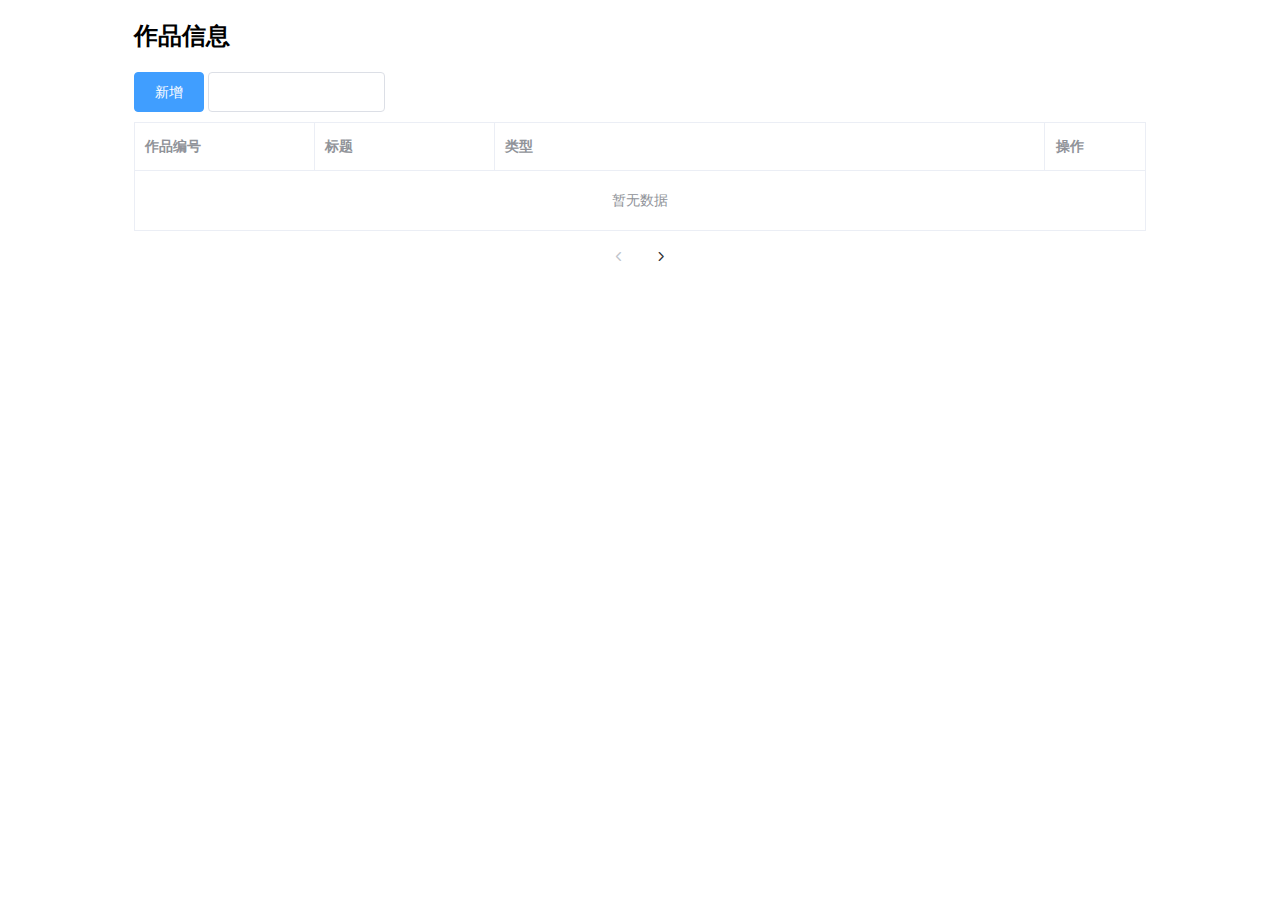
==== src/main/resources/static/index.html @ d3f168b5 "0.1" ====
<!DOCTYPE HTML>
<html lang="en">
<head>
    <meta charset="UTF-8">
    <title>作品信息</title>
    <script src = "vue.js" type="text/javascript" charset="UTF-8"></script>
    <link rel="stylesheet" href = "element.css">
</head>
<body>
    <div id="app" style="width: 80%; margin: 0 auto">
        <h2>作品信息</h2>

        <el-row>
            <el-col :span="6" style="margin-bottom: 10px">
                <el-button type="primary" @click="add">新增</el-button>
                <el-input v-model="name" style="width: 70%" @keyup.enter.native="loadTable(1)"></el-input>
            </el-col>
        </el-row>

        <el-table
                :data="page.content"
                stripe
                border
                style="width: 100%">
            <el-table-column
                    prop="tconst"
                    label="作品编号"
                    width="180">
            </el-table-column>
            <el-table-column
                    prop="original_title"
                    label="标题"
                    width="180">
            </el-table-column>
            <el-table-column
                    prop="type"
                    label="类型">
            </el-table-column>
            <el-table-column
                    fixed="right"
                    label="操作"
                    width="100">
                <template slot-scope="scope">
                    <el-button type="primary" icon="el-icon-edit" size="small" circle @click="edit(scope.row)"></el-button>
                    <el-button type="danger" icon="el-icon-delete" size="small" circle @click="del(scope.row.id)"></el-button>
                </template>
            </el-table-column>
        </el-table>
        <el-row type="flex" justify="center" style="margin-top: 10px">
            <el-pagination
                    layout="prev, pager, next"
                    :page-size="pageSize"
                    :current-page="pageNum"
                    @prev-click="loadTable"
                    @current-change="loadTable"
                    @next-click="loadTable"
                    :total="page.totalElements">
            </el-pagination>
        </el-row>


    </div>



    <script src = "jquery.min.js"></script>
    <script src = "element.js"></script>

    <script>
        new Vue({
            el: '#app',
            data: {
                page: {},
                name: '',
                pageNum: 1,
                pageSize: 8,
                dialogVisible: false,
                form: {}
            },
            created() {
                this.loadTable(this.pageNum);
            },
            methods:{
                loadTable(num) {
                    this.pageNum = num;
                    $.get("/title/page?pageNum=" + this.pageNum + "&pageSize=" + this.pageSize).then(res => {
                        this.page = res.data;
                    });
                }
            }
        })
    </script>
</body>
</html>
---- src/main/resources/static/element.css ----
@charset "UTF-8";.el-pagination--small .arrow.disabled,.el-table .hidden-columns,.el-table td.is-hidden>*,.el-table th.is-hidden>*,.el-table--hidden{visibility:hidden}.el-input__suffix,.el-tree.is-dragging .el-tree-node__content *{pointer-events:none}.el-dropdown .el-dropdown-selfdefine:focus:active,.el-dropdown .el-dropdown-selfdefine:focus:not(.focusing),.el-message__closeBtn:focus,.el-message__content:focus,.el-popover:focus,.el-popover:focus:active,.el-popover__reference:focus:hover,.el-popover__reference:focus:not(.focusing),.el-rate:active,.el-rate:focus,.el-tooltip:focus:hover,.el-tooltip:focus:not(.focusing),.el-upload-list__item.is-success:active,.el-upload-list__item.is-success:not(.focusing):focus{outline-width:0}@font-face{font-family:element-icons;src:url(fonts/element-icons.woff) format("woff"),url(fonts/element-icons.ttf) format("truetype");font-weight:400;font-display:"auto";font-style:normal}[class*=" el-icon-"],[class^=el-icon-]{font-family:element-icons!important;speak:none;font-style:normal;font-weight:400;font-variant:normal;text-transform:none;line-height:1;vertical-align:baseline;display:inline-block;-webkit-font-smoothing:antialiased;-moz-osx-font-smoothing:grayscale}.el-icon-ice-cream-round:before{content:"\e6a0"}.el-icon-ice-cream-square:before{content:"\e6a3"}.el-icon-lollipop:before{content:"\e6a4"}.el-icon-potato-strips:before{content:"\e6a5"}.el-icon-milk-tea:before{content:"\e6a6"}.el-icon-ice-drink:before{content:"\e6a7"}.el-icon-ice-tea:before{content:"\e6a9"}.el-icon-coffee:before{content:"\e6aa"}.el-icon-orange:before{content:"\e6ab"}.el-icon-pear:before{content:"\e6ac"}.el-icon-apple:before{content:"\e6ad"}.el-icon-cherry:before{content:"\e6ae"}.el-icon-watermelon:before{content:"\e6af"}.el-icon-grape:before{content:"\e6b0"}.el-icon-refrigerator:before{content:"\e6b1"}.el-icon-goblet-square-full:before{content:"\e6b2"}.el-icon-goblet-square:before{content:"\e6b3"}.el-icon-goblet-full:before{content:"\e6b4"}.el-icon-goblet:before{content:"\e6b5"}.el-icon-cold-drink:before{content:"\e6b6"}.el-icon-coffee-cup:before{content:"\e6b8"}.el-icon-water-cup:before{content:"\e6b9"}.el-icon-hot-water:before{content:"\e6ba"}.el-icon-ice-cream:before{content:"\e6bb"}.el-icon-dessert:before{content:"\e6bc"}.el-icon-sugar:before{content:"\e6bd"}.el-icon-tableware:before{content:"\e6be"}.el-icon-burger:before{content:"\e6bf"}.el-icon-knife-fork:before{content:"\e6c1"}.el-icon-fork-spoon:before{content:"\e6c2"}.el-icon-chicken:before{content:"\e6c3"}.el-icon-food:before{content:"\e6c4"}.el-icon-dish-1:before{content:"\e6c5"}.el-icon-dish:before{content:"\e6c6"}.el-icon-moon-night:before{content:"\e6ee"}.el-icon-moon:before{content:"\e6f0"}.el-icon-cloudy-and-sunny:before{content:"\e6f1"}.el-icon-partly-cloudy:before{content:"\e6f2"}.el-icon-cloudy:before{content:"\e6f3"}.el-icon-sunny:before{content:"\e6f6"}.el-icon-sunset:before{content:"\e6f7"}.el-icon-sunrise-1:before{content:"\e6f8"}.el-icon-sunrise:before{content:"\e6f9"}.el-icon-heavy-rain:before{content:"\e6fa"}.el-icon-lightning:before{content:"\e6fb"}.el-icon-light-rain:before{content:"\e6fc"}.el-icon-wind-power:before{content:"\e6fd"}.el-icon-baseball:before{content:"\e712"}.el-icon-soccer:before{content:"\e713"}.el-icon-football:before{content:"\e715"}.el-icon-basketball:before{content:"\e716"}.el-icon-ship:before{content:"\e73f"}.el-icon-truck:before{content:"\e740"}.el-icon-bicycle:before{content:"\e741"}.el-icon-mobile-phone:before{content:"\e6d3"}.el-icon-service:before{content:"\e6d4"}.el-icon-key:before{content:"\e6e2"}.el-icon-unlock:before{content:"\e6e4"}.el-icon-lock:before{content:"\e6e5"}.el-icon-watch:before{content:"\e6fe"}.el-icon-watch-1:before{content:"\e6ff"}.el-icon-timer:before{content:"\e702"}.el-icon-alarm-clock:before{content:"\e703"}.el-icon-map-location:before{content:"\e704"}.el-icon-delete-location:before{content:"\e705"}.el-icon-add-location:before{content:"\e706"}.el-icon-location-information:before{content:"\e707"}.el-icon-location-outline:before{content:"\e708"}.el-icon-location:before{content:"\e79e"}.el-icon-place:before{content:"\e709"}.el-icon-discover:before{content:"\e70a"}.el-icon-first-aid-kit:before{content:"\e70b"}.el-icon-trophy-1:before{content:"\e70c"}.el-icon-trophy:before{content:"\e70d"}.el-icon-medal:before{content:"\e70e"}.el-icon-medal-1:before{content:"\e70f"}.el-icon-stopwatch:before{content:"\e710"}.el-icon-mic:before{content:"\e711"}.el-icon-copy-document:before{content:"\e718"}.el-icon-full-screen:before{content:"\e719"}.el-icon-switch-button:before{content:"\e71b"}.el-icon-aim:before{content:"\e71c"}.el-icon-crop:before{content:"\e71d"}.el-icon-odometer:before{content:"\e71e"}.el-icon-time:before{content:"\e71f"}.el-icon-bangzhu:before{content:"\e724"}.el-icon-close-notification:before{content:"\e726"}.el-icon-microphone:before{content:"\e727"}.el-icon-turn-off-microphone:before{content:"\e728"}.el-icon-position:before{content:"\e729"}.el-icon-postcard:before{content:"\e72a"}.el-icon-message:before{content:"\e72b"}.el-icon-chat-line-square:before{content:"\e72d"}.el-icon-chat-dot-square:before{content:"\e72e"}.el-icon-chat-dot-round:before{content:"\e72f"}.el-icon-chat-square:before{content:"\e730"}.el-icon-chat-line-round:before{content:"\e731"}.el-icon-chat-round:before{content:"\e732"}.el-icon-set-up:before{content:"\e733"}.el-icon-turn-off:before{content:"\e734"}.el-icon-open:before{content:"\e735"}.el-icon-connection:before{content:"\e736"}.el-icon-link:before{content:"\e737"}.el-icon-cpu:before{content:"\e738"}.el-icon-thumb:before{content:"\e739"}.el-icon-female:before{content:"\e73a"}.el-icon-male:before{content:"\e73b"}.el-icon-guide:before{content:"\e73c"}.el-icon-news:before{content:"\e73e"}.el-icon-price-tag:before{content:"\e744"}.el-icon-discount:before{content:"\e745"}.el-icon-wallet:before{content:"\e747"}.el-icon-coin:before{content:"\e748"}.el-icon-money:before{content:"\e749"}.el-icon-bank-card:before{content:"\e74a"}.el-icon-box:before{content:"\e74b"}.el-icon-present:before{content:"\e74c"}.el-icon-sell:before{content:"\e6d5"}.el-icon-sold-out:before{content:"\e6d6"}.el-icon-shopping-bag-2:before{content:"\e74d"}.el-icon-shopping-bag-1:before{content:"\e74e"}.el-icon-shopping-cart-2:before{content:"\e74f"}.el-icon-shopping-cart-1:before{content:"\e750"}.el-icon-shopping-cart-full:before{content:"\e751"}.el-icon-smoking:before{content:"\e752"}.el-icon-no-smoking:before{content:"\e753"}.el-icon-house:before{content:"\e754"}.el-icon-table-lamp:before{content:"\e755"}.el-icon-school:before{content:"\e756"}.el-icon-office-building:before{content:"\e757"}.el-icon-toilet-paper:before{content:"\e758"}.el-icon-notebook-2:before{content:"\e759"}.el-icon-notebook-1:before{content:"\e75a"}.el-icon-files:before{content:"\e75b"}.el-icon-collection:before{content:"\e75c"}.el-icon-receiving:before{content:"\e75d"}.el-icon-suitcase-1:before{content:"\e760"}.el-icon-suitcase:before{content:"\e761"}.el-icon-film:before{content:"\e763"}.el-icon-collection-tag:before{content:"\e765"}.el-icon-data-analysis:before{content:"\e766"}.el-icon-pie-chart:before{content:"\e767"}.el-icon-data-board:before{content:"\e768"}.el-icon-data-line:before{content:"\e76d"}.el-icon-reading:before{content:"\e769"}.el-icon-magic-stick:before{content:"\e76a"}.el-icon-coordinate:before{content:"\e76b"}.el-icon-mouse:before{content:"\e76c"}.el-icon-brush:before{content:"\e76e"}.el-icon-headset:before{content:"\e76f"}.el-icon-umbrella:before{content:"\e770"}.el-icon-scissors:before{content:"\e771"}.el-icon-mobile:before{content:"\e773"}.el-icon-attract:before{content:"\e774"}.el-icon-monitor:before{content:"\e775"}.el-icon-search:before{content:"\e778"}.el-icon-takeaway-box:before{content:"\e77a"}.el-icon-paperclip:before{content:"\e77d"}.el-icon-printer:before{content:"\e77e"}.el-icon-document-add:before{content:"\e782"}.el-icon-document:before{content:"\e785"}.el-icon-document-checked:before{content:"\e786"}.el-icon-document-copy:before{content:"\e787"}.el-icon-document-delete:before{content:"\e788"}.el-icon-document-remove:before{content:"\e789"}.el-icon-tickets:before{content:"\e78b"}.el-icon-folder-checked:before{content:"\e77f"}.el-icon-folder-delete:before{content:"\e780"}.el-icon-folder-remove:before{content:"\e781"}.el-icon-folder-add:before{content:"\e783"}.el-icon-folder-opened:before{content:"\e784"}.el-icon-folder:before{content:"\e78a"}.el-icon-edit-outline:before{content:"\e764"}.el-icon-edit:before{content:"\e78c"}.el-icon-date:before{content:"\e78e"}.el-icon-c-scale-to-original:before{content:"\e7c6"}.el-icon-view:before{content:"\e6ce"}.el-icon-loading:before{content:"\e6cf"}.el-icon-rank:before{content:"\e6d1"}.el-icon-sort-down:before{content:"\e7c4"}.el-icon-sort-up:before{content:"\e7c5"}.el-icon-sort:before{content:"\e6d2"}.el-icon-finished:before{content:"\e6cd"}.el-icon-refresh-left:before{content:"\e6c7"}.el-icon-refresh-right:before{content:"\e6c8"}.el-icon-refresh:before{content:"\e6d0"}.el-icon-video-play:before{content:"\e7c0"}.el-icon-video-pause:before{content:"\e7c1"}.el-icon-d-arrow-right:before{content:"\e6dc"}.el-icon-d-arrow-left:before{content:"\e6dd"}.el-icon-arrow-up:before{content:"\e6e1"}.el-icon-arrow-down:before{content:"\e6df"}.el-icon-arrow-right:before{content:"\e6e0"}.el-icon-arrow-left:before{content:"\e6de"}.el-icon-top-right:before{content:"\e6e7"}.el-icon-top-left:before{content:"\e6e8"}.el-icon-top:before{content:"\e6e6"}.el-icon-bottom:before{content:"\e6eb"}.el-icon-right:before{content:"\e6e9"}.el-icon-back:before{content:"\e6ea"}.el-icon-bottom-right:before{content:"\e6ec"}.el-icon-bottom-left:before{content:"\e6ed"}.el-icon-caret-top:before{content:"\e78f"}.el-icon-caret-bottom:before{content:"\e790"}.el-icon-caret-right:before{content:"\e791"}.el-icon-caret-left:before{content:"\e792"}.el-icon-d-caret:before{content:"\e79a"}.el-icon-share:before{content:"\e793"}.el-icon-menu:before{content:"\e798"}.el-icon-s-grid:before{content:"\e7a6"}.el-icon-s-check:before{content:"\e7a7"}.el-icon-s-data:before{content:"\e7a8"}.el-icon-s-opportunity:before{content:"\e7aa"}.el-icon-s-custom:before{content:"\e7ab"}.el-icon-s-claim:before{content:"\e7ad"}.el-icon-s-finance:before{content:"\e7ae"}.el-icon-s-comment:before{content:"\e7af"}.el-icon-s-flag:before{content:"\e7b0"}.el-icon-s-marketing:before{content:"\e7b1"}.el-icon-s-shop:before{content:"\e7b4"}.el-icon-s-open:before{content:"\e7b5"}.el-icon-s-management:before{content:"\e7b6"}.el-icon-s-ticket:before{content:"\e7b7"}.el-icon-s-release:before{content:"\e7b8"}.el-icon-s-home:before{content:"\e7b9"}.el-icon-s-promotion:before{content:"\e7ba"}.el-icon-s-operation:before{content:"\e7bb"}.el-icon-s-unfold:before{content:"\e7bc"}.el-icon-s-fold:before{content:"\e7a9"}.el-icon-s-platform:before{content:"\e7bd"}.el-icon-s-order:before{content:"\e7be"}.el-icon-s-cooperation:before{content:"\e7bf"}.el-icon-bell:before{content:"\e725"}.el-icon-message-solid:before{content:"\e799"}.el-icon-video-camera:before{content:"\e772"}.el-icon-video-camera-solid:before{content:"\e796"}.el-icon-camera:before{content:"\e779"}.el-icon-camera-solid:before{content:"\e79b"}.el-icon-download:before{content:"\e77c"}.el-icon-upload2:before{content:"\e77b"}.el-icon-upload:before{content:"\e7c3"}.el-icon-picture-outline-round:before{content:"\e75f"}.el-icon-picture-outline:before{content:"\e75e"}.el-icon-picture:before{content:"\e79f"}.el-icon-close:before{content:"\e6db"}.el-icon-check:before{content:"\e6da"}.el-icon-plus:before{content:"\e6d9"}.el-icon-minus:before{content:"\e6d8"}.el-icon-help:before{content:"\e73d"}.el-icon-s-help:before{content:"\e7b3"}.el-icon-circle-close:before{content:"\e78d"}.el-icon-circle-check:before{content:"\e720"}.el-icon-circle-plus-outline:before{content:"\e723"}.el-icon-remove-outline:before{content:"\e722"}.el-icon-zoom-out:before{content:"\e776"}.el-icon-zoom-in:before{content:"\e777"}.el-icon-error:before{content:"\e79d"}.el-icon-success:before{content:"\e79c"}.el-icon-circle-plus:before{content:"\e7a0"}.el-icon-remove:before{content:"\e7a2"}.el-icon-info:before{content:"\e7a1"}.el-icon-question:before{content:"\e7a4"}.el-icon-warning-outline:before{content:"\e6c9"}.el-icon-warning:before{content:"\e7a3"}.el-icon-goods:before{content:"\e7c2"}.el-icon-s-goods:before{content:"\e7b2"}.el-icon-star-off:before{content:"\e717"}.el-icon-star-on:before{content:"\e797"}.el-icon-more-outline:before{content:"\e6cc"}.el-icon-more:before{content:"\e794"}.el-icon-phone-outline:before{content:"\e6cb"}.el-icon-phone:before{content:"\e795"}.el-icon-user:before{content:"\e6e3"}.el-icon-user-solid:before{content:"\e7a5"}.el-icon-setting:before{content:"\e6ca"}.el-icon-s-tools:before{content:"\e7ac"}.el-icon-delete:before{content:"\e6d7"}.el-icon-delete-solid:before{content:"\e7c9"}.el-icon-eleme:before{content:"\e7c7"}.el-icon-platform-eleme:before{content:"\e7ca"}.el-icon-loading{-webkit-animation:rotating 2s linear infinite;animation:rotating 2s linear infinite}.el-icon--right{margin-left:5px}.el-icon--left{margin-right:5px}@-webkit-keyframes rotating{0%{-webkit-transform:rotateZ(0);transform:rotateZ(0)}100%{-webkit-transform:rotateZ(360deg);transform:rotateZ(360deg)}}@keyframes rotating{0%{-webkit-transform:rotateZ(0);transform:rotateZ(0)}100%{-webkit-transform:rotateZ(360deg);transform:rotateZ(360deg)}}.el-pagination{white-space:nowrap;padding:2px 5px;color:#303133;font-weight:700}.el-pagination::after,.el-pagination::before{display:table;content:""}.el-pagination::after{clear:both}.el-pagination button,.el-pagination span:not([class*=suffix]){display:inline-block;font-size:13px;min-width:35.5px;height:28px;line-height:28px;vertical-align:top;-webkit-box-sizing:border-box;box-sizing:border-box}.el-pagination .el-input__inner{text-align:center;-moz-appearance:textfield;line-height:normal}.el-pagination .el-input__suffix{right:0;-webkit-transform:scale(.8);transform:scale(.8)}.el-pagination .el-select .el-input{width:100px;margin:0 5px}.el-pagination .el-select .el-input .el-input__inner{padding-right:25px;border-radius:3px}.el-pagination button{border:none;padding:0 6px;background:0 0}.el-pagination button:focus{outline:0}.el-pagination button:hover{color:#409EFF}.el-pagination button:disabled{color:#C0C4CC;background-color:#FFF;cursor:not-allowed}.el-pagination .btn-next,.el-pagination .btn-prev{background:center center no-repeat #FFF;background-size:16px;cursor:pointer;margin:0;color:#303133}.el-pagination .btn-next .el-icon,.el-pagination .btn-prev .el-icon{display:block;font-size:12px;font-weight:700}.el-pagination .btn-prev{padding-right:12px}.el-pagination .btn-next{padding-left:12px}.el-pagination .el-pager li.disabled{color:#C0C4CC;cursor:not-allowed}.el-pager li,.el-pager li.btn-quicknext:hover,.el-pager li.btn-quickprev:hover{cursor:pointer}.el-pagination--small .btn-next,.el-pagination--small .btn-prev,.el-pagination--small .el-pager li,.el-pagination--small .el-pager li.btn-quicknext,.el-pagination--small .el-pager li.btn-quickprev,.el-pagination--small .el-pager li:last-child{border-color:transparent;font-size:12px;line-height:22px;height:22px;min-width:22px}.el-pagination--small .more::before,.el-pagination--small li.more::before{line-height:24px}.el-pagination--small button,.el-pagination--small span:not([class*=suffix]){height:22px;line-height:22px}.el-pagination--small .el-pagination__editor,.el-pagination--small .el-pagination__editor.el-input .el-input__inner{height:22px}.el-pagination__sizes{margin:0 10px 0 0;font-weight:400;color:#606266}.el-pagination__sizes .el-input .el-input__inner{font-size:13px;padding-left:8px}.el-pagination__sizes .el-input .el-input__inner:hover{border-color:#409EFF}.el-pagination__total{margin-right:10px;font-weight:400;color:#606266}.el-pagination__jump{margin-left:24px;font-weight:400;color:#606266}.el-pagination__jump .el-input__inner{padding:0 3px}.el-pagination__rightwrapper{float:right}.el-pagination__editor{line-height:18px;padding:0 2px;height:28px;text-align:center;margin:0 2px;-webkit-box-sizing:border-box;box-sizing:border-box;border-radius:3px}.el-pager,.el-pagination.is-background .btn-next,.el-pagination.is-background .btn-prev{padding:0}.el-pagination__editor.el-input{width:50px}.el-pagination__editor.el-input .el-input__inner{height:28px}.el-pagination__editor .el-input__inner::-webkit-inner-spin-button,.el-pagination__editor .el-input__inner::-webkit-outer-spin-button{-webkit-appearance:none;margin:0}.el-pagination.is-background .btn-next,.el-pagination.is-background .btn-prev,.el-pagination.is-background .el-pager li{margin:0 5px;background-color:#f4f4f5;color:#606266;min-width:30px;border-radius:2px}.el-pagination.is-background .btn-next.disabled,.el-pagination.is-background .btn-next:disabled,.el-pagination.is-background .btn-prev.disabled,.el-pagination.is-background .btn-prev:disabled,.el-pagination.is-background .el-pager li.disabled{color:#C0C4CC}.el-pagination.is-background .el-pager li:not(.disabled):hover{color:#409EFF}.el-pagination.is-background .el-pager li:not(.disabled).active{background-color:#409EFF;color:#FFF}.el-dialog,.el-pager li{background:#FFF;-webkit-box-sizing:border-box}.el-pagination.is-background.el-pagination--small .btn-next,.el-pagination.is-background.el-pagination--small .btn-prev,.el-pagination.is-background.el-pagination--small .el-pager li{margin:0 3px;min-width:22px}.el-pager,.el-pager li{vertical-align:top;margin:0;display:inline-block}.el-pager{-webkit-user-select:none;-moz-user-select:none;-ms-user-select:none;user-select:none;list-style:none;font-size:0}.el-date-table,.el-table th{-webkit-user-select:none;-moz-user-select:none}.el-pager .more::before{line-height:30px}.el-pager li{padding:0 4px;font-size:13px;min-width:35.5px;height:28px;line-height:28px;box-sizing:border-box;text-align:center}.el-menu--collapse .el-menu .el-submenu,.el-menu--popup{min-width:200px}.el-pager li.btn-quicknext,.el-pager li.btn-quickprev{line-height:28px;color:#303133}.el-pager li.btn-quicknext.disabled,.el-pager li.btn-quickprev.disabled{color:#C0C4CC}.el-pager li.active+li{border-left:0}.el-pager li:hover{color:#409EFF}.el-pager li.active{color:#409EFF;cursor:default}@-webkit-keyframes v-modal-in{0%{opacity:0}}@-webkit-keyframes v-modal-out{100%{opacity:0}}.el-dialog{position:relative;margin:0 auto 50px;border-radius:2px;-webkit-box-shadow:0 1px 3px rgba(0,0,0,.3);box-shadow:0 1px 3px rgba(0,0,0,.3);box-sizing:border-box;width:50%}.el-dialog.is-fullscreen{width:100%;margin-top:0;margin-bottom:0;height:100%;overflow:auto}.el-dialog__wrapper{position:fixed;top:0;right:0;bottom:0;left:0;overflow:auto;margin:0}.el-dialog__header{padding:20px 20px 10px}.el-dialog__headerbtn{position:absolute;top:20px;right:20px;padding:0;background:0 0;border:none;outline:0;cursor:pointer;font-size:16px}.el-dialog__headerbtn .el-dialog__close{color:#909399}.el-dialog__headerbtn:focus .el-dialog__close,.el-dialog__headerbtn:hover .el-dialog__close{color:#409EFF}.el-dialog__title{line-height:24px;font-size:18px;color:#303133}.el-dialog__body{padding:30px 20px;color:#606266;font-size:14px;word-break:break-all}.el-dialog__footer{padding:10px 20px 20px;text-align:right;-webkit-box-sizing:border-box;box-sizing:border-box}.el-dialog--center{text-align:center}.el-dialog--center .el-dialog__body{text-align:initial;padding:25px 25px 30px}.el-dialog--center .el-dialog__footer{text-align:inherit}.dialog-fade-enter-active{-webkit-animation:dialog-fade-in .3s;animation:dialog-fade-in .3s}.dialog-fade-leave-active{-webkit-animation:dialog-fade-out .3s;animation:dialog-fade-out .3s}@-webkit-keyframes dialog-fade-in{0%{-webkit-transform:translate3d(0,-20px,0);transform:translate3d(0,-20px,0);opacity:0}100%{-webkit-transform:translate3d(0,0,0);transform:translate3d(0,0,0);opacity:1}}@keyframes dialog-fade-in{0%{-webkit-transform:translate3d(0,-20px,0);transform:translate3d(0,-20px,0);opacity:0}100%{-webkit-transform:translate3d(0,0,0);transform:translate3d(0,0,0);opacity:1}}@-webkit-keyframes dialog-fade-out{0%{-webkit-transform:translate3d(0,0,0);transform:translate3d(0,0,0);opacity:1}100%{-webkit-transform:translate3d(0,-20px,0);transform:translate3d(0,-20px,0);opacity:0}}@keyframes dialog-fade-out{0%{-webkit-transform:translate3d(0,0,0);transform:translate3d(0,0,0);opacity:1}100%{-webkit-transform:translate3d(0,-20px,0);transform:translate3d(0,-20px,0);opacity:0}}.el-autocomplete{position:relative;display:inline-block}.el-autocomplete-suggestion{margin:5px 0;-webkit-box-shadow:0 2px 12px 0 rgba(0,0,0,.1);box-shadow:0 2px 12px 0 rgba(0,0,0,.1);border-radius:4px;border:1px solid #E4E7ED;-webkit-box-sizing:border-box;box-sizing:border-box;background-color:#FFF}.el-dropdown-menu,.el-menu--collapse .el-submenu .el-menu{z-index:10;-webkit-box-shadow:0 2px 12px 0 rgba(0,0,0,.1)}.el-autocomplete-suggestion__wrap{max-height:280px;padding:10px 0;-webkit-box-sizing:border-box;box-sizing:border-box}.el-autocomplete-suggestion__list{margin:0;padding:0}.el-autocomplete-suggestion li{padding:0 20px;margin:0;line-height:34px;cursor:pointer;color:#606266;font-size:14px;list-style:none;white-space:nowrap;overflow:hidden;text-overflow:ellipsis}.el-autocomplete-suggestion li.highlighted,.el-autocomplete-suggestion li:hover{background-color:#F5F7FA}.el-autocomplete-suggestion li.divider{margin-top:6px;border-top:1px solid #000}.el-autocomplete-suggestion li.divider:last-child{margin-bottom:-6px}.el-autocomplete-suggestion.is-loading li{text-align:center;height:100px;line-height:100px;font-size:20px;color:#999}.el-autocomplete-suggestion.is-loading li::after{display:inline-block;content:"";height:100%;vertical-align:middle}.el-autocomplete-suggestion.is-loading li:hover{background-color:#FFF}.el-autocomplete-suggestion.is-loading .el-icon-loading{vertical-align:middle}.el-dropdown{display:inline-block;position:relative;color:#606266;font-size:14px}.el-dropdown .el-button-group{display:block}.el-dropdown .el-button-group .el-button{float:none}.el-dropdown .el-dropdown__caret-button{padding-left:5px;padding-right:5px;position:relative;border-left:none}.el-dropdown .el-dropdown__caret-button::before{content:'';position:absolute;display:block;width:1px;top:5px;bottom:5px;left:0;background:rgba(255,255,255,.5)}.el-dropdown .el-dropdown__caret-button.el-button--default::before{background:rgba(220,223,230,.5)}.el-dropdown .el-dropdown__caret-button:hover::before{top:0;bottom:0}.el-dropdown .el-dropdown__caret-button .el-dropdown__icon{padding-left:0}.el-dropdown__icon{font-size:12px;margin:0 3px}.el-dropdown-menu{position:absolute;top:0;left:0;padding:10px 0;margin:5px 0;background-color:#FFF;border:1px solid #EBEEF5;border-radius:4px;box-shadow:0 2px 12px 0 rgba(0,0,0,.1)}.el-dropdown-menu__item{list-style:none;line-height:36px;padding:0 20px;margin:0;font-size:14px;color:#606266;cursor:pointer;outline:0}.el-dropdown-menu__item:focus,.el-dropdown-menu__item:not(.is-disabled):hover{background-color:#ecf5ff;color:#66b1ff}.el-dropdown-menu__item i{margin-right:5px}.el-dropdown-menu__item--divided{position:relative;margin-top:6px;border-top:1px solid #EBEEF5}.el-dropdown-menu__item--divided:before{content:'';height:6px;display:block;margin:0 -20px;background-color:#FFF}.el-dropdown-menu__item.is-disabled{cursor:default;color:#bbb;pointer-events:none}.el-dropdown-menu--medium{padding:6px 0}.el-dropdown-menu--medium .el-dropdown-menu__item{line-height:30px;padding:0 17px;font-size:14px}.el-dropdown-menu--medium .el-dropdown-menu__item.el-dropdown-menu__item--divided{margin-top:6px}.el-dropdown-menu--medium .el-dropdown-menu__item.el-dropdown-menu__item--divided:before{height:6px;margin:0 -17px}.el-dropdown-menu--small{padding:6px 0}.el-dropdown-menu--small .el-dropdown-menu__item{line-height:27px;padding:0 15px;font-size:13px}.el-dropdown-menu--small .el-dropdown-menu__item.el-dropdown-menu__item--divided{margin-top:4px}.el-dropdown-menu--small .el-dropdown-menu__item.el-dropdown-menu__item--divided:before{height:4px;margin:0 -15px}.el-dropdown-menu--mini{padding:3px 0}.el-dropdown-menu--mini .el-dropdown-menu__item{line-height:24px;padding:0 10px;font-size:12px}.el-dropdown-menu--mini .el-dropdown-menu__item.el-dropdown-menu__item--divided{margin-top:3px}.el-dropdown-menu--mini .el-dropdown-menu__item.el-dropdown-menu__item--divided:before{height:3px;margin:0 -10px}.el-menu{border-right:solid 1px #e6e6e6;list-style:none;position:relative;margin:0;padding-left:0;background-color:#FFF}.el-menu--horizontal>.el-menu-item:not(.is-disabled):focus,.el-menu--horizontal>.el-menu-item:not(.is-disabled):hover,.el-menu--horizontal>.el-submenu .el-submenu__title:hover{background-color:#fff}.el-menu::after,.el-menu::before{display:table;content:""}.el-menu::after{clear:both}.el-menu.el-menu--horizontal{border-bottom:solid 1px #e6e6e6}.el-menu--horizontal{border-right:none}.el-menu--horizontal>.el-menu-item{float:left;height:60px;line-height:60px;margin:0;border-bottom:2px solid transparent;color:#909399}.el-menu--horizontal>.el-menu-item a,.el-menu--horizontal>.el-menu-item a:hover{color:inherit}.el-menu--horizontal>.el-submenu{float:left}.el-menu--horizontal>.el-submenu:focus,.el-menu--horizontal>.el-submenu:hover{outline:0}.el-menu--horizontal>.el-submenu:focus .el-submenu__title,.el-menu--horizontal>.el-submenu:hover .el-submenu__title{color:#303133}.el-menu--horizontal>.el-submenu.is-active .el-submenu__title{border-bottom:2px solid #409EFF;color:#303133}.el-menu--horizontal>.el-submenu .el-submenu__title{height:60px;line-height:60px;border-bottom:2px solid transparent;color:#909399}.el-menu--horizontal>.el-submenu .el-submenu__icon-arrow{position:static;vertical-align:middle;margin-left:8px;margin-top:-3px}.el-menu--horizontal .el-menu .el-menu-item,.el-menu--horizontal .el-menu .el-submenu__title{background-color:#FFF;float:none;height:36px;line-height:36px;padding:0 10px;color:#909399}.el-menu--horizontal .el-menu .el-menu-item.is-active,.el-menu--horizontal .el-menu .el-submenu.is-active>.el-submenu__title{color:#303133}.el-menu--horizontal .el-menu-item:not(.is-disabled):focus,.el-menu--horizontal .el-menu-item:not(.is-disabled):hover{outline:0;color:#303133}.el-menu--horizontal>.el-menu-item.is-active{border-bottom:2px solid #409EFF;color:#303133}.el-menu--collapse{width:64px}.el-menu--collapse>.el-menu-item [class^=el-icon-],.el-menu--collapse>.el-submenu>.el-submenu__title [class^=el-icon-]{margin:0;vertical-align:middle;width:24px;text-align:center}.el-menu--collapse>.el-menu-item .el-submenu__icon-arrow,.el-menu--collapse>.el-submenu>.el-submenu__title .el-submenu__icon-arrow{display:none}.el-menu--collapse>.el-menu-item span,.el-menu--collapse>.el-submenu>.el-submenu__title span{height:0;width:0;overflow:hidden;visibility:hidden;display:inline-block}.el-menu--collapse>.el-menu-item.is-active i{color:inherit}.el-menu--collapse .el-submenu{position:relative}.el-menu--collapse .el-submenu .el-menu{position:absolute;margin-left:5px;top:0;left:100%;border:1px solid #E4E7ED;border-radius:2px;box-shadow:0 2px 12px 0 rgba(0,0,0,.1)}.el-menu-item,.el-submenu__title{height:56px;line-height:56px;position:relative;-webkit-box-sizing:border-box;white-space:nowrap;list-style:none}.el-menu--collapse .el-submenu.is-opened>.el-submenu__title .el-submenu__icon-arrow{-webkit-transform:none;transform:none}.el-menu--popup{z-index:100;border:none;padding:5px 0;border-radius:2px;-webkit-box-shadow:0 2px 12px 0 rgba(0,0,0,.1);box-shadow:0 2px 12px 0 rgba(0,0,0,.1)}.el-menu--popup-bottom-start{margin-top:5px}.el-menu--popup-right-start{margin-left:5px;margin-right:5px}.el-menu-item{font-size:14px;color:#303133;padding:0 20px;cursor:pointer;-webkit-transition:border-color .3s,background-color .3s,color .3s;transition:border-color .3s,background-color .3s,color .3s;box-sizing:border-box}.el-menu-item *{vertical-align:middle}.el-menu-item i{color:#909399}.el-menu-item:focus,.el-menu-item:hover{outline:0;background-color:#ecf5ff}.el-menu-item.is-disabled{opacity:.25;cursor:not-allowed;background:0 0!important}.el-menu-item [class^=el-icon-]{margin-right:5px;width:24px;text-align:center;font-size:18px;vertical-align:middle}.el-menu-item.is-active{color:#409EFF}.el-menu-item.is-active i{color:inherit}.el-submenu{list-style:none;margin:0;padding-left:0}.el-submenu__title{font-size:14px;color:#303133;padding:0 20px;cursor:pointer;-webkit-transition:border-color .3s,background-color .3s,color .3s;transition:border-color .3s,background-color .3s,color .3s;box-sizing:border-box}.el-submenu__title *{vertical-align:middle}.el-submenu__title i{color:#909399}.el-submenu__title:focus,.el-submenu__title:hover{outline:0;background-color:#ecf5ff}.el-submenu__title.is-disabled{opacity:.25;cursor:not-allowed;background:0 0!important}.el-submenu__title:hover{background-color:#ecf5ff}.el-submenu .el-menu{border:none}.el-submenu .el-menu-item{height:50px;line-height:50px;padding:0 45px;min-width:200px}.el-submenu__icon-arrow{position:absolute;top:50%;right:20px;margin-top:-7px;-webkit-transition:-webkit-transform .3s;transition:-webkit-transform .3s;transition:transform .3s;transition:transform .3s,-webkit-transform .3s;font-size:12px}.el-submenu.is-active .el-submenu__title{border-bottom-color:#409EFF}.el-submenu.is-opened>.el-submenu__title .el-submenu__icon-arrow{-webkit-transform:rotateZ(180deg);transform:rotateZ(180deg)}.el-submenu.is-disabled .el-menu-item,.el-submenu.is-disabled .el-submenu__title{opacity:.25;cursor:not-allowed;background:0 0!important}.el-submenu [class^=el-icon-]{vertical-align:middle;margin-right:5px;width:24px;text-align:center;font-size:18px}.el-menu-item-group>ul{padding:0}.el-menu-item-group__title{padding:7px 0 7px 20px;line-height:normal;font-size:12px;color:#909399}.el-radio-button__inner,.el-radio-group{display:inline-block;line-height:1;vertical-align:middle}.horizontal-collapse-transition .el-submenu__title .el-submenu__icon-arrow{-webkit-transition:.2s;transition:.2s;opacity:0}.el-radio-group{font-size:0}.el-radio-button{position:relative;display:inline-block;outline:0}.el-radio-button__inner{white-space:nowrap;background:#FFF;border:1px solid #DCDFE6;font-weight:500;border-left:0;color:#606266;-webkit-appearance:none;text-align:center;-webkit-box-sizing:border-box;box-sizing:border-box;outline:0;margin:0;position:relative;cursor:pointer;-webkit-transition:all .3s cubic-bezier(.645,.045,.355,1);transition:all .3s cubic-bezier(.645,.045,.355,1);padding:12px 20px;font-size:14px;border-radius:0}.el-radio-button__inner.is-round{padding:12px 20px}.el-radio-button__inner:hover{color:#409EFF}.el-radio-button__inner [class*=el-icon-]{line-height:.9}.el-radio-button__inner [class*=el-icon-]+span{margin-left:5px}.el-radio-button:first-child .el-radio-button__inner{border-left:1px solid #DCDFE6;border-radius:4px 0 0 4px;-webkit-box-shadow:none!important;box-shadow:none!important}.el-radio-button__orig-radio{opacity:0;outline:0;position:absolute;z-index:-1}.el-radio-button__orig-radio:checked+.el-radio-button__inner{color:#FFF;background-color:#409EFF;border-color:#409EFF;-webkit-box-shadow:-1px 0 0 0 #409EFF;box-shadow:-1px 0 0 0 #409EFF}.el-radio-button__orig-radio:disabled+.el-radio-button__inner{color:#C0C4CC;cursor:not-allowed;background-image:none;background-color:#FFF;border-color:#EBEEF5;-webkit-box-shadow:none;box-shadow:none}.el-radio-button__orig-radio:disabled:checked+.el-radio-button__inner{background-color:#F2F6FC}.el-radio-button:last-child .el-radio-button__inner{border-radius:0 4px 4px 0}.el-popover,.el-radio-button:first-child:last-child .el-radio-button__inner{border-radius:4px}.el-radio-button--medium .el-radio-button__inner{padding:10px 20px;font-size:14px;border-radius:0}.el-radio-button--medium .el-radio-button__inner.is-round{padding:10px 20px}.el-radio-button--small .el-radio-button__inner{padding:9px 15px;font-size:12px;border-radius:0}.el-radio-button--small .el-radio-button__inner.is-round{padding:9px 15px}.el-radio-button--mini .el-radio-button__inner{padding:7px 15px;font-size:12px;border-radius:0}.el-radio-button--mini .el-radio-button__inner.is-round{padding:7px 15px}.el-radio-button:focus:not(.is-focus):not(:active):not(.is-disabled){-webkit-box-shadow:0 0 2px 2px #409EFF;box-shadow:0 0 2px 2px #409EFF}.el-switch{display:-webkit-inline-box;display:-ms-inline-flexbox;display:inline-flex;-webkit-box-align:center;-ms-flex-align:center;align-items:center;position:relative;font-size:14px;line-height:20px;height:20px;vertical-align:middle}.el-switch__core,.el-switch__label{display:inline-block;cursor:pointer}.el-switch.is-disabled .el-switch__core,.el-switch.is-disabled .el-switch__label{cursor:not-allowed}.el-switch__label{-webkit-transition:.2s;transition:.2s;height:20px;font-size:14px;font-weight:500;vertical-align:middle;color:#303133}.el-switch__label.is-active{color:#409EFF}.el-switch__label--left{margin-right:10px}.el-switch__label--right{margin-left:10px}.el-switch__label *{line-height:1;font-size:14px;display:inline-block}.el-switch__input{position:absolute;width:0;height:0;opacity:0;margin:0}.el-switch__core{margin:0;position:relative;width:40px;height:20px;border:1px solid #DCDFE6;outline:0;border-radius:10px;-webkit-box-sizing:border-box;box-sizing:border-box;background:#DCDFE6;-webkit-transition:border-color .3s,background-color .3s;transition:border-color .3s,background-color .3s;vertical-align:middle}.el-switch__core:after{content:"";position:absolute;top:1px;left:1px;border-radius:100%;-webkit-transition:all .3s;transition:all .3s;width:16px;height:16px;background-color:#FFF}.el-switch.is-checked .el-switch__core{border-color:#409EFF;background-color:#409EFF}.el-switch.is-checked .el-switch__core::after{left:100%;margin-left:-17px}.el-switch.is-disabled{opacity:.6}.el-switch--wide .el-switch__label.el-switch__label--left span{left:10px}.el-switch--wide .el-switch__label.el-switch__label--right span{right:10px}.el-switch .label-fade-enter,.el-switch .label-fade-leave-active{opacity:0}.el-select-dropdown{position:absolute;z-index:1001;border:1px solid #E4E7ED;border-radius:4px;background-color:#FFF;-webkit-box-shadow:0 2px 12px 0 rgba(0,0,0,.1);box-shadow:0 2px 12px 0 rgba(0,0,0,.1);-webkit-box-sizing:border-box;box-sizing:border-box;margin:5px 0}.el-select-dropdown.is-multiple .el-select-dropdown__item.selected{color:#409EFF;background-color:#FFF}.el-select-dropdown.is-multiple .el-select-dropdown__item.selected.hover{background-color:#F5F7FA}.el-select-dropdown.is-multiple .el-select-dropdown__item.selected::after{position:absolute;right:20px;font-family:element-icons;content:"\e6da";font-size:12px;font-weight:700;-webkit-font-smoothing:antialiased;-moz-osx-font-smoothing:grayscale}.el-select-dropdown .el-scrollbar.is-empty .el-select-dropdown__list{padding:0}.el-select-dropdown__empty{padding:10px 0;margin:0;text-align:center;color:#999;font-size:14px}.el-select-dropdown__wrap{max-height:274px}.el-select-dropdown__list{list-style:none;padding:6px 0;margin:0;-webkit-box-sizing:border-box;box-sizing:border-box}.el-select-dropdown__item{font-size:14px;padding:0 20px;position:relative;white-space:nowrap;overflow:hidden;text-overflow:ellipsis;color:#606266;height:34px;line-height:34px;-webkit-box-sizing:border-box;box-sizing:border-box;cursor:pointer}.el-select-dropdown__item.is-disabled{color:#C0C4CC;cursor:not-allowed}.el-select-dropdown__item.is-disabled:hover{background-color:#FFF}.el-select-dropdown__item.hover,.el-select-dropdown__item:hover{background-color:#F5F7FA}.el-select-dropdown__item.selected{color:#409EFF;font-weight:700}.el-select-group{margin:0;padding:0}.el-select-group__wrap{position:relative;list-style:none;margin:0;padding:0}.el-select-group__wrap:not(:last-of-type){padding-bottom:24px}.el-select-group__wrap:not(:last-of-type)::after{content:'';position:absolute;display:block;left:20px;right:20px;bottom:12px;height:1px;background:#E4E7ED}.el-select-group__title{padding-left:20px;font-size:12px;color:#909399;line-height:30px}.el-select-group .el-select-dropdown__item{padding-left:20px}.el-select{display:inline-block;position:relative}.el-select .el-select__tags>span{display:contents}.el-select:hover .el-input__inner{border-color:#C0C4CC}.el-select .el-input__inner{cursor:pointer;padding-right:35px}.el-select .el-input__inner:focus{border-color:#409EFF}.el-select .el-input .el-select__caret{color:#C0C4CC;font-size:14px;-webkit-transition:-webkit-transform .3s;transition:-webkit-transform .3s;transition:transform .3s;transition:transform .3s,-webkit-transform .3s;-webkit-transform:rotateZ(180deg);transform:rotateZ(180deg);cursor:pointer}.el-select .el-input .el-select__caret.is-reverse{-webkit-transform:rotateZ(0);transform:rotateZ(0)}.el-select .el-input .el-select__caret.is-show-close{font-size:14px;text-align:center;-webkit-transform:rotateZ(180deg);transform:rotateZ(180deg);border-radius:100%;color:#C0C4CC;-webkit-transition:color .2s cubic-bezier(.645,.045,.355,1);transition:color .2s cubic-bezier(.645,.045,.355,1)}.el-select .el-input .el-select__caret.is-show-close:hover{color:#909399}.el-select .el-input.is-disabled .el-input__inner{cursor:not-allowed}.el-select .el-input.is-disabled .el-input__inner:hover{border-color:#E4E7ED}.el-select .el-input.is-focus .el-input__inner{border-color:#409EFF}.el-select>.el-input{display:block}.el-select__input{border:none;outline:0;padding:0;margin-left:15px;color:#666;font-size:14px;-webkit-appearance:none;-moz-appearance:none;appearance:none;height:28px;background-color:transparent}.el-select__input.is-mini{height:14px}.el-select__close{cursor:pointer;position:absolute;top:8px;z-index:1000;right:25px;color:#C0C4CC;line-height:18px;font-size:14px}.el-select__close:hover{color:#909399}.el-select__tags{position:absolute;line-height:normal;white-space:normal;z-index:1;top:50%;-webkit-transform:translateY(-50%);transform:translateY(-50%);display:-webkit-box;display:-ms-flexbox;display:flex;-webkit-box-align:center;-ms-flex-align:center;align-items:center;-ms-flex-wrap:wrap;flex-wrap:wrap}.el-select .el-tag__close{margin-top:-2px}.el-select .el-tag{-webkit-box-sizing:border-box;box-sizing:border-box;border-color:transparent;margin:2px 0 2px 6px;background-color:#f0f2f5}.el-select .el-tag__close.el-icon-close{background-color:#C0C4CC;right:-7px;top:0;color:#FFF}.el-select .el-tag__close.el-icon-close:hover{background-color:#909399}.el-table,.el-table__expanded-cell{background-color:#FFF}.el-select .el-tag__close.el-icon-close::before{display:block;-webkit-transform:translate(0,.5px);transform:translate(0,.5px)}.el-table{position:relative;overflow:hidden;-webkit-box-sizing:border-box;box-sizing:border-box;-webkit-box-flex:1;-ms-flex:1;flex:1;width:100%;max-width:100%;font-size:14px;color:#606266}.el-table--mini,.el-table--small,.el-table__expand-icon{font-size:12px}.el-table__empty-block{min-height:60px;text-align:center;width:100%;display:-webkit-box;display:-ms-flexbox;display:flex;-webkit-box-pack:center;-ms-flex-pack:center;justify-content:center;-webkit-box-align:center;-ms-flex-align:center;align-items:center}.el-table__empty-text{line-height:60px;width:50%;color:#909399}.el-table__expand-column .cell{padding:0;text-align:center}.el-table__expand-icon{position:relative;cursor:pointer;color:#666;-webkit-transition:-webkit-transform .2s ease-in-out;transition:-webkit-transform .2s ease-in-out;transition:transform .2s ease-in-out;transition:transform .2s ease-in-out,-webkit-transform .2s ease-in-out;height:20px}.el-table__expand-icon--expanded{-webkit-transform:rotate(90deg);transform:rotate(90deg)}.el-table__expand-icon>.el-icon{position:absolute;left:50%;top:50%;margin-left:-5px;margin-top:-5px}.el-table__expanded-cell[class*=cell]{padding:20px 50px}.el-table__expanded-cell:hover{background-color:transparent!important}.el-table__placeholder{display:inline-block;width:20px}.el-table__append-wrapper{overflow:hidden}.el-table--fit{border-right:0;border-bottom:0}.el-table--fit td.gutter,.el-table--fit th.gutter{border-right-width:1px}.el-table--scrollable-x .el-table__body-wrapper{overflow-x:auto}.el-table--scrollable-y .el-table__body-wrapper{overflow-y:auto}.el-table thead{color:#909399;font-weight:500}.el-table thead.is-group th{background:#F5F7FA}.el-table th,.el-table tr{background-color:#FFF}.el-table td,.el-table th{padding:12px 0;min-width:0;-webkit-box-sizing:border-box;box-sizing:border-box;text-overflow:ellipsis;vertical-align:middle;position:relative;text-align:left}.el-table td.is-center,.el-table th.is-center{text-align:center}.el-table td.is-right,.el-table th.is-right{text-align:right}.el-table td.gutter,.el-table th.gutter{width:15px;border-right-width:0;border-bottom-width:0;padding:0}.el-table--medium td,.el-table--medium th{padding:10px 0}.el-table--small td,.el-table--small th{padding:8px 0}.el-table--mini td,.el-table--mini th{padding:6px 0}.el-table .cell,.el-table--border td:first-child .cell,.el-table--border th:first-child .cell{padding-left:10px}.el-table tr input[type=checkbox]{margin:0}.el-table td,.el-table th.is-leaf{border-bottom:1px solid #EBEEF5}.el-table th.is-sortable{cursor:pointer}.el-table th{overflow:hidden;-ms-user-select:none;user-select:none}.el-table th>.cell{display:inline-block;-webkit-box-sizing:border-box;box-sizing:border-box;position:relative;vertical-align:middle;padding-left:10px;padding-right:10px;width:100%}.el-table th>.cell.highlight{color:#409EFF}.el-table th.required>div::before{display:inline-block;content:"";width:8px;height:8px;border-radius:50%;background:#ff4d51;margin-right:5px;vertical-align:middle}.el-table td div{-webkit-box-sizing:border-box;box-sizing:border-box}.el-table td.gutter{width:0}.el-table .cell{-webkit-box-sizing:border-box;box-sizing:border-box;overflow:hidden;text-overflow:ellipsis;white-space:normal;word-break:break-all;line-height:23px;padding-right:10px}.el-table .cell.el-tooltip{white-space:nowrap;min-width:50px}.el-table--border,.el-table--group{border:1px solid #EBEEF5}.el-table--border::after,.el-table--group::after,.el-table::before{content:'';position:absolute;background-color:#EBEEF5;z-index:1}.el-table--border::after,.el-table--group::after{top:0;right:0;width:1px;height:100%}.el-table::before{left:0;bottom:0;width:100%;height:1px}.el-table--border{border-right:none;border-bottom:none}.el-table--border.el-loading-parent--relative{border-color:transparent}.el-table--border td,.el-table--border th,.el-table__body-wrapper .el-table--border.is-scrolling-left~.el-table__fixed{border-right:1px solid #EBEEF5}.el-table--border th.gutter:last-of-type{border-bottom:1px solid #EBEEF5;border-bottom-width:1px}.el-table--border th,.el-table__fixed-right-patch{border-bottom:1px solid #EBEEF5}.el-table__fixed,.el-table__fixed-right{position:absolute;top:0;left:0;overflow-x:hidden;overflow-y:hidden;-webkit-box-shadow:0 0 10px rgba(0,0,0,.12);box-shadow:0 0 10px rgba(0,0,0,.12)}.el-table__fixed-right::before,.el-table__fixed::before{content:'';position:absolute;left:0;bottom:0;width:100%;height:1px;background-color:#EBEEF5;z-index:4}.el-table__fixed-right-patch{position:absolute;top:-1px;right:0;background-color:#FFF}.el-table__fixed-right{top:0;left:auto;right:0}.el-table__fixed-right .el-table__fixed-body-wrapper,.el-table__fixed-right .el-table__fixed-footer-wrapper,.el-table__fixed-right .el-table__fixed-header-wrapper{left:auto;right:0}.el-table__fixed-header-wrapper{position:absolute;left:0;top:0;z-index:3}.el-table__fixed-footer-wrapper{position:absolute;left:0;bottom:0;z-index:3}.el-table__fixed-footer-wrapper tbody td{border-top:1px solid #EBEEF5;background-color:#F5F7FA;color:#606266}.el-table__fixed-body-wrapper{position:absolute;left:0;top:37px;overflow:hidden;z-index:3}.el-table__body-wrapper,.el-table__footer-wrapper,.el-table__header-wrapper{width:100%}.el-table__footer-wrapper{margin-top:-1px}.el-table__footer-wrapper td{border-top:1px solid #EBEEF5}.el-table__body,.el-table__footer,.el-table__header{table-layout:fixed;border-collapse:separate}.el-table__footer-wrapper,.el-table__header-wrapper{overflow:hidden}.el-table__footer-wrapper tbody td,.el-table__header-wrapper tbody td{background-color:#F5F7FA;color:#606266}.el-table__body-wrapper{overflow:hidden;position:relative}.el-table__body-wrapper.is-scrolling-left~.el-table__fixed,.el-table__body-wrapper.is-scrolling-none~.el-table__fixed,.el-table__body-wrapper.is-scrolling-none~.el-table__fixed-right,.el-table__body-wrapper.is-scrolling-right~.el-table__fixed-right{-webkit-box-shadow:none;box-shadow:none}.el-picker-panel,.el-table-filter{-webkit-box-shadow:0 2px 12px 0 rgba(0,0,0,.1)}.el-table__body-wrapper .el-table--border.is-scrolling-right~.el-table__fixed-right{border-left:1px solid #EBEEF5}.el-table .caret-wrapper{display:-webkit-inline-box;display:-ms-inline-flexbox;display:inline-flex;-webkit-box-orient:vertical;-webkit-box-direction:normal;-ms-flex-direction:column;flex-direction:column;-webkit-box-align:center;-ms-flex-align:center;align-items:center;height:34px;width:24px;vertical-align:middle;cursor:pointer;overflow:initial;position:relative}.el-table .sort-caret{width:0;height:0;border:5px solid transparent;position:absolute;left:7px}.el-table .sort-caret.ascending{border-bottom-color:#C0C4CC;top:5px}.el-table .sort-caret.descending{border-top-color:#C0C4CC;bottom:7px}.el-table .ascending .sort-caret.ascending{border-bottom-color:#409EFF}.el-table .descending .sort-caret.descending{border-top-color:#409EFF}.el-table .hidden-columns{position:absolute;z-index:-1}.el-table--striped .el-table__body tr.el-table__row--striped td{background:#FAFAFA}.el-table--striped .el-table__body tr.el-table__row--striped.current-row td{background-color:#ecf5ff}.el-table__body tr.hover-row.current-row>td,.el-table__body tr.hover-row.el-table__row--striped.current-row>td,.el-table__body tr.hover-row.el-table__row--striped>td,.el-table__body tr.hover-row>td{background-color:#F5F7FA}.el-table__body tr.current-row>td{background-color:#ecf5ff}.el-table__column-resize-proxy{position:absolute;left:200px;top:0;bottom:0;width:0;border-left:1px solid #EBEEF5;z-index:10}.el-table__column-filter-trigger{display:inline-block;line-height:34px;cursor:pointer}.el-table__column-filter-trigger i{color:#909399;font-size:12px;-webkit-transform:scale(.75);transform:scale(.75)}.el-table--enable-row-transition .el-table__body td{-webkit-transition:background-color .25s ease;transition:background-color .25s ease}.el-table--enable-row-hover .el-table__body tr:hover>td{background-color:#F5F7FA}.el-table--fluid-height .el-table__fixed,.el-table--fluid-height .el-table__fixed-right{bottom:0;overflow:hidden}.el-table [class*=el-table__row--level] .el-table__expand-icon{display:inline-block;width:20px;line-height:20px;height:20px;text-align:center;margin-right:3px}.el-table-column--selection .cell{padding-left:14px;padding-right:14px}.el-table-filter{border:1px solid #EBEEF5;border-radius:2px;background-color:#FFF;box-shadow:0 2px 12px 0 rgba(0,0,0,.1);-webkit-box-sizing:border-box;box-sizing:border-box;margin:2px 0}.el-date-table td,.el-date-table td div{height:30px;-webkit-box-sizing:border-box}.el-table-filter__list{padding:5px 0;margin:0;list-style:none;min-width:100px}.el-table-filter__list-item{line-height:36px;padding:0 10px;cursor:pointer;font-size:14px}.el-table-filter__list-item:hover{background-color:#ecf5ff;color:#66b1ff}.el-table-filter__list-item.is-active{background-color:#409EFF;color:#FFF}.el-table-filter__content{min-width:100px}.el-table-filter__bottom{border-top:1px solid #EBEEF5;padding:8px}.el-table-filter__bottom button{background:0 0;border:none;color:#606266;cursor:pointer;font-size:13px;padding:0 3px}.el-date-table td.in-range div,.el-date-table td.in-range div:hover,.el-date-table.is-week-mode .el-date-table__row.current div,.el-date-table.is-week-mode .el-date-table__row:hover div{background-color:#F2F6FC}.el-table-filter__bottom button:hover{color:#409EFF}.el-table-filter__bottom button:focus{outline:0}.el-table-filter__bottom button.is-disabled{color:#C0C4CC;cursor:not-allowed}.el-table-filter__wrap{max-height:280px}.el-table-filter__checkbox-group{padding:10px}.el-table-filter__checkbox-group label.el-checkbox{display:block;margin-right:5px;margin-bottom:8px;margin-left:5px}.el-table-filter__checkbox-group .el-checkbox:last-child{margin-bottom:0}.el-date-table{font-size:12px;-ms-user-select:none;user-select:none}.el-date-table.is-week-mode .el-date-table__row:hover td.available:hover{color:#606266}.el-date-table.is-week-mode .el-date-table__row:hover td:first-child div{margin-left:5px;border-top-left-radius:15px;border-bottom-left-radius:15px}.el-date-table.is-week-mode .el-date-table__row:hover td:last-child div{margin-right:5px;border-top-right-radius:15px;border-bottom-right-radius:15px}.el-date-table td{width:32px;padding:4px 0;box-sizing:border-box;text-align:center;cursor:pointer;position:relative}.el-date-table td div{padding:3px 0;box-sizing:border-box}.el-date-table td span{width:24px;height:24px;display:block;margin:0 auto;line-height:24px;position:absolute;left:50%;-webkit-transform:translateX(-50%);transform:translateX(-50%);border-radius:50%}.el-date-table td.next-month,.el-date-table td.prev-month{color:#C0C4CC}.el-date-table td.today{position:relative}.el-date-table td.today span{color:#409EFF;font-weight:700}.el-date-table td.today.end-date span,.el-date-table td.today.start-date span{color:#FFF}.el-date-table td.available:hover{color:#409EFF}.el-date-table td.current:not(.disabled) span{color:#FFF;background-color:#409EFF}.el-date-table td.end-date div,.el-date-table td.start-date div{color:#FFF}.el-date-table td.end-date span,.el-date-table td.start-date span{background-color:#409EFF}.el-date-table td.start-date div{margin-left:5px;border-top-left-radius:15px;border-bottom-left-radius:15px}.el-date-table td.end-date div{margin-right:5px;border-top-right-radius:15px;border-bottom-right-radius:15px}.el-date-table td.disabled div{background-color:#F5F7FA;opacity:1;cursor:not-allowed;color:#C0C4CC}.el-date-table td.selected div{margin-left:5px;margin-right:5px;background-color:#F2F6FC;border-radius:15px}.el-date-table td.selected div:hover{background-color:#F2F6FC}.el-date-table td.selected span{background-color:#409EFF;color:#FFF;border-radius:15px}.el-date-table td.week{font-size:80%;color:#606266}.el-month-table,.el-year-table{font-size:12px;border-collapse:collapse}.el-date-table th{padding:5px;color:#606266;font-weight:400;border-bottom:solid 1px #EBEEF5}.el-month-table{margin:-1px}.el-month-table td{text-align:center;padding:8px 0;cursor:pointer}.el-month-table td div{height:48px;padding:6px 0;-webkit-box-sizing:border-box;box-sizing:border-box}.el-month-table td.today .cell{color:#409EFF;font-weight:700}.el-month-table td.today.end-date .cell,.el-month-table td.today.start-date .cell{color:#FFF}.el-month-table td.disabled .cell{background-color:#F5F7FA;cursor:not-allowed;color:#C0C4CC}.el-month-table td.disabled .cell:hover{color:#C0C4CC}.el-month-table td .cell{width:60px;height:36px;display:block;line-height:36px;color:#606266;margin:0 auto;border-radius:18px}.el-month-table td .cell:hover{color:#409EFF}.el-month-table td.in-range div,.el-month-table td.in-range div:hover{background-color:#F2F6FC}.el-month-table td.end-date div,.el-month-table td.start-date div{color:#FFF}.el-month-table td.end-date .cell,.el-month-table td.start-date .cell{color:#FFF;background-color:#409EFF}.el-month-table td.start-date div{border-top-left-radius:24px;border-bottom-left-radius:24px}.el-month-table td.end-date div{border-top-right-radius:24px;border-bottom-right-radius:24px}.el-month-table td.current:not(.disabled) .cell{color:#409EFF}.el-year-table{margin:-1px}.el-year-table .el-icon{color:#303133}.el-year-table td{text-align:center;padding:20px 3px;cursor:pointer}.el-year-table td.today .cell{color:#409EFF;font-weight:700}.el-year-table td.disabled .cell{background-color:#F5F7FA;cursor:not-allowed;color:#C0C4CC}.el-year-table td.disabled .cell:hover{color:#C0C4CC}.el-year-table td .cell{width:48px;height:32px;display:block;line-height:32px;color:#606266;margin:0 auto}.el-year-table td .cell:hover,.el-year-table td.current:not(.disabled) .cell{color:#409EFF}.el-date-range-picker{width:646px}.el-date-range-picker.has-sidebar{width:756px}.el-date-range-picker table{table-layout:fixed;width:100%}.el-date-range-picker .el-picker-panel__body{min-width:513px}.el-date-range-picker .el-picker-panel__content{margin:0}.el-date-range-picker__header{position:relative;text-align:center;height:28px}.el-date-range-picker__header [class*=arrow-left]{float:left}.el-date-range-picker__header [class*=arrow-right]{float:right}.el-date-range-picker__header div{font-size:16px;font-weight:500;margin-right:50px}.el-date-range-picker__content{float:left;width:50%;-webkit-box-sizing:border-box;box-sizing:border-box;margin:0;padding:16px}.el-date-range-picker__content.is-left{border-right:1px solid #e4e4e4}.el-date-range-picker__content .el-date-range-picker__header div{margin-left:50px;margin-right:50px}.el-date-range-picker__editors-wrap{-webkit-box-sizing:border-box;box-sizing:border-box;display:table-cell}.el-date-range-picker__editors-wrap.is-right{text-align:right}.el-date-range-picker__time-header{position:relative;border-bottom:1px solid #e4e4e4;font-size:12px;padding:8px 5px 5px;display:table;width:100%;-webkit-box-sizing:border-box;box-sizing:border-box}.el-date-range-picker__time-header>.el-icon-arrow-right{font-size:20px;vertical-align:middle;display:table-cell;color:#303133}.el-date-range-picker__time-picker-wrap{position:relative;display:table-cell;padding:0 5px}.el-date-range-picker__time-picker-wrap .el-picker-panel{position:absolute;top:13px;right:0;z-index:1;background:#FFF}.el-date-picker{width:322px}.el-date-picker.has-sidebar.has-time{width:434px}.el-date-picker.has-sidebar{width:438px}.el-date-picker.has-time .el-picker-panel__body-wrapper{position:relative}.el-date-picker .el-picker-panel__content{width:292px}.el-date-picker table{table-layout:fixed;width:100%}.el-date-picker__editor-wrap{position:relative;display:table-cell;padding:0 5px}.el-date-picker__time-header{position:relative;border-bottom:1px solid #e4e4e4;font-size:12px;padding:8px 5px 5px;display:table;width:100%;-webkit-box-sizing:border-box;box-sizing:border-box}.el-date-picker__header{margin:12px;text-align:center}.el-date-picker__header--bordered{margin-bottom:0;padding-bottom:12px;border-bottom:solid 1px #EBEEF5}.el-date-picker__header--bordered+.el-picker-panel__content{margin-top:0}.el-date-picker__header-label{font-size:16px;font-weight:500;padding:0 5px;line-height:22px;text-align:center;cursor:pointer;color:#606266}.el-date-picker__header-label.active,.el-date-picker__header-label:hover{color:#409EFF}.el-date-picker__prev-btn{float:left}.el-date-picker__next-btn{float:right}.el-date-picker__time-wrap{padding:10px;text-align:center}.el-date-picker__time-label{float:left;cursor:pointer;line-height:30px;margin-left:10px}.time-select{margin:5px 0;min-width:0}.time-select .el-picker-panel__content{max-height:200px;margin:0}.time-select-item{padding:8px 10px;font-size:14px;line-height:20px}.time-select-item.selected:not(.disabled){color:#409EFF;font-weight:700}.time-select-item.disabled{color:#E4E7ED;cursor:not-allowed}.time-select-item:hover{background-color:#F5F7FA;font-weight:700;cursor:pointer}.el-date-editor{position:relative;display:inline-block;text-align:left}.el-date-editor.el-input,.el-date-editor.el-input__inner{width:220px}.el-date-editor--monthrange.el-input,.el-date-editor--monthrange.el-input__inner{width:300px}.el-date-editor--daterange.el-input,.el-date-editor--daterange.el-input__inner,.el-date-editor--timerange.el-input,.el-date-editor--timerange.el-input__inner{width:350px}.el-date-editor--datetimerange.el-input,.el-date-editor--datetimerange.el-input__inner{width:400px}.el-date-editor--dates .el-input__inner{text-overflow:ellipsis;white-space:nowrap}.el-date-editor .el-icon-circle-close{cursor:pointer}.el-date-editor .el-range__icon{font-size:14px;margin-left:-5px;color:#C0C4CC;float:left;line-height:32px}.el-date-editor .el-range-input,.el-date-editor .el-range-separator{height:100%;margin:0;text-align:center;display:inline-block;font-size:14px}.el-date-editor .el-range-input{-webkit-appearance:none;-moz-appearance:none;appearance:none;border:none;outline:0;padding:0;width:39%;color:#606266}.el-date-editor .el-range-input::-webkit-input-placeholder{color:#C0C4CC}.el-date-editor .el-range-input:-ms-input-placeholder{color:#C0C4CC}.el-date-editor .el-range-input::-ms-input-placeholder{color:#C0C4CC}.el-date-editor .el-range-input::placeholder{color:#C0C4CC}.el-date-editor .el-range-separator{padding:0 5px;line-height:32px;width:5%;color:#303133}.el-date-editor .el-range__close-icon{font-size:14px;color:#C0C4CC;width:25px;display:inline-block;float:right;line-height:32px}.el-range-editor.el-input__inner{display:-webkit-inline-box;display:-ms-inline-flexbox;display:inline-flex;-webkit-box-align:center;-ms-flex-align:center;align-items:center;padding:3px 10px}.el-range-editor .el-range-input{line-height:1}.el-range-editor.is-active,.el-range-editor.is-active:hover{border-color:#409EFF}.el-range-editor--medium.el-input__inner{height:36px}.el-range-editor--medium .el-range-separator{line-height:28px;font-size:14px}.el-range-editor--medium .el-range-input{font-size:14px}.el-range-editor--medium .el-range__close-icon,.el-range-editor--medium .el-range__icon{line-height:28px}.el-range-editor--small.el-input__inner{height:32px}.el-range-editor--small .el-range-separator{line-height:24px;font-size:13px}.el-range-editor--small .el-range-input{font-size:13px}.el-range-editor--small .el-range__close-icon,.el-range-editor--small .el-range__icon{line-height:24px}.el-range-editor--mini.el-input__inner{height:28px}.el-range-editor--mini .el-range-separator{line-height:20px;font-size:12px}.el-range-editor--mini .el-range-input{font-size:12px}.el-range-editor--mini .el-range__close-icon,.el-range-editor--mini .el-range__icon{line-height:20px}.el-range-editor.is-disabled{background-color:#F5F7FA;border-color:#E4E7ED;color:#C0C4CC;cursor:not-allowed}.el-range-editor.is-disabled:focus,.el-range-editor.is-disabled:hover{border-color:#E4E7ED}.el-range-editor.is-disabled input{background-color:#F5F7FA;color:#C0C4CC;cursor:not-allowed}.el-range-editor.is-disabled input::-webkit-input-placeholder{color:#C0C4CC}.el-range-editor.is-disabled input:-ms-input-placeholder{color:#C0C4CC}.el-range-editor.is-disabled input::-ms-input-placeholder{color:#C0C4CC}.el-range-editor.is-disabled input::placeholder{color:#C0C4CC}.el-range-editor.is-disabled .el-range-separator{color:#C0C4CC}.el-picker-panel{color:#606266;border:1px solid #E4E7ED;box-shadow:0 2px 12px 0 rgba(0,0,0,.1);background:#FFF;border-radius:4px;line-height:30px;margin:5px 0}.el-popover,.el-time-panel{-webkit-box-shadow:0 2px 12px 0 rgba(0,0,0,.1)}.el-picker-panel__body-wrapper::after,.el-picker-panel__body::after{content:"";display:table;clear:both}.el-picker-panel__content{position:relative;margin:15px}.el-picker-panel__footer{border-top:1px solid #e4e4e4;padding:4px;text-align:right;background-color:#FFF;position:relative;font-size:0}.el-picker-panel__shortcut{display:block;width:100%;border:0;background-color:transparent;line-height:28px;font-size:14px;color:#606266;padding-left:12px;text-align:left;outline:0;cursor:pointer}.el-picker-panel__shortcut:hover{color:#409EFF}.el-picker-panel__shortcut.active{background-color:#e6f1fe;color:#409EFF}.el-picker-panel__btn{border:1px solid #dcdcdc;color:#333;line-height:24px;border-radius:2px;padding:0 20px;cursor:pointer;background-color:transparent;outline:0;font-size:12px}.el-picker-panel__btn[disabled]{color:#ccc;cursor:not-allowed}.el-picker-panel__icon-btn{font-size:12px;color:#303133;border:0;background:0 0;cursor:pointer;outline:0;margin-top:8px}.el-picker-panel__icon-btn:hover{color:#409EFF}.el-picker-panel__icon-btn.is-disabled{color:#bbb}.el-picker-panel__icon-btn.is-disabled:hover{cursor:not-allowed}.el-picker-panel__link-btn{vertical-align:middle}.el-picker-panel [slot=sidebar],.el-picker-panel__sidebar{position:absolute;top:0;bottom:0;width:110px;border-right:1px solid #e4e4e4;-webkit-box-sizing:border-box;box-sizing:border-box;padding-top:6px;background-color:#FFF;overflow:auto}.el-picker-panel [slot=sidebar]+.el-picker-panel__body,.el-picker-panel__sidebar+.el-picker-panel__body{margin-left:110px}.el-time-spinner.has-seconds .el-time-spinner__wrapper{width:33.3%}.el-time-spinner__wrapper{max-height:190px;overflow:auto;display:inline-block;width:50%;vertical-align:top;position:relative}.el-time-spinner__wrapper .el-scrollbar__wrap:not(.el-scrollbar__wrap--hidden-default){padding-bottom:15px}.el-time-spinner__input.el-input .el-input__inner,.el-time-spinner__list{padding:0;text-align:center}.el-time-spinner__wrapper.is-arrow{-webkit-box-sizing:border-box;box-sizing:border-box;text-align:center;overflow:hidden}.el-time-spinner__wrapper.is-arrow .el-time-spinner__list{-webkit-transform:translateY(-32px);transform:translateY(-32px)}.el-time-spinner__wrapper.is-arrow .el-time-spinner__item:hover:not(.disabled):not(.active){background:#FFF;cursor:default}.el-time-spinner__arrow{font-size:12px;color:#909399;position:absolute;left:0;width:100%;z-index:1;text-align:center;height:30px;line-height:30px;cursor:pointer}.el-time-spinner__arrow:hover{color:#409EFF}.el-time-spinner__arrow.el-icon-arrow-up{top:10px}.el-time-spinner__arrow.el-icon-arrow-down{bottom:10px}.el-time-spinner__input.el-input{width:70%}.el-time-spinner__list{margin:0;list-style:none}.el-time-spinner__list::after,.el-time-spinner__list::before{content:'';display:block;width:100%;height:80px}.el-time-spinner__item{height:32px;line-height:32px;font-size:12px;color:#606266}.el-time-spinner__item:hover:not(.disabled):not(.active){background:#F5F7FA;cursor:pointer}.el-time-spinner__item.active:not(.disabled){color:#303133;font-weight:700}.el-time-spinner__item.disabled{color:#C0C4CC;cursor:not-allowed}.el-time-panel{margin:5px 0;border:1px solid #E4E7ED;background-color:#FFF;box-shadow:0 2px 12px 0 rgba(0,0,0,.1);border-radius:2px;position:absolute;width:180px;left:0;z-index:1000;-webkit-user-select:none;-moz-user-select:none;-ms-user-select:none;user-select:none;-webkit-box-sizing:content-box;box-sizing:content-box}.el-slider__button,.el-slider__button-wrapper{-webkit-user-select:none;-moz-user-select:none;-ms-user-select:none}.el-time-panel__content{font-size:0;position:relative;overflow:hidden}.el-time-panel__content::after,.el-time-panel__content::before{content:"";top:50%;position:absolute;margin-top:-15px;height:32px;z-index:-1;left:0;right:0;-webkit-box-sizing:border-box;box-sizing:border-box;padding-top:6px;text-align:left;border-top:1px solid #E4E7ED;border-bottom:1px solid #E4E7ED}.el-time-panel__content::after{left:50%;margin-left:12%;margin-right:12%}.el-time-panel__content::before{padding-left:50%;margin-right:12%;margin-left:12%}.el-time-panel__content.has-seconds::after{left:calc(100% / 3 * 2)}.el-time-panel__content.has-seconds::before{padding-left:calc(100% / 3)}.el-time-panel__footer{border-top:1px solid #e4e4e4;padding:4px;height:36px;line-height:25px;text-align:right;-webkit-box-sizing:border-box;box-sizing:border-box}.el-time-panel__btn{border:none;line-height:28px;padding:0 5px;margin:0 5px;cursor:pointer;background-color:transparent;outline:0;font-size:12px;color:#303133}.el-time-panel__btn.confirm{font-weight:800;color:#409EFF}.el-time-range-picker{width:354px;overflow:visible}.el-time-range-picker__content{position:relative;text-align:center;padding:10px}.el-time-range-picker__cell{-webkit-box-sizing:border-box;box-sizing:border-box;margin:0;padding:4px 7px 7px;width:50%;display:inline-block}.el-time-range-picker__header{margin-bottom:5px;text-align:center;font-size:14px}.el-time-range-picker__body{border-radius:2px;border:1px solid #E4E7ED}.el-popover{position:absolute;background:#FFF;min-width:150px;border:1px solid #EBEEF5;padding:12px;z-index:2000;color:#606266;line-height:1.4;text-align:justify;font-size:14px;box-shadow:0 2px 12px 0 rgba(0,0,0,.1);word-break:break-all}.el-popover--plain{padding:18px 20px}.el-popover__title{color:#303133;font-size:16px;line-height:1;margin-bottom:12px}.v-modal-enter{-webkit-animation:v-modal-in .2s ease;animation:v-modal-in .2s ease}.v-modal-leave{-webkit-animation:v-modal-out .2s ease forwards;animation:v-modal-out .2s ease forwards}@keyframes v-modal-in{0%{opacity:0}}@keyframes v-modal-out{100%{opacity:0}}.v-modal{position:fixed;left:0;top:0;width:100%;height:100%;opacity:.5;background:#000}.el-popup-parent--hidden{overflow:hidden}.el-message-box{display:inline-block;width:420px;padding-bottom:10px;vertical-align:middle;background-color:#FFF;border-radius:4px;border:1px solid #EBEEF5;font-size:18px;-webkit-box-shadow:0 2px 12px 0 rgba(0,0,0,.1);box-shadow:0 2px 12px 0 rgba(0,0,0,.1);text-align:left;overflow:hidden;-webkit-backface-visibility:hidden;backface-visibility:hidden}.el-message-box__wrapper{position:fixed;top:0;bottom:0;left:0;right:0;text-align:center}.el-message-box__wrapper::after{content:"";display:inline-block;height:100%;width:0;vertical-align:middle}.el-message-box__header{position:relative;padding:15px 15px 10px}.el-message-box__title{padding-left:0;margin-bottom:0;font-size:18px;line-height:1;color:#303133}.el-message-box__headerbtn{position:absolute;top:15px;right:15px;padding:0;border:none;outline:0;background:0 0;font-size:16px;cursor:pointer}.el-form-item.is-error .el-input__inner,.el-form-item.is-error .el-input__inner:focus,.el-form-item.is-error .el-textarea__inner,.el-form-item.is-error .el-textarea__inner:focus,.el-message-box__input input.invalid,.el-message-box__input input.invalid:focus{border-color:#F56C6C}.el-message-box__headerbtn .el-message-box__close{color:#909399}.el-message-box__headerbtn:focus .el-message-box__close,.el-message-box__headerbtn:hover .el-message-box__close{color:#409EFF}.el-message-box__content{padding:10px 15px;color:#606266;font-size:14px}.el-message-box__container{position:relative}.el-message-box__input{padding-top:15px}.el-message-box__status{position:absolute;top:50%;-webkit-transform:translateY(-50%);transform:translateY(-50%);font-size:24px!important}.el-message-box__status::before{padding-left:1px}.el-message-box__status+.el-message-box__message{padding-left:36px;padding-right:12px}.el-message-box__status.el-icon-success{color:#67C23A}.el-message-box__status.el-icon-info{color:#909399}.el-message-box__status.el-icon-warning{color:#E6A23C}.el-message-box__status.el-icon-error{color:#F56C6C}.el-message-box__message{margin:0}.el-message-box__message p{margin:0;line-height:24px}.el-message-box__errormsg{color:#F56C6C;font-size:12px;min-height:18px;margin-top:2px}.el-message-box__btns{padding:5px 15px 0;text-align:right}.el-message-box__btns button:nth-child(2){margin-left:10px}.el-message-box__btns-reverse{-webkit-box-orient:horizontal;-webkit-box-direction:reverse;-ms-flex-direction:row-reverse;flex-direction:row-reverse}.el-message-box--center{padding-bottom:30px}.el-message-box--center .el-message-box__header{padding-top:30px}.el-message-box--center .el-message-box__title{position:relative;display:-webkit-box;display:-ms-flexbox;display:flex;-webkit-box-align:center;-ms-flex-align:center;align-items:center;-webkit-box-pack:center;-ms-flex-pack:center;justify-content:center}.el-message-box--center .el-message-box__status{position:relative;top:auto;padding-right:5px;text-align:center;-webkit-transform:translateY(-1px);transform:translateY(-1px)}.el-message-box--center .el-message-box__message{margin-left:0}.el-message-box--center .el-message-box__btns,.el-message-box--center .el-message-box__content{text-align:center}.el-message-box--center .el-message-box__content{padding-left:27px;padding-right:27px}.msgbox-fade-enter-active{-webkit-animation:msgbox-fade-in .3s;animation:msgbox-fade-in .3s}.msgbox-fade-leave-active{-webkit-animation:msgbox-fade-out .3s;animation:msgbox-fade-out .3s}@-webkit-keyframes msgbox-fade-in{0%{-webkit-transform:translate3d(0,-20px,0);transform:translate3d(0,-20px,0);opacity:0}100%{-webkit-transform:translate3d(0,0,0);transform:translate3d(0,0,0);opacity:1}}@keyframes msgbox-fade-in{0%{-webkit-transform:translate3d(0,-20px,0);transform:translate3d(0,-20px,0);opacity:0}100%{-webkit-transform:translate3d(0,0,0);transform:translate3d(0,0,0);opacity:1}}@-webkit-keyframes msgbox-fade-out{0%{-webkit-transform:translate3d(0,0,0);transform:translate3d(0,0,0);opacity:1}100%{-webkit-transform:translate3d(0,-20px,0);transform:translate3d(0,-20px,0);opacity:0}}@keyframes msgbox-fade-out{0%{-webkit-transform:translate3d(0,0,0);transform:translate3d(0,0,0);opacity:1}100%{-webkit-transform:translate3d(0,-20px,0);transform:translate3d(0,-20px,0);opacity:0}}.el-breadcrumb{font-size:14px;line-height:1}.el-breadcrumb::after,.el-breadcrumb::before{display:table;content:""}.el-breadcrumb::after{clear:both}.el-breadcrumb__separator{margin:0 9px;font-weight:700;color:#C0C4CC}.el-breadcrumb__separator[class*=icon]{margin:0 6px;font-weight:400}.el-breadcrumb__item{float:left}.el-breadcrumb__inner{color:#606266}.el-breadcrumb__inner a,.el-breadcrumb__inner.is-link{font-weight:700;text-decoration:none;-webkit-transition:color .2s cubic-bezier(.645,.045,.355,1);transition:color .2s cubic-bezier(.645,.045,.355,1);color:#303133}.el-breadcrumb__inner a:hover,.el-breadcrumb__inner.is-link:hover{color:#409EFF;cursor:pointer}.el-breadcrumb__item:last-child .el-breadcrumb__inner,.el-breadcrumb__item:last-child .el-breadcrumb__inner a,.el-breadcrumb__item:last-child .el-breadcrumb__inner a:hover,.el-breadcrumb__item:last-child .el-breadcrumb__inner:hover{font-weight:400;color:#606266;cursor:text}.el-breadcrumb__item:last-child .el-breadcrumb__separator{display:none}.el-form--label-left .el-form-item__label{text-align:left}.el-form--label-top .el-form-item__label{float:none;display:inline-block;text-align:left;padding:0 0 10px}.el-form--inline .el-form-item{display:inline-block;margin-right:10px;vertical-align:top}.el-form--inline .el-form-item__label{float:none;display:inline-block}.el-form--inline .el-form-item__content{display:inline-block;vertical-align:top}.el-form--inline.el-form--label-top .el-form-item__content{display:block}.el-form-item{margin-bottom:22px}.el-form-item::after,.el-form-item::before{display:table;content:""}.el-form-item::after{clear:both}.el-form-item .el-form-item{margin-bottom:0}.el-form-item--mini.el-form-item,.el-form-item--small.el-form-item{margin-bottom:18px}.el-form-item .el-input__validateIcon{display:none}.el-form-item--medium .el-form-item__content,.el-form-item--medium .el-form-item__label{line-height:36px}.el-form-item--small .el-form-item__content,.el-form-item--small .el-form-item__label{line-height:32px}.el-form-item--small .el-form-item__error{padding-top:2px}.el-form-item--mini .el-form-item__content,.el-form-item--mini .el-form-item__label{line-height:28px}.el-form-item--mini .el-form-item__error{padding-top:1px}.el-form-item__label-wrap{float:left}.el-form-item__label-wrap .el-form-item__label{display:inline-block;float:none}.el-form-item__label{text-align:right;vertical-align:middle;float:left;font-size:14px;color:#606266;line-height:40px;padding:0 12px 0 0;-webkit-box-sizing:border-box;box-sizing:border-box}.el-form-item__content{line-height:40px;position:relative;font-size:14px}.el-form-item__content::after,.el-form-item__content::before{display:table;content:""}.el-form-item__content::after{clear:both}.el-form-item__content .el-input-group{vertical-align:top}.el-form-item__error{color:#F56C6C;font-size:12px;line-height:1;padding-top:4px;position:absolute;top:100%;left:0}.el-form-item__error--inline{position:relative;top:auto;left:auto;display:inline-block;margin-left:10px}.el-form-item.is-required:not(.is-no-asterisk) .el-form-item__label-wrap>.el-form-item__label:before,.el-form-item.is-required:not(.is-no-asterisk)>.el-form-item__label:before{content:'*';color:#F56C6C;margin-right:4px}.el-form-item.is-error .el-input-group__append .el-input__inner,.el-form-item.is-error .el-input-group__prepend .el-input__inner{border-color:transparent}.el-form-item.is-error .el-input__validateIcon{color:#F56C6C}.el-form-item--feedback .el-input__validateIcon{display:inline-block}.el-tabs__header{padding:0;position:relative;margin:0 0 15px}.el-tabs__active-bar{position:absolute;bottom:0;left:0;height:2px;background-color:#409EFF;z-index:1;-webkit-transition:-webkit-transform .3s cubic-bezier(.645,.045,.355,1);transition:-webkit-transform .3s cubic-bezier(.645,.045,.355,1);transition:transform .3s cubic-bezier(.645,.045,.355,1);transition:transform .3s cubic-bezier(.645,.045,.355,1),-webkit-transform .3s cubic-bezier(.645,.045,.355,1);list-style:none}.el-tabs__new-tab{float:right;border:1px solid #d3dce6;height:18px;width:18px;line-height:18px;margin:12px 0 9px 10px;border-radius:3px;text-align:center;font-size:12px;color:#d3dce6;cursor:pointer;-webkit-transition:all .15s;transition:all .15s}.el-collapse-item__arrow,.el-tabs__nav{-webkit-transition:-webkit-transform .3s}.el-tabs__new-tab .el-icon-plus{-webkit-transform:scale(.8,.8);transform:scale(.8,.8)}.el-tabs__new-tab:hover{color:#409EFF}.el-tabs__nav-wrap{overflow:hidden;margin-bottom:-1px;position:relative}.el-tabs__nav-wrap::after{content:"";position:absolute;left:0;bottom:0;width:100%;height:2px;background-color:#E4E7ED;z-index:1}.el-tabs--border-card>.el-tabs__header .el-tabs__nav-wrap::after,.el-tabs--card>.el-tabs__header .el-tabs__nav-wrap::after{content:none}.el-tabs__nav-wrap.is-scrollable{padding:0 20px;-webkit-box-sizing:border-box;box-sizing:border-box}.el-tabs__nav-scroll{overflow:hidden}.el-tabs__nav-next,.el-tabs__nav-prev{position:absolute;cursor:pointer;line-height:44px;font-size:12px;color:#909399}.el-tabs__nav-next{right:0}.el-tabs__nav-prev{left:0}.el-tabs__nav{white-space:nowrap;position:relative;transition:-webkit-transform .3s;transition:transform .3s;transition:transform .3s,-webkit-transform .3s;float:left;z-index:2}.el-tabs__nav.is-stretch{min-width:100%;display:-webkit-box;display:-ms-flexbox;display:flex}.el-tabs__nav.is-stretch>*{-webkit-box-flex:1;-ms-flex:1;flex:1;text-align:center}.el-tabs__item{padding:0 20px;height:40px;-webkit-box-sizing:border-box;box-sizing:border-box;line-height:40px;display:inline-block;list-style:none;font-size:14px;font-weight:500;color:#303133;position:relative}.el-tabs__item:focus,.el-tabs__item:focus:active{outline:0}.el-tabs__item:focus.is-active.is-focus:not(:active){-webkit-box-shadow:0 0 2px 2px #409EFF inset;box-shadow:0 0 2px 2px #409EFF inset;border-radius:3px}.el-tabs__item .el-icon-close{border-radius:50%;text-align:center;-webkit-transition:all .3s cubic-bezier(.645,.045,.355,1);transition:all .3s cubic-bezier(.645,.045,.355,1);margin-left:5px}.el-tabs__item .el-icon-close:before{-webkit-transform:scale(.9);transform:scale(.9);display:inline-block}.el-tabs__item .el-icon-close:hover{background-color:#C0C4CC;color:#FFF}.el-tabs__item.is-active{color:#409EFF}.el-tabs__item:hover{color:#409EFF;cursor:pointer}.el-tabs__item.is-disabled{color:#C0C4CC;cursor:default}.el-tabs__content{overflow:hidden;position:relative}.el-tabs--card>.el-tabs__header{border-bottom:1px solid #E4E7ED}.el-tabs--card>.el-tabs__header .el-tabs__nav{border:1px solid #E4E7ED;border-bottom:none;border-radius:4px 4px 0 0;-webkit-box-sizing:border-box;box-sizing:border-box}.el-tabs--card>.el-tabs__header .el-tabs__active-bar{display:none}.el-tabs--card>.el-tabs__header .el-tabs__item .el-icon-close{position:relative;font-size:12px;width:0;height:14px;vertical-align:middle;line-height:15px;overflow:hidden;top:-1px;right:-2px;-webkit-transform-origin:100% 50%;transform-origin:100% 50%}.el-tabs--card>.el-tabs__header .el-tabs__item.is-active.is-closable .el-icon-close,.el-tabs--card>.el-tabs__header .el-tabs__item.is-closable:hover .el-icon-close{width:14px}.el-tabs--card>.el-tabs__header .el-tabs__item{border-bottom:1px solid transparent;border-left:1px solid #E4E7ED;-webkit-transition:color .3s cubic-bezier(.645,.045,.355,1),padding .3s cubic-bezier(.645,.045,.355,1);transition:color .3s cubic-bezier(.645,.045,.355,1),padding .3s cubic-bezier(.645,.045,.355,1)}.el-tabs--card>.el-tabs__header .el-tabs__item:first-child{border-left:none}.el-tabs--card>.el-tabs__header .el-tabs__item.is-closable:hover{padding-left:13px;padding-right:13px}.el-tabs--card>.el-tabs__header .el-tabs__item.is-active{border-bottom-color:#FFF}.el-tabs--card>.el-tabs__header .el-tabs__item.is-active.is-closable{padding-left:20px;padding-right:20px}.el-tabs--border-card{background:#FFF;border:1px solid #DCDFE6;-webkit-box-shadow:0 2px 4px 0 rgba(0,0,0,.12),0 0 6px 0 rgba(0,0,0,.04);box-shadow:0 2px 4px 0 rgba(0,0,0,.12),0 0 6px 0 rgba(0,0,0,.04)}.el-tabs--border-card>.el-tabs__content{padding:15px}.el-tabs--border-card>.el-tabs__header{background-color:#F5F7FA;border-bottom:1px solid #E4E7ED;margin:0}.el-tabs--border-card>.el-tabs__header .el-tabs__item{-webkit-transition:all .3s cubic-bezier(.645,.045,.355,1);transition:all .3s cubic-bezier(.645,.045,.355,1);border:1px solid transparent;margin-top:-1px;color:#909399}.el-tabs--border-card>.el-tabs__header .el-tabs__item+.el-tabs__item,.el-tabs--border-card>.el-tabs__header .el-tabs__item:first-child{margin-left:-1px}.el-tabs--border-card>.el-tabs__header .el-tabs__item.is-active{color:#409EFF;background-color:#FFF;border-right-color:#DCDFE6;border-left-color:#DCDFE6}.el-tabs--border-card>.el-tabs__header .el-tabs__item:not(.is-disabled):hover{color:#409EFF}.el-tabs--border-card>.el-tabs__header .el-tabs__item.is-disabled{color:#C0C4CC}.el-tabs--border-card>.el-tabs__header .is-scrollable .el-tabs__item:first-child{margin-left:0}.el-tabs--bottom .el-tabs__item.is-bottom:nth-child(2),.el-tabs--bottom .el-tabs__item.is-top:nth-child(2),.el-tabs--top .el-tabs__item.is-bottom:nth-child(2),.el-tabs--top .el-tabs__item.is-top:nth-child(2){padding-left:0}.el-tabs--bottom .el-tabs__item.is-bottom:last-child,.el-tabs--bottom .el-tabs__item.is-top:last-child,.el-tabs--top .el-tabs__item.is-bottom:last-child,.el-tabs--top .el-tabs__item.is-top:last-child{padding-right:0}.el-tabs--bottom .el-tabs--left>.el-tabs__header .el-tabs__item:nth-child(2),.el-tabs--bottom .el-tabs--right>.el-tabs__header .el-tabs__item:nth-child(2),.el-tabs--bottom.el-tabs--border-card>.el-tabs__header .el-tabs__item:nth-child(2),.el-tabs--bottom.el-tabs--card>.el-tabs__header .el-tabs__item:nth-child(2),.el-tabs--top .el-tabs--left>.el-tabs__header .el-tabs__item:nth-child(2),.el-tabs--top .el-tabs--right>.el-tabs__header .el-tabs__item:nth-child(2),.el-tabs--top.el-tabs--border-card>.el-tabs__header .el-tabs__item:nth-child(2),.el-tabs--top.el-tabs--card>.el-tabs__header .el-tabs__item:nth-child(2){padding-left:20px}.el-tabs--bottom .el-tabs--left>.el-tabs__header .el-tabs__item:last-child,.el-tabs--bottom .el-tabs--right>.el-tabs__header .el-tabs__item:last-child,.el-tabs--bottom.el-tabs--border-card>.el-tabs__header .el-tabs__item:last-child,.el-tabs--bottom.el-tabs--card>.el-tabs__header .el-tabs__item:last-child,.el-tabs--top .el-tabs--left>.el-tabs__header .el-tabs__item:last-child,.el-tabs--top .el-tabs--right>.el-tabs__header .el-tabs__item:last-child,.el-tabs--top.el-tabs--border-card>.el-tabs__header .el-tabs__item:last-child,.el-tabs--top.el-tabs--card>.el-tabs__header .el-tabs__item:last-child{padding-right:20px}.el-tabs--bottom .el-tabs__header.is-bottom{margin-bottom:0;margin-top:10px}.el-tabs--bottom.el-tabs--border-card .el-tabs__header.is-bottom{border-bottom:0;border-top:1px solid #DCDFE6}.el-tabs--bottom.el-tabs--border-card .el-tabs__nav-wrap.is-bottom{margin-top:-1px;margin-bottom:0}.el-tabs--bottom.el-tabs--border-card .el-tabs__item.is-bottom:not(.is-active){border:1px solid transparent}.el-tabs--bottom.el-tabs--border-card .el-tabs__item.is-bottom{margin:0 -1px -1px}.el-tabs--left,.el-tabs--right{overflow:hidden}.el-tabs--left .el-tabs__header.is-left,.el-tabs--left .el-tabs__header.is-right,.el-tabs--left .el-tabs__nav-scroll,.el-tabs--left .el-tabs__nav-wrap.is-left,.el-tabs--left .el-tabs__nav-wrap.is-right,.el-tabs--right .el-tabs__header.is-left,.el-tabs--right .el-tabs__header.is-right,.el-tabs--right .el-tabs__nav-scroll,.el-tabs--right .el-tabs__nav-wrap.is-left,.el-tabs--right .el-tabs__nav-wrap.is-right{height:100%}.el-tabs--left .el-tabs__active-bar.is-left,.el-tabs--left .el-tabs__active-bar.is-right,.el-tabs--right .el-tabs__active-bar.is-left,.el-tabs--right .el-tabs__active-bar.is-right{top:0;bottom:auto;width:2px;height:auto}.el-tabs--left .el-tabs__nav-wrap.is-left,.el-tabs--left .el-tabs__nav-wrap.is-right,.el-tabs--right .el-tabs__nav-wrap.is-left,.el-tabs--right .el-tabs__nav-wrap.is-right{margin-bottom:0}.el-tabs--left .el-tabs__nav-wrap.is-left>.el-tabs__nav-next,.el-tabs--left .el-tabs__nav-wrap.is-left>.el-tabs__nav-prev,.el-tabs--left .el-tabs__nav-wrap.is-right>.el-tabs__nav-next,.el-tabs--left .el-tabs__nav-wrap.is-right>.el-tabs__nav-prev,.el-tabs--right .el-tabs__nav-wrap.is-left>.el-tabs__nav-next,.el-tabs--right .el-tabs__nav-wrap.is-left>.el-tabs__nav-prev,.el-tabs--right .el-tabs__nav-wrap.is-right>.el-tabs__nav-next,.el-tabs--right .el-tabs__nav-wrap.is-right>.el-tabs__nav-prev{height:30px;line-height:30px;width:100%;text-align:center;cursor:pointer}.el-tabs--left .el-tabs__nav-wrap.is-left>.el-tabs__nav-next i,.el-tabs--left .el-tabs__nav-wrap.is-left>.el-tabs__nav-prev i,.el-tabs--left .el-tabs__nav-wrap.is-right>.el-tabs__nav-next i,.el-tabs--left .el-tabs__nav-wrap.is-right>.el-tabs__nav-prev i,.el-tabs--right .el-tabs__nav-wrap.is-left>.el-tabs__nav-next i,.el-tabs--right .el-tabs__nav-wrap.is-left>.el-tabs__nav-prev i,.el-tabs--right .el-tabs__nav-wrap.is-right>.el-tabs__nav-next i,.el-tabs--right .el-tabs__nav-wrap.is-right>.el-tabs__nav-prev i{-webkit-transform:rotateZ(90deg);transform:rotateZ(90deg)}.el-tabs--left .el-tabs__nav-wrap.is-left>.el-tabs__nav-prev,.el-tabs--left .el-tabs__nav-wrap.is-right>.el-tabs__nav-prev,.el-tabs--right .el-tabs__nav-wrap.is-left>.el-tabs__nav-prev,.el-tabs--right .el-tabs__nav-wrap.is-right>.el-tabs__nav-prev{left:auto;top:0}.el-tabs--left .el-tabs__nav-wrap.is-left>.el-tabs__nav-next,.el-tabs--left .el-tabs__nav-wrap.is-right>.el-tabs__nav-next,.el-tabs--right .el-tabs__nav-wrap.is-left>.el-tabs__nav-next,.el-tabs--right .el-tabs__nav-wrap.is-right>.el-tabs__nav-next{right:auto;bottom:0}.el-tabs--left .el-tabs__active-bar.is-left,.el-tabs--left .el-tabs__nav-wrap.is-left::after{right:0;left:auto}.el-tabs--left .el-tabs__nav-wrap.is-left.is-scrollable,.el-tabs--left .el-tabs__nav-wrap.is-right.is-scrollable,.el-tabs--right .el-tabs__nav-wrap.is-left.is-scrollable,.el-tabs--right .el-tabs__nav-wrap.is-right.is-scrollable{padding:30px 0}.el-tabs--left .el-tabs__nav-wrap.is-left::after,.el-tabs--left .el-tabs__nav-wrap.is-right::after,.el-tabs--right .el-tabs__nav-wrap.is-left::after,.el-tabs--right .el-tabs__nav-wrap.is-right::after{height:100%;width:2px;bottom:auto;top:0}.el-tabs--left .el-tabs__nav.is-left,.el-tabs--left .el-tabs__nav.is-right,.el-tabs--right .el-tabs__nav.is-left,.el-tabs--right .el-tabs__nav.is-right{float:none}.el-tabs--left .el-tabs__item.is-left,.el-tabs--left .el-tabs__item.is-right,.el-tabs--right .el-tabs__item.is-left,.el-tabs--right .el-tabs__item.is-right{display:block}.el-tabs--left.el-tabs--card .el-tabs__active-bar.is-left,.el-tabs--right.el-tabs--card .el-tabs__active-bar.is-right{display:none}.el-tabs--left .el-tabs__header.is-left{float:left;margin-bottom:0;margin-right:10px}.el-tabs--left .el-tabs__nav-wrap.is-left{margin-right:-1px}.el-tabs--left .el-tabs__item.is-left{text-align:right}.el-tabs--left.el-tabs--card .el-tabs__item.is-left{border-left:none;border-right:1px solid #E4E7ED;border-bottom:none;border-top:1px solid #E4E7ED;text-align:left}.el-tabs--left.el-tabs--card .el-tabs__item.is-left:first-child{border-right:1px solid #E4E7ED;border-top:none}.el-tabs--left.el-tabs--card .el-tabs__item.is-left.is-active{border:1px solid #E4E7ED;border-right-color:#fff;border-left:none;border-bottom:none}.el-tabs--left.el-tabs--card .el-tabs__item.is-left.is-active:first-child{border-top:none}.el-tabs--left.el-tabs--card .el-tabs__item.is-left.is-active:last-child{border-bottom:none}.el-tabs--left.el-tabs--card .el-tabs__nav{border-radius:4px 0 0 4px;border-bottom:1px solid #E4E7ED;border-right:none}.el-tabs--left.el-tabs--card .el-tabs__new-tab{float:none}.el-tabs--left.el-tabs--border-card .el-tabs__header.is-left{border-right:1px solid #dfe4ed}.el-tabs--left.el-tabs--border-card .el-tabs__item.is-left{border:1px solid transparent;margin:-1px 0 -1px -1px}.el-tabs--left.el-tabs--border-card .el-tabs__item.is-left.is-active{border-color:#d1dbe5 transparent}.el-tabs--right .el-tabs__header.is-right{float:right;margin-bottom:0;margin-left:10px}.el-tabs--right .el-tabs__nav-wrap.is-right{margin-left:-1px}.el-tabs--right .el-tabs__nav-wrap.is-right::after{left:0;right:auto}.el-tabs--right .el-tabs__active-bar.is-right{left:0}.el-tabs--right.el-tabs--card .el-tabs__item.is-right{border-bottom:none;border-top:1px solid #E4E7ED}.el-tabs--right.el-tabs--card .el-tabs__item.is-right:first-child{border-left:1px solid #E4E7ED;border-top:none}.el-tabs--right.el-tabs--card .el-tabs__item.is-right.is-active{border:1px solid #E4E7ED;border-left-color:#fff;border-right:none;border-bottom:none}.el-tabs--right.el-tabs--card .el-tabs__item.is-right.is-active:first-child{border-top:none}.el-tabs--right.el-tabs--card .el-tabs__item.is-right.is-active:last-child{border-bottom:none}.el-tabs--right.el-tabs--card .el-tabs__nav{border-radius:0 4px 4px 0;border-bottom:1px solid #E4E7ED;border-left:none}.el-tabs--right.el-tabs--border-card .el-tabs__header.is-right{border-left:1px solid #dfe4ed}.el-tabs--right.el-tabs--border-card .el-tabs__item.is-right{border:1px solid transparent;margin:-1px -1px -1px 0}.el-tabs--right.el-tabs--border-card .el-tabs__item.is-right.is-active{border-color:#d1dbe5 transparent}.slideInLeft-transition,.slideInRight-transition{display:inline-block}.slideInRight-enter{-webkit-animation:slideInRight-enter .3s;animation:slideInRight-enter .3s}.slideInRight-leave{position:absolute;left:0;right:0;-webkit-animation:slideInRight-leave .3s;animation:slideInRight-leave .3s}.slideInLeft-enter{-webkit-animation:slideInLeft-enter .3s;animation:slideInLeft-enter .3s}.slideInLeft-leave{position:absolute;left:0;right:0;-webkit-animation:slideInLeft-leave .3s;animation:slideInLeft-leave .3s}@-webkit-keyframes slideInRight-enter{0%{opacity:0;-webkit-transform-origin:0 0;transform-origin:0 0;-webkit-transform:translateX(100%);transform:translateX(100%)}to{opacity:1;-webkit-transform-origin:0 0;transform-origin:0 0;-webkit-transform:translateX(0);transform:translateX(0)}}@keyframes slideInRight-enter{0%{opacity:0;-webkit-transform-origin:0 0;transform-origin:0 0;-webkit-transform:translateX(100%);transform:translateX(100%)}to{opacity:1;-webkit-transform-origin:0 0;transform-origin:0 0;-webkit-transform:translateX(0);transform:translateX(0)}}@-webkit-keyframes slideInRight-leave{0%{-webkit-transform-origin:0 0;transform-origin:0 0;-webkit-transform:translateX(0);transform:translateX(0);opacity:1}100%{-webkit-transform-origin:0 0;transform-origin:0 0;-webkit-transform:translateX(100%);transform:translateX(100%);opacity:0}}@keyframes slideInRight-leave{0%{-webkit-transform-origin:0 0;transform-origin:0 0;-webkit-transform:translateX(0);transform:translateX(0);opacity:1}100%{-webkit-transform-origin:0 0;transform-origin:0 0;-webkit-transform:translateX(100%);transform:translateX(100%);opacity:0}}@-webkit-keyframes slideInLeft-enter{0%{opacity:0;-webkit-transform-origin:0 0;transform-origin:0 0;-webkit-transform:translateX(-100%);transform:translateX(-100%)}to{opacity:1;-webkit-transform-origin:0 0;transform-origin:0 0;-webkit-transform:translateX(0);transform:translateX(0)}}@keyframes slideInLeft-enter{0%{opacity:0;-webkit-transform-origin:0 0;transform-origin:0 0;-webkit-transform:translateX(-100%);transform:translateX(-100%)}to{opacity:1;-webkit-transform-origin:0 0;transform-origin:0 0;-webkit-transform:translateX(0);transform:translateX(0)}}@-webkit-keyframes slideInLeft-leave{0%{-webkit-transform-origin:0 0;transform-origin:0 0;-webkit-transform:translateX(0);transform:translateX(0);opacity:1}100%{-webkit-transform-origin:0 0;transform-origin:0 0;-webkit-transform:translateX(-100%);transform:translateX(-100%);opacity:0}}@keyframes slideInLeft-leave{0%{-webkit-transform-origin:0 0;transform-origin:0 0;-webkit-transform:translateX(0);transform:translateX(0);opacity:1}100%{-webkit-transform-origin:0 0;transform-origin:0 0;-webkit-transform:translateX(-100%);transform:translateX(-100%);opacity:0}}.el-tree{position:relative;cursor:default;background:#FFF;color:#606266}.el-tree__empty-block{position:relative;min-height:60px;text-align:center;width:100%;height:100%}.el-tree__empty-text{position:absolute;left:50%;top:50%;-webkit-transform:translate(-50%,-50%);transform:translate(-50%,-50%);color:#909399;font-size:14px}.el-tree__drop-indicator{position:absolute;left:0;right:0;height:1px;background-color:#409EFF}.el-tree-node{white-space:nowrap;outline:0}.el-tree-node:focus>.el-tree-node__content{background-color:#F5F7FA}.el-tree-node.is-drop-inner>.el-tree-node__content .el-tree-node__label{background-color:#409EFF;color:#fff}.el-tree-node__content{display:-webkit-box;display:-ms-flexbox;display:flex;-webkit-box-align:center;-ms-flex-align:center;align-items:center;height:26px;cursor:pointer}.el-tree-node__content>.el-tree-node__expand-icon{padding:6px}.el-tree-node__content>label.el-checkbox{margin-right:8px}.el-tree-node__content:hover{background-color:#F5F7FA}.el-tree.is-dragging .el-tree-node__content{cursor:move}.el-tree.is-dragging.is-drop-not-allow .el-tree-node__content{cursor:not-allowed}.el-tree-node__expand-icon{cursor:pointer;color:#C0C4CC;font-size:12px;-webkit-transform:rotate(0);transform:rotate(0);-webkit-transition:-webkit-transform .3s ease-in-out;transition:-webkit-transform .3s ease-in-out;transition:transform .3s ease-in-out;transition:transform .3s ease-in-out,-webkit-transform .3s ease-in-out}.el-tree-node__expand-icon.expanded{-webkit-transform:rotate(90deg);transform:rotate(90deg)}.el-tree-node__expand-icon.is-leaf{color:transparent;cursor:default}.el-tree-node__label{font-size:14px}.el-tree-node__loading-icon{margin-right:8px;font-size:14px;color:#C0C4CC}.el-tree-node>.el-tree-node__children{overflow:hidden;background-color:transparent}.el-tree-node.is-expanded>.el-tree-node__children{display:block}.el-tree--highlight-current .el-tree-node.is-current>.el-tree-node__content{background-color:#f0f7ff}.el-alert{width:100%;padding:8px 16px;margin:0;-webkit-box-sizing:border-box;box-sizing:border-box;border-radius:4px;position:relative;background-color:#FFF;overflow:hidden;opacity:1;display:-webkit-box;display:-ms-flexbox;display:flex;-webkit-box-align:center;-ms-flex-align:center;align-items:center;-webkit-transition:opacity .2s;transition:opacity .2s}.el-alert.is-light .el-alert__closebtn{color:#C0C4CC}.el-alert.is-dark .el-alert__closebtn,.el-alert.is-dark .el-alert__description{color:#FFF}.el-alert.is-center{-webkit-box-pack:center;-ms-flex-pack:center;justify-content:center}.el-alert--success.is-light{background-color:#f0f9eb;color:#67C23A}.el-alert--success.is-light .el-alert__description{color:#67C23A}.el-alert--success.is-dark{background-color:#67C23A;color:#FFF}.el-alert--info.is-light{background-color:#f4f4f5;color:#909399}.el-alert--info.is-dark{background-color:#909399;color:#FFF}.el-alert--info .el-alert__description{color:#909399}.el-alert--warning.is-light{background-color:#fdf6ec;color:#E6A23C}.el-alert--warning.is-light .el-alert__description{color:#E6A23C}.el-alert--warning.is-dark{background-color:#E6A23C;color:#FFF}.el-alert--error.is-light{background-color:#fef0f0;color:#F56C6C}.el-alert--error.is-light .el-alert__description{color:#F56C6C}.el-alert--error.is-dark{background-color:#F56C6C;color:#FFF}.el-alert__content{display:table-cell;padding:0 8px}.el-alert__icon{font-size:16px;width:16px}.el-alert__icon.is-big{font-size:28px;width:28px}.el-alert__title{font-size:13px;line-height:18px}.el-alert__title.is-bold{font-weight:700}.el-alert .el-alert__description{font-size:12px;margin:5px 0 0}.el-alert__closebtn{font-size:12px;opacity:1;position:absolute;top:12px;right:15px;cursor:pointer}.el-alert-fade-enter,.el-alert-fade-leave-active,.el-loading-fade-enter,.el-loading-fade-leave-active,.el-notification-fade-leave-active{opacity:0}.el-alert__closebtn.is-customed{font-style:normal;font-size:13px;top:9px}.el-notification{display:-webkit-box;display:-ms-flexbox;display:flex;width:330px;padding:14px 26px 14px 13px;border-radius:8px;-webkit-box-sizing:border-box;box-sizing:border-box;border:1px solid #EBEEF5;position:fixed;background-color:#FFF;-webkit-box-shadow:0 2px 12px 0 rgba(0,0,0,.1);box-shadow:0 2px 12px 0 rgba(0,0,0,.1);-webkit-transition:opacity .3s,left .3s,right .3s,top .4s,bottom .3s,-webkit-transform .3s;transition:opacity .3s,left .3s,right .3s,top .4s,bottom .3s,-webkit-transform .3s;transition:opacity .3s,transform .3s,left .3s,right .3s,top .4s,bottom .3s;transition:opacity .3s,transform .3s,left .3s,right .3s,top .4s,bottom .3s,-webkit-transform .3s;overflow:hidden}.el-notification.right{right:16px}.el-notification.left{left:16px}.el-notification__group{margin-left:13px;margin-right:8px}.el-notification__title{font-weight:700;font-size:16px;color:#303133;margin:0}.el-notification__content{font-size:14px;line-height:21px;margin:6px 0 0;color:#606266;text-align:justify}.el-notification__content p{margin:0}.el-notification__icon{height:24px;width:24px;font-size:24px}.el-notification__closeBtn{position:absolute;top:18px;right:15px;cursor:pointer;color:#909399;font-size:16px}.el-notification__closeBtn:hover{color:#606266}.el-notification .el-icon-success{color:#67C23A}.el-notification .el-icon-error{color:#F56C6C}.el-notification .el-icon-info{color:#909399}.el-notification .el-icon-warning{color:#E6A23C}.el-notification-fade-enter.right{right:0;-webkit-transform:translateX(100%);transform:translateX(100%)}.el-notification-fade-enter.left{left:0;-webkit-transform:translateX(-100%);transform:translateX(-100%)}.el-input-number{position:relative;display:inline-block;width:180px;line-height:38px}.el-input-number .el-input{display:block}.el-input-number .el-input__inner{-webkit-appearance:none;padding-left:50px;padding-right:50px;text-align:center}.el-input-number__decrease,.el-input-number__increase{position:absolute;z-index:1;top:1px;width:40px;height:auto;text-align:center;background:#F5F7FA;color:#606266;cursor:pointer;font-size:13px}.el-input-number__decrease:hover,.el-input-number__increase:hover{color:#409EFF}.el-input-number__decrease:hover:not(.is-disabled)~.el-input .el-input__inner:not(.is-disabled),.el-input-number__increase:hover:not(.is-disabled)~.el-input .el-input__inner:not(.is-disabled){border-color:#409EFF}.el-input-number__decrease.is-disabled,.el-input-number__increase.is-disabled{color:#C0C4CC;cursor:not-allowed}.el-input-number__increase{right:1px;border-radius:0 4px 4px 0;border-left:1px solid #DCDFE6}.el-input-number__decrease{left:1px;border-radius:4px 0 0 4px;border-right:1px solid #DCDFE6}.el-input-number.is-disabled .el-input-number__decrease,.el-input-number.is-disabled .el-input-number__increase{border-color:#E4E7ED;color:#E4E7ED}.el-input-number.is-disabled .el-input-number__decrease:hover,.el-input-number.is-disabled .el-input-number__increase:hover{color:#E4E7ED;cursor:not-allowed}.el-input-number--medium{width:200px;line-height:34px}.el-input-number--medium .el-input-number__decrease,.el-input-number--medium .el-input-number__increase{width:36px;font-size:14px}.el-input-number--medium .el-input__inner{padding-left:43px;padding-right:43px}.el-input-number--small{width:130px;line-height:30px}.el-input-number--small .el-input-number__decrease,.el-input-number--small .el-input-number__increase{width:32px;font-size:13px}.el-input-number--small .el-input-number__decrease [class*=el-icon],.el-input-number--small .el-input-number__increase [class*=el-icon]{-webkit-transform:scale(.9);transform:scale(.9)}.el-input-number--small .el-input__inner{padding-left:39px;padding-right:39px}.el-input-number--mini{width:130px;line-height:26px}.el-input-number--mini .el-input-number__decrease,.el-input-number--mini .el-input-number__increase{width:28px;font-size:12px}.el-input-number--mini .el-input-number__decrease [class*=el-icon],.el-input-number--mini .el-input-number__increase [class*=el-icon]{-webkit-transform:scale(.8);transform:scale(.8)}.el-input-number--mini .el-input__inner{padding-left:35px;padding-right:35px}.el-input-number.is-without-controls .el-input__inner{padding-left:15px;padding-right:15px}.el-input-number.is-controls-right .el-input__inner{padding-left:15px;padding-right:50px}.el-input-number.is-controls-right .el-input-number__decrease,.el-input-number.is-controls-right .el-input-number__increase{height:auto;line-height:19px}.el-input-number.is-controls-right .el-input-number__decrease [class*=el-icon],.el-input-number.is-controls-right .el-input-number__increase [class*=el-icon]{-webkit-transform:scale(.8);transform:scale(.8)}.el-input-number.is-controls-right .el-input-number__increase{border-radius:0 4px 0 0;border-bottom:1px solid #DCDFE6}.el-input-number.is-controls-right .el-input-number__decrease{right:1px;bottom:1px;top:auto;left:auto;border-right:none;border-left:1px solid #DCDFE6;border-radius:0 0 4px}.el-input-number.is-controls-right[class*=medium] [class*=decrease],.el-input-number.is-controls-right[class*=medium] [class*=increase]{line-height:17px}.el-input-number.is-controls-right[class*=small] [class*=decrease],.el-input-number.is-controls-right[class*=small] [class*=increase]{line-height:15px}.el-input-number.is-controls-right[class*=mini] [class*=decrease],.el-input-number.is-controls-right[class*=mini] [class*=increase]{line-height:13px}.el-tooltip__popper{position:absolute;border-radius:4px;padding:10px;z-index:2000;font-size:12px;line-height:1.2;min-width:10px;word-wrap:break-word}.el-tooltip__popper .popper__arrow,.el-tooltip__popper .popper__arrow::after{position:absolute;display:block;width:0;height:0;border-color:transparent;border-style:solid}.el-tooltip__popper .popper__arrow{border-width:6px}.el-tooltip__popper .popper__arrow::after{content:" ";border-width:5px}.el-progress-bar__inner::after,.el-row::after,.el-row::before,.el-slider::after,.el-slider::before,.el-slider__button-wrapper::after,.el-upload-cover::after{content:""}.el-tooltip__popper[x-placement^=top]{margin-bottom:12px}.el-tooltip__popper[x-placement^=top] .popper__arrow{bottom:-6px;border-top-color:#303133;border-bottom-width:0}.el-tooltip__popper[x-placement^=top] .popper__arrow::after{bottom:1px;margin-left:-5px;border-top-color:#303133;border-bottom-width:0}.el-tooltip__popper[x-placement^=bottom]{margin-top:12px}.el-tooltip__popper[x-placement^=bottom] .popper__arrow{top:-6px;border-top-width:0;border-bottom-color:#303133}.el-tooltip__popper[x-placement^=bottom] .popper__arrow::after{top:1px;margin-left:-5px;border-top-width:0;border-bottom-color:#303133}.el-tooltip__popper[x-placement^=right]{margin-left:12px}.el-tooltip__popper[x-placement^=right] .popper__arrow{left:-6px;border-right-color:#303133;border-left-width:0}.el-tooltip__popper[x-placement^=right] .popper__arrow::after{bottom:-5px;left:1px;border-right-color:#303133;border-left-width:0}.el-tooltip__popper[x-placement^=left]{margin-right:12px}.el-tooltip__popper[x-placement^=left] .popper__arrow{right:-6px;border-right-width:0;border-left-color:#303133}.el-tooltip__popper[x-placement^=left] .popper__arrow::after{right:1px;bottom:-5px;margin-left:-5px;border-right-width:0;border-left-color:#303133}.el-tooltip__popper.is-dark{background:#303133;color:#FFF}.el-tooltip__popper.is-light{background:#FFF;border:1px solid #303133}.el-tooltip__popper.is-light[x-placement^=top] .popper__arrow{border-top-color:#303133}.el-tooltip__popper.is-light[x-placement^=top] .popper__arrow::after{border-top-color:#FFF}.el-tooltip__popper.is-light[x-placement^=bottom] .popper__arrow{border-bottom-color:#303133}.el-tooltip__popper.is-light[x-placement^=bottom] .popper__arrow::after{border-bottom-color:#FFF}.el-tooltip__popper.is-light[x-placement^=left] .popper__arrow{border-left-color:#303133}.el-tooltip__popper.is-light[x-placement^=left] .popper__arrow::after{border-left-color:#FFF}.el-tooltip__popper.is-light[x-placement^=right] .popper__arrow{border-right-color:#303133}.el-tooltip__popper.is-light[x-placement^=right] .popper__arrow::after{border-right-color:#FFF}.el-slider::after,.el-slider::before{display:table}.el-slider__button-wrapper .el-tooltip,.el-slider__button-wrapper::after{vertical-align:middle;display:inline-block}.el-slider::after{clear:both}.el-slider__runway{width:100%;height:6px;margin:16px 0;background-color:#E4E7ED;border-radius:3px;position:relative;cursor:pointer;vertical-align:middle}.el-slider__runway.show-input{margin-right:160px;width:auto}.el-slider__runway.disabled{cursor:default}.el-slider__runway.disabled .el-slider__bar{background-color:#C0C4CC}.el-slider__runway.disabled .el-slider__button{border-color:#C0C4CC}.el-slider__runway.disabled .el-slider__button-wrapper.dragging,.el-slider__runway.disabled .el-slider__button-wrapper.hover,.el-slider__runway.disabled .el-slider__button-wrapper:hover{cursor:not-allowed}.el-slider__runway.disabled .el-slider__button.dragging,.el-slider__runway.disabled .el-slider__button.hover,.el-slider__runway.disabled .el-slider__button:hover{-webkit-transform:scale(1);transform:scale(1);cursor:not-allowed}.el-slider__button-wrapper,.el-slider__stop{-webkit-transform:translateX(-50%);position:absolute}.el-slider__input{float:right;margin-top:3px;width:130px}.el-slider__input.el-input-number--mini{margin-top:5px}.el-slider__input.el-input-number--medium{margin-top:0}.el-slider__input.el-input-number--large{margin-top:-2px}.el-slider__bar{height:6px;background-color:#409EFF;border-top-left-radius:3px;border-bottom-left-radius:3px;position:absolute}.el-slider__button-wrapper{height:36px;width:36px;z-index:1001;top:-15px;transform:translateX(-50%);background-color:transparent;text-align:center;user-select:none;line-height:normal}.el-slider__button-wrapper::after{height:100%}.el-slider__button-wrapper.hover,.el-slider__button-wrapper:hover{cursor:-webkit-grab;cursor:grab}.el-slider__button-wrapper.dragging{cursor:-webkit-grabbing;cursor:grabbing}.el-slider__button{width:16px;height:16px;border:2px solid #409EFF;background-color:#FFF;border-radius:50%;-webkit-transition:.2s;transition:.2s;user-select:none}.el-image-viewer__btn,.el-step__icon-inner{-webkit-user-select:none;-moz-user-select:none;-ms-user-select:none}.el-slider__button.dragging,.el-slider__button.hover,.el-slider__button:hover{-webkit-transform:scale(1.2);transform:scale(1.2)}.el-slider__button.hover,.el-slider__button:hover{cursor:-webkit-grab;cursor:grab}.el-slider__button.dragging{cursor:-webkit-grabbing;cursor:grabbing}.el-slider__stop{height:6px;width:6px;border-radius:100%;background-color:#FFF;transform:translateX(-50%)}.el-slider__marks{top:0;left:12px;width:18px;height:100%}.el-slider__marks-text{position:absolute;-webkit-transform:translateX(-50%);transform:translateX(-50%);font-size:14px;color:#909399;margin-top:15px}.el-slider.is-vertical{position:relative}.el-slider.is-vertical .el-slider__runway{width:6px;height:100%;margin:0 16px}.el-slider.is-vertical .el-slider__bar{width:6px;height:auto;border-radius:0 0 3px 3px}.el-slider.is-vertical .el-slider__button-wrapper{top:auto;left:-15px;-webkit-transform:translateY(50%);transform:translateY(50%)}.el-slider.is-vertical .el-slider__stop{-webkit-transform:translateY(50%);transform:translateY(50%)}.el-slider.is-vertical.el-slider--with-input{padding-bottom:58px}.el-slider.is-vertical.el-slider--with-input .el-slider__input{overflow:visible;float:none;position:absolute;bottom:22px;width:36px;margin-top:15px}.el-slider.is-vertical.el-slider--with-input .el-slider__input .el-input__inner{text-align:center;padding-left:5px;padding-right:5px}.el-slider.is-vertical.el-slider--with-input .el-slider__input .el-input-number__decrease,.el-slider.is-vertical.el-slider--with-input .el-slider__input .el-input-number__increase{top:32px;margin-top:-1px;border:1px solid #DCDFE6;line-height:20px;-webkit-box-sizing:border-box;box-sizing:border-box;-webkit-transition:border-color .2s cubic-bezier(.645,.045,.355,1);transition:border-color .2s cubic-bezier(.645,.045,.355,1)}.el-slider.is-vertical.el-slider--with-input .el-slider__input .el-input-number__decrease{width:18px;right:18px;border-bottom-left-radius:4px}.el-slider.is-vertical.el-slider--with-input .el-slider__input .el-input-number__increase{width:19px;border-bottom-right-radius:4px}.el-slider.is-vertical.el-slider--with-input .el-slider__input .el-input-number__increase~.el-input .el-input__inner{border-bottom-left-radius:0;border-bottom-right-radius:0}.el-slider.is-vertical.el-slider--with-input .el-slider__input:hover .el-input-number__decrease,.el-slider.is-vertical.el-slider--with-input .el-slider__input:hover .el-input-number__increase{border-color:#C0C4CC}.el-slider.is-vertical.el-slider--with-input .el-slider__input:active .el-input-number__decrease,.el-slider.is-vertical.el-slider--with-input .el-slider__input:active .el-input-number__increase{border-color:#409EFF}.el-slider.is-vertical .el-slider__marks-text{margin-top:0;left:15px;-webkit-transform:translateY(50%);transform:translateY(50%)}.el-loading-parent--relative{position:relative!important}.el-loading-parent--hidden{overflow:hidden!important}.el-loading-mask{position:absolute;z-index:2000;background-color:rgba(255,255,255,.9);margin:0;top:0;right:0;bottom:0;left:0;-webkit-transition:opacity .3s;transition:opacity .3s}.el-loading-mask.is-fullscreen{position:fixed}.el-loading-mask.is-fullscreen .el-loading-spinner{margin-top:-25px}.el-loading-mask.is-fullscreen .el-loading-spinner .circular{height:50px;width:50px}.el-loading-spinner{top:50%;margin-top:-21px;width:100%;text-align:center;position:absolute}.el-col-pull-0,.el-col-pull-1,.el-col-pull-10,.el-col-pull-11,.el-col-pull-13,.el-col-pull-14,.el-col-pull-15,.el-col-pull-16,.el-col-pull-17,.el-col-pull-18,.el-col-pull-19,.el-col-pull-2,.el-col-pull-20,.el-col-pull-21,.el-col-pull-22,.el-col-pull-23,.el-col-pull-24,.el-col-pull-3,.el-col-pull-4,.el-col-pull-5,.el-col-pull-6,.el-col-pull-7,.el-col-pull-8,.el-col-pull-9,.el-col-push-0,.el-col-push-1,.el-col-push-10,.el-col-push-11,.el-col-push-12,.el-col-push-13,.el-col-push-14,.el-col-push-15,.el-col-push-16,.el-col-push-17,.el-col-push-18,.el-col-push-19,.el-col-push-2,.el-col-push-20,.el-col-push-21,.el-col-push-22,.el-col-push-23,.el-col-push-24,.el-col-push-3,.el-col-push-4,.el-col-push-5,.el-col-push-6,.el-col-push-7,.el-col-push-8,.el-col-push-9,.el-row{position:relative}.el-loading-spinner .el-loading-text{color:#409EFF;margin:3px 0;font-size:14px}.el-loading-spinner .circular{height:42px;width:42px;-webkit-animation:loading-rotate 2s linear infinite;animation:loading-rotate 2s linear infinite}.el-loading-spinner .path{-webkit-animation:loading-dash 1.5s ease-in-out infinite;animation:loading-dash 1.5s ease-in-out infinite;stroke-dasharray:90,150;stroke-dashoffset:0;stroke-width:2;stroke:#409EFF;stroke-linecap:round}.el-loading-spinner i{color:#409EFF}@-webkit-keyframes loading-rotate{100%{-webkit-transform:rotate(360deg);transform:rotate(360deg)}}@keyframes loading-rotate{100%{-webkit-transform:rotate(360deg);transform:rotate(360deg)}}@-webkit-keyframes loading-dash{0%{stroke-dasharray:1,200;stroke-dashoffset:0}50%{stroke-dasharray:90,150;stroke-dashoffset:-40px}100%{stroke-dasharray:90,150;stroke-dashoffset:-120px}}@keyframes loading-dash{0%{stroke-dasharray:1,200;stroke-dashoffset:0}50%{stroke-dasharray:90,150;stroke-dashoffset:-40px}100%{stroke-dasharray:90,150;stroke-dashoffset:-120px}}.el-row{-webkit-box-sizing:border-box;box-sizing:border-box}.el-row::after,.el-row::before{display:table}.el-row::after{clear:both}.el-row--flex{display:-webkit-box;display:-ms-flexbox;display:flex}.el-col-0,.el-row--flex:after,.el-row--flex:before{display:none}.el-row--flex.is-justify-center{-webkit-box-pack:center;-ms-flex-pack:center;justify-content:center}.el-row--flex.is-justify-end{-webkit-box-pack:end;-ms-flex-pack:end;justify-content:flex-end}.el-row--flex.is-justify-space-between{-webkit-box-pack:justify;-ms-flex-pack:justify;justify-content:space-between}.el-row--flex.is-justify-space-around{-ms-flex-pack:distribute;justify-content:space-around}.el-row--flex.is-align-middle{-webkit-box-align:center;-ms-flex-align:center;align-items:center}.el-row--flex.is-align-bottom{-webkit-box-align:end;-ms-flex-align:end;align-items:flex-end}[class*=el-col-]{float:left;-webkit-box-sizing:border-box;box-sizing:border-box}.el-upload--picture-card,.el-upload-dragger{-webkit-box-sizing:border-box;cursor:pointer}.el-col-0{width:0%}.el-col-offset-0{margin-left:0}.el-col-pull-0{right:0}.el-col-push-0{left:0}.el-col-1{width:4.16667%}.el-col-offset-1{margin-left:4.16667%}.el-col-pull-1{right:4.16667%}.el-col-push-1{left:4.16667%}.el-col-2{width:8.33333%}.el-col-offset-2{margin-left:8.33333%}.el-col-pull-2{right:8.33333%}.el-col-push-2{left:8.33333%}.el-col-3{width:12.5%}.el-col-offset-3{margin-left:12.5%}.el-col-pull-3{right:12.5%}.el-col-push-3{left:12.5%}.el-col-4{width:16.66667%}.el-col-offset-4{margin-left:16.66667%}.el-col-pull-4{right:16.66667%}.el-col-push-4{left:16.66667%}.el-col-5{width:20.83333%}.el-col-offset-5{margin-left:20.83333%}.el-col-pull-5{right:20.83333%}.el-col-push-5{left:20.83333%}.el-col-6{width:25%}.el-col-offset-6{margin-left:25%}.el-col-pull-6{right:25%}.el-col-push-6{left:25%}.el-col-7{width:29.16667%}.el-col-offset-7{margin-left:29.16667%}.el-col-pull-7{right:29.16667%}.el-col-push-7{left:29.16667%}.el-col-8{width:33.33333%}.el-col-offset-8{margin-left:33.33333%}.el-col-pull-8{right:33.33333%}.el-col-push-8{left:33.33333%}.el-col-9{width:37.5%}.el-col-offset-9{margin-left:37.5%}.el-col-pull-9{right:37.5%}.el-col-push-9{left:37.5%}.el-col-10{width:41.66667%}.el-col-offset-10{margin-left:41.66667%}.el-col-pull-10{right:41.66667%}.el-col-push-10{left:41.66667%}.el-col-11{width:45.83333%}.el-col-offset-11{margin-left:45.83333%}.el-col-pull-11{right:45.83333%}.el-col-push-11{left:45.83333%}.el-col-12{width:50%}.el-col-offset-12{margin-left:50%}.el-col-pull-12{position:relative;right:50%}.el-col-push-12{left:50%}.el-col-13{width:54.16667%}.el-col-offset-13{margin-left:54.16667%}.el-col-pull-13{right:54.16667%}.el-col-push-13{left:54.16667%}.el-col-14{width:58.33333%}.el-col-offset-14{margin-left:58.33333%}.el-col-pull-14{right:58.33333%}.el-col-push-14{left:58.33333%}.el-col-15{width:62.5%}.el-col-offset-15{margin-left:62.5%}.el-col-pull-15{right:62.5%}.el-col-push-15{left:62.5%}.el-col-16{width:66.66667%}.el-col-offset-16{margin-left:66.66667%}.el-col-pull-16{right:66.66667%}.el-col-push-16{left:66.66667%}.el-col-17{width:70.83333%}.el-col-offset-17{margin-left:70.83333%}.el-col-pull-17{right:70.83333%}.el-col-push-17{left:70.83333%}.el-col-18{width:75%}.el-col-offset-18{margin-left:75%}.el-col-pull-18{right:75%}.el-col-push-18{left:75%}.el-col-19{width:79.16667%}.el-col-offset-19{margin-left:79.16667%}.el-col-pull-19{right:79.16667%}.el-col-push-19{left:79.16667%}.el-col-20{width:83.33333%}.el-col-offset-20{margin-left:83.33333%}.el-col-pull-20{right:83.33333%}.el-col-push-20{left:83.33333%}.el-col-21{width:87.5%}.el-col-offset-21{margin-left:87.5%}.el-col-pull-21{right:87.5%}.el-col-push-21{left:87.5%}.el-col-22{width:91.66667%}.el-col-offset-22{margin-left:91.66667%}.el-col-pull-22{right:91.66667%}.el-col-push-22{left:91.66667%}.el-col-23{width:95.83333%}.el-col-offset-23{margin-left:95.83333%}.el-col-pull-23{right:95.83333%}.el-col-push-23{left:95.83333%}.el-col-24{width:100%}.el-col-offset-24{margin-left:100%}.el-col-pull-24{right:100%}.el-col-push-24{left:100%}@media only screen and (max-width:767px){.el-col-xs-0{display:none;width:0%}.el-col-xs-offset-0{margin-left:0}.el-col-xs-pull-0{position:relative;right:0}.el-col-xs-push-0{position:relative;left:0}.el-col-xs-1{width:4.16667%}.el-col-xs-offset-1{margin-left:4.16667%}.el-col-xs-pull-1{position:relative;right:4.16667%}.el-col-xs-push-1{position:relative;left:4.16667%}.el-col-xs-2{width:8.33333%}.el-col-xs-offset-2{margin-left:8.33333%}.el-col-xs-pull-2{position:relative;right:8.33333%}.el-col-xs-push-2{position:relative;left:8.33333%}.el-col-xs-3{width:12.5%}.el-col-xs-offset-3{margin-left:12.5%}.el-col-xs-pull-3{position:relative;right:12.5%}.el-col-xs-push-3{position:relative;left:12.5%}.el-col-xs-4{width:16.66667%}.el-col-xs-offset-4{margin-left:16.66667%}.el-col-xs-pull-4{position:relative;right:16.66667%}.el-col-xs-push-4{position:relative;left:16.66667%}.el-col-xs-5{width:20.83333%}.el-col-xs-offset-5{margin-left:20.83333%}.el-col-xs-pull-5{position:relative;right:20.83333%}.el-col-xs-push-5{position:relative;left:20.83333%}.el-col-xs-6{width:25%}.el-col-xs-offset-6{margin-left:25%}.el-col-xs-pull-6{position:relative;right:25%}.el-col-xs-push-6{position:relative;left:25%}.el-col-xs-7{width:29.16667%}.el-col-xs-offset-7{margin-left:29.16667%}.el-col-xs-pull-7{position:relative;right:29.16667%}.el-col-xs-push-7{position:relative;left:29.16667%}.el-col-xs-8{width:33.33333%}.el-col-xs-offset-8{margin-left:33.33333%}.el-col-xs-pull-8{position:relative;right:33.33333%}.el-col-xs-push-8{position:relative;left:33.33333%}.el-col-xs-9{width:37.5%}.el-col-xs-offset-9{margin-left:37.5%}.el-col-xs-pull-9{position:relative;right:37.5%}.el-col-xs-push-9{position:relative;left:37.5%}.el-col-xs-10{width:41.66667%}.el-col-xs-offset-10{margin-left:41.66667%}.el-col-xs-pull-10{position:relative;right:41.66667%}.el-col-xs-push-10{position:relative;left:41.66667%}.el-col-xs-11{width:45.83333%}.el-col-xs-offset-11{margin-left:45.83333%}.el-col-xs-pull-11{position:relative;right:45.83333%}.el-col-xs-push-11{position:relative;left:45.83333%}.el-col-xs-12{width:50%}.el-col-xs-offset-12{margin-left:50%}.el-col-xs-pull-12{position:relative;right:50%}.el-col-xs-push-12{position:relative;left:50%}.el-col-xs-13{width:54.16667%}.el-col-xs-offset-13{margin-left:54.16667%}.el-col-xs-pull-13{position:relative;right:54.16667%}.el-col-xs-push-13{position:relative;left:54.16667%}.el-col-xs-14{width:58.33333%}.el-col-xs-offset-14{margin-left:58.33333%}.el-col-xs-pull-14{position:relative;right:58.33333%}.el-col-xs-push-14{position:relative;left:58.33333%}.el-col-xs-15{width:62.5%}.el-col-xs-offset-15{margin-left:62.5%}.el-col-xs-pull-15{position:relative;right:62.5%}.el-col-xs-push-15{position:relative;left:62.5%}.el-col-xs-16{width:66.66667%}.el-col-xs-offset-16{margin-left:66.66667%}.el-col-xs-pull-16{position:relative;right:66.66667%}.el-col-xs-push-16{position:relative;left:66.66667%}.el-col-xs-17{width:70.83333%}.el-col-xs-offset-17{margin-left:70.83333%}.el-col-xs-pull-17{position:relative;right:70.83333%}.el-col-xs-push-17{position:relative;left:70.83333%}.el-col-xs-18{width:75%}.el-col-xs-offset-18{margin-left:75%}.el-col-xs-pull-18{position:relative;right:75%}.el-col-xs-push-18{position:relative;left:75%}.el-col-xs-19{width:79.16667%}.el-col-xs-offset-19{margin-left:79.16667%}.el-col-xs-pull-19{position:relative;right:79.16667%}.el-col-xs-push-19{position:relative;left:79.16667%}.el-col-xs-20{width:83.33333%}.el-col-xs-offset-20{margin-left:83.33333%}.el-col-xs-pull-20{position:relative;right:83.33333%}.el-col-xs-push-20{position:relative;left:83.33333%}.el-col-xs-21{width:87.5%}.el-col-xs-offset-21{margin-left:87.5%}.el-col-xs-pull-21{position:relative;right:87.5%}.el-col-xs-push-21{position:relative;left:87.5%}.el-col-xs-22{width:91.66667%}.el-col-xs-offset-22{margin-left:91.66667%}.el-col-xs-pull-22{position:relative;right:91.66667%}.el-col-xs-push-22{position:relative;left:91.66667%}.el-col-xs-23{width:95.83333%}.el-col-xs-offset-23{margin-left:95.83333%}.el-col-xs-pull-23{position:relative;right:95.83333%}.el-col-xs-push-23{position:relative;left:95.83333%}.el-col-xs-24{width:100%}.el-col-xs-offset-24{margin-left:100%}.el-col-xs-pull-24{position:relative;right:100%}.el-col-xs-push-24{position:relative;left:100%}}@media only screen and (min-width:768px){.el-col-sm-0{display:none;width:0%}.el-col-sm-offset-0{margin-left:0}.el-col-sm-pull-0{position:relative;right:0}.el-col-sm-push-0{position:relative;left:0}.el-col-sm-1{width:4.16667%}.el-col-sm-offset-1{margin-left:4.16667%}.el-col-sm-pull-1{position:relative;right:4.16667%}.el-col-sm-push-1{position:relative;left:4.16667%}.el-col-sm-2{width:8.33333%}.el-col-sm-offset-2{margin-left:8.33333%}.el-col-sm-pull-2{position:relative;right:8.33333%}.el-col-sm-push-2{position:relative;left:8.33333%}.el-col-sm-3{width:12.5%}.el-col-sm-offset-3{margin-left:12.5%}.el-col-sm-pull-3{position:relative;right:12.5%}.el-col-sm-push-3{position:relative;left:12.5%}.el-col-sm-4{width:16.66667%}.el-col-sm-offset-4{margin-left:16.66667%}.el-col-sm-pull-4{position:relative;right:16.66667%}.el-col-sm-push-4{position:relative;left:16.66667%}.el-col-sm-5{width:20.83333%}.el-col-sm-offset-5{margin-left:20.83333%}.el-col-sm-pull-5{position:relative;right:20.83333%}.el-col-sm-push-5{position:relative;left:20.83333%}.el-col-sm-6{width:25%}.el-col-sm-offset-6{margin-left:25%}.el-col-sm-pull-6{position:relative;right:25%}.el-col-sm-push-6{position:relative;left:25%}.el-col-sm-7{width:29.16667%}.el-col-sm-offset-7{margin-left:29.16667%}.el-col-sm-pull-7{position:relative;right:29.16667%}.el-col-sm-push-7{position:relative;left:29.16667%}.el-col-sm-8{width:33.33333%}.el-col-sm-offset-8{margin-left:33.33333%}.el-col-sm-pull-8{position:relative;right:33.33333%}.el-col-sm-push-8{position:relative;left:33.33333%}.el-col-sm-9{width:37.5%}.el-col-sm-offset-9{margin-left:37.5%}.el-col-sm-pull-9{position:relative;right:37.5%}.el-col-sm-push-9{position:relative;left:37.5%}.el-col-sm-10{width:41.66667%}.el-col-sm-offset-10{margin-left:41.66667%}.el-col-sm-pull-10{position:relative;right:41.66667%}.el-col-sm-push-10{position:relative;left:41.66667%}.el-col-sm-11{width:45.83333%}.el-col-sm-offset-11{margin-left:45.83333%}.el-col-sm-pull-11{position:relative;right:45.83333%}.el-col-sm-push-11{position:relative;left:45.83333%}.el-col-sm-12{width:50%}.el-col-sm-offset-12{margin-left:50%}.el-col-sm-pull-12{position:relative;right:50%}.el-col-sm-push-12{position:relative;left:50%}.el-col-sm-13{width:54.16667%}.el-col-sm-offset-13{margin-left:54.16667%}.el-col-sm-pull-13{position:relative;right:54.16667%}.el-col-sm-push-13{position:relative;left:54.16667%}.el-col-sm-14{width:58.33333%}.el-col-sm-offset-14{margin-left:58.33333%}.el-col-sm-pull-14{position:relative;right:58.33333%}.el-col-sm-push-14{position:relative;left:58.33333%}.el-col-sm-15{width:62.5%}.el-col-sm-offset-15{margin-left:62.5%}.el-col-sm-pull-15{position:relative;right:62.5%}.el-col-sm-push-15{position:relative;left:62.5%}.el-col-sm-16{width:66.66667%}.el-col-sm-offset-16{margin-left:66.66667%}.el-col-sm-pull-16{position:relative;right:66.66667%}.el-col-sm-push-16{position:relative;left:66.66667%}.el-col-sm-17{width:70.83333%}.el-col-sm-offset-17{margin-left:70.83333%}.el-col-sm-pull-17{position:relative;right:70.83333%}.el-col-sm-push-17{position:relative;left:70.83333%}.el-col-sm-18{width:75%}.el-col-sm-offset-18{margin-left:75%}.el-col-sm-pull-18{position:relative;right:75%}.el-col-sm-push-18{position:relative;left:75%}.el-col-sm-19{width:79.16667%}.el-col-sm-offset-19{margin-left:79.16667%}.el-col-sm-pull-19{position:relative;right:79.16667%}.el-col-sm-push-19{position:relative;left:79.16667%}.el-col-sm-20{width:83.33333%}.el-col-sm-offset-20{margin-left:83.33333%}.el-col-sm-pull-20{position:relative;right:83.33333%}.el-col-sm-push-20{position:relative;left:83.33333%}.el-col-sm-21{width:87.5%}.el-col-sm-offset-21{margin-left:87.5%}.el-col-sm-pull-21{position:relative;right:87.5%}.el-col-sm-push-21{position:relative;left:87.5%}.el-col-sm-22{width:91.66667%}.el-col-sm-offset-22{margin-left:91.66667%}.el-col-sm-pull-22{position:relative;right:91.66667%}.el-col-sm-push-22{position:relative;left:91.66667%}.el-col-sm-23{width:95.83333%}.el-col-sm-offset-23{margin-left:95.83333%}.el-col-sm-pull-23{position:relative;right:95.83333%}.el-col-sm-push-23{position:relative;left:95.83333%}.el-col-sm-24{width:100%}.el-col-sm-offset-24{margin-left:100%}.el-col-sm-pull-24{position:relative;right:100%}.el-col-sm-push-24{position:relative;left:100%}}@media only screen and (min-width:992px){.el-col-md-0{display:none;width:0%}.el-col-md-offset-0{margin-left:0}.el-col-md-pull-0{position:relative;right:0}.el-col-md-push-0{position:relative;left:0}.el-col-md-1{width:4.16667%}.el-col-md-offset-1{margin-left:4.16667%}.el-col-md-pull-1{position:relative;right:4.16667%}.el-col-md-push-1{position:relative;left:4.16667%}.el-col-md-2{width:8.33333%}.el-col-md-offset-2{margin-left:8.33333%}.el-col-md-pull-2{position:relative;right:8.33333%}.el-col-md-push-2{position:relative;left:8.33333%}.el-col-md-3{width:12.5%}.el-col-md-offset-3{margin-left:12.5%}.el-col-md-pull-3{position:relative;right:12.5%}.el-col-md-push-3{position:relative;left:12.5%}.el-col-md-4{width:16.66667%}.el-col-md-offset-4{margin-left:16.66667%}.el-col-md-pull-4{position:relative;right:16.66667%}.el-col-md-push-4{position:relative;left:16.66667%}.el-col-md-5{width:20.83333%}.el-col-md-offset-5{margin-left:20.83333%}.el-col-md-pull-5{position:relative;right:20.83333%}.el-col-md-push-5{position:relative;left:20.83333%}.el-col-md-6{width:25%}.el-col-md-offset-6{margin-left:25%}.el-col-md-pull-6{position:relative;right:25%}.el-col-md-push-6{position:relative;left:25%}.el-col-md-7{width:29.16667%}.el-col-md-offset-7{margin-left:29.16667%}.el-col-md-pull-7{position:relative;right:29.16667%}.el-col-md-push-7{position:relative;left:29.16667%}.el-col-md-8{width:33.33333%}.el-col-md-offset-8{margin-left:33.33333%}.el-col-md-pull-8{position:relative;right:33.33333%}.el-col-md-push-8{position:relative;left:33.33333%}.el-col-md-9{width:37.5%}.el-col-md-offset-9{margin-left:37.5%}.el-col-md-pull-9{position:relative;right:37.5%}.el-col-md-push-9{position:relative;left:37.5%}.el-col-md-10{width:41.66667%}.el-col-md-offset-10{margin-left:41.66667%}.el-col-md-pull-10{position:relative;right:41.66667%}.el-col-md-push-10{position:relative;left:41.66667%}.el-col-md-11{width:45.83333%}.el-col-md-offset-11{margin-left:45.83333%}.el-col-md-pull-11{position:relative;right:45.83333%}.el-col-md-push-11{position:relative;left:45.83333%}.el-col-md-12{width:50%}.el-col-md-offset-12{margin-left:50%}.el-col-md-pull-12{position:relative;right:50%}.el-col-md-push-12{position:relative;left:50%}.el-col-md-13{width:54.16667%}.el-col-md-offset-13{margin-left:54.16667%}.el-col-md-pull-13{position:relative;right:54.16667%}.el-col-md-push-13{position:relative;left:54.16667%}.el-col-md-14{width:58.33333%}.el-col-md-offset-14{margin-left:58.33333%}.el-col-md-pull-14{position:relative;right:58.33333%}.el-col-md-push-14{position:relative;left:58.33333%}.el-col-md-15{width:62.5%}.el-col-md-offset-15{margin-left:62.5%}.el-col-md-pull-15{position:relative;right:62.5%}.el-col-md-push-15{position:relative;left:62.5%}.el-col-md-16{width:66.66667%}.el-col-md-offset-16{margin-left:66.66667%}.el-col-md-pull-16{position:relative;right:66.66667%}.el-col-md-push-16{position:relative;left:66.66667%}.el-col-md-17{width:70.83333%}.el-col-md-offset-17{margin-left:70.83333%}.el-col-md-pull-17{position:relative;right:70.83333%}.el-col-md-push-17{position:relative;left:70.83333%}.el-col-md-18{width:75%}.el-col-md-offset-18{margin-left:75%}.el-col-md-pull-18{position:relative;right:75%}.el-col-md-push-18{position:relative;left:75%}.el-col-md-19{width:79.16667%}.el-col-md-offset-19{margin-left:79.16667%}.el-col-md-pull-19{position:relative;right:79.16667%}.el-col-md-push-19{position:relative;left:79.16667%}.el-col-md-20{width:83.33333%}.el-col-md-offset-20{margin-left:83.33333%}.el-col-md-pull-20{position:relative;right:83.33333%}.el-col-md-push-20{position:relative;left:83.33333%}.el-col-md-21{width:87.5%}.el-col-md-offset-21{margin-left:87.5%}.el-col-md-pull-21{position:relative;right:87.5%}.el-col-md-push-21{position:relative;left:87.5%}.el-col-md-22{width:91.66667%}.el-col-md-offset-22{margin-left:91.66667%}.el-col-md-pull-22{position:relative;right:91.66667%}.el-col-md-push-22{position:relative;left:91.66667%}.el-col-md-23{width:95.83333%}.el-col-md-offset-23{margin-left:95.83333%}.el-col-md-pull-23{position:relative;right:95.83333%}.el-col-md-push-23{position:relative;left:95.83333%}.el-col-md-24{width:100%}.el-col-md-offset-24{margin-left:100%}.el-col-md-pull-24{position:relative;right:100%}.el-col-md-push-24{position:relative;left:100%}}@media only screen and (min-width:1200px){.el-col-lg-0{display:none;width:0%}.el-col-lg-offset-0{margin-left:0}.el-col-lg-pull-0{position:relative;right:0}.el-col-lg-push-0{position:relative;left:0}.el-col-lg-1{width:4.16667%}.el-col-lg-offset-1{margin-left:4.16667%}.el-col-lg-pull-1{position:relative;right:4.16667%}.el-col-lg-push-1{position:relative;left:4.16667%}.el-col-lg-2{width:8.33333%}.el-col-lg-offset-2{margin-left:8.33333%}.el-col-lg-pull-2{position:relative;right:8.33333%}.el-col-lg-push-2{position:relative;left:8.33333%}.el-col-lg-3{width:12.5%}.el-col-lg-offset-3{margin-left:12.5%}.el-col-lg-pull-3{position:relative;right:12.5%}.el-col-lg-push-3{position:relative;left:12.5%}.el-col-lg-4{width:16.66667%}.el-col-lg-offset-4{margin-left:16.66667%}.el-col-lg-pull-4{position:relative;right:16.66667%}.el-col-lg-push-4{position:relative;left:16.66667%}.el-col-lg-5{width:20.83333%}.el-col-lg-offset-5{margin-left:20.83333%}.el-col-lg-pull-5{position:relative;right:20.83333%}.el-col-lg-push-5{position:relative;left:20.83333%}.el-col-lg-6{width:25%}.el-col-lg-offset-6{margin-left:25%}.el-col-lg-pull-6{position:relative;right:25%}.el-col-lg-push-6{position:relative;left:25%}.el-col-lg-7{width:29.16667%}.el-col-lg-offset-7{margin-left:29.16667%}.el-col-lg-pull-7{position:relative;right:29.16667%}.el-col-lg-push-7{position:relative;left:29.16667%}.el-col-lg-8{width:33.33333%}.el-col-lg-offset-8{margin-left:33.33333%}.el-col-lg-pull-8{position:relative;right:33.33333%}.el-col-lg-push-8{position:relative;left:33.33333%}.el-col-lg-9{width:37.5%}.el-col-lg-offset-9{margin-left:37.5%}.el-col-lg-pull-9{position:relative;right:37.5%}.el-col-lg-push-9{position:relative;left:37.5%}.el-col-lg-10{width:41.66667%}.el-col-lg-offset-10{margin-left:41.66667%}.el-col-lg-pull-10{position:relative;right:41.66667%}.el-col-lg-push-10{position:relative;left:41.66667%}.el-col-lg-11{width:45.83333%}.el-col-lg-offset-11{margin-left:45.83333%}.el-col-lg-pull-11{position:relative;right:45.83333%}.el-col-lg-push-11{position:relative;left:45.83333%}.el-col-lg-12{width:50%}.el-col-lg-offset-12{margin-left:50%}.el-col-lg-pull-12{position:relative;right:50%}.el-col-lg-push-12{position:relative;left:50%}.el-col-lg-13{width:54.16667%}.el-col-lg-offset-13{margin-left:54.16667%}.el-col-lg-pull-13{position:relative;right:54.16667%}.el-col-lg-push-13{position:relative;left:54.16667%}.el-col-lg-14{width:58.33333%}.el-col-lg-offset-14{margin-left:58.33333%}.el-col-lg-pull-14{position:relative;right:58.33333%}.el-col-lg-push-14{position:relative;left:58.33333%}.el-col-lg-15{width:62.5%}.el-col-lg-offset-15{margin-left:62.5%}.el-col-lg-pull-15{position:relative;right:62.5%}.el-col-lg-push-15{position:relative;left:62.5%}.el-col-lg-16{width:66.66667%}.el-col-lg-offset-16{margin-left:66.66667%}.el-col-lg-pull-16{position:relative;right:66.66667%}.el-col-lg-push-16{position:relative;left:66.66667%}.el-col-lg-17{width:70.83333%}.el-col-lg-offset-17{margin-left:70.83333%}.el-col-lg-pull-17{position:relative;right:70.83333%}.el-col-lg-push-17{position:relative;left:70.83333%}.el-col-lg-18{width:75%}.el-col-lg-offset-18{margin-left:75%}.el-col-lg-pull-18{position:relative;right:75%}.el-col-lg-push-18{position:relative;left:75%}.el-col-lg-19{width:79.16667%}.el-col-lg-offset-19{margin-left:79.16667%}.el-col-lg-pull-19{position:relative;right:79.16667%}.el-col-lg-push-19{position:relative;left:79.16667%}.el-col-lg-20{width:83.33333%}.el-col-lg-offset-20{margin-left:83.33333%}.el-col-lg-pull-20{position:relative;right:83.33333%}.el-col-lg-push-20{position:relative;left:83.33333%}.el-col-lg-21{width:87.5%}.el-col-lg-offset-21{margin-left:87.5%}.el-col-lg-pull-21{position:relative;right:87.5%}.el-col-lg-push-21{position:relative;left:87.5%}.el-col-lg-22{width:91.66667%}.el-col-lg-offset-22{margin-left:91.66667%}.el-col-lg-pull-22{position:relative;right:91.66667%}.el-col-lg-push-22{position:relative;left:91.66667%}.el-col-lg-23{width:95.83333%}.el-col-lg-offset-23{margin-left:95.83333%}.el-col-lg-pull-23{position:relative;right:95.83333%}.el-col-lg-push-23{position:relative;left:95.83333%}.el-col-lg-24{width:100%}.el-col-lg-offset-24{margin-left:100%}.el-col-lg-pull-24{position:relative;right:100%}.el-col-lg-push-24{position:relative;left:100%}}@media only screen and (min-width:1920px){.el-col-xl-0{display:none;width:0%}.el-col-xl-offset-0{margin-left:0}.el-col-xl-pull-0{position:relative;right:0}.el-col-xl-push-0{position:relative;left:0}.el-col-xl-1{width:4.16667%}.el-col-xl-offset-1{margin-left:4.16667%}.el-col-xl-pull-1{position:relative;right:4.16667%}.el-col-xl-push-1{position:relative;left:4.16667%}.el-col-xl-2{width:8.33333%}.el-col-xl-offset-2{margin-left:8.33333%}.el-col-xl-pull-2{position:relative;right:8.33333%}.el-col-xl-push-2{position:relative;left:8.33333%}.el-col-xl-3{width:12.5%}.el-col-xl-offset-3{margin-left:12.5%}.el-col-xl-pull-3{position:relative;right:12.5%}.el-col-xl-push-3{position:relative;left:12.5%}.el-col-xl-4{width:16.66667%}.el-col-xl-offset-4{margin-left:16.66667%}.el-col-xl-pull-4{position:relative;right:16.66667%}.el-col-xl-push-4{position:relative;left:16.66667%}.el-col-xl-5{width:20.83333%}.el-col-xl-offset-5{margin-left:20.83333%}.el-col-xl-pull-5{position:relative;right:20.83333%}.el-col-xl-push-5{position:relative;left:20.83333%}.el-col-xl-6{width:25%}.el-col-xl-offset-6{margin-left:25%}.el-col-xl-pull-6{position:relative;right:25%}.el-col-xl-push-6{position:relative;left:25%}.el-col-xl-7{width:29.16667%}.el-col-xl-offset-7{margin-left:29.16667%}.el-col-xl-pull-7{position:relative;right:29.16667%}.el-col-xl-push-7{position:relative;left:29.16667%}.el-col-xl-8{width:33.33333%}.el-col-xl-offset-8{margin-left:33.33333%}.el-col-xl-pull-8{position:relative;right:33.33333%}.el-col-xl-push-8{position:relative;left:33.33333%}.el-col-xl-9{width:37.5%}.el-col-xl-offset-9{margin-left:37.5%}.el-col-xl-pull-9{position:relative;right:37.5%}.el-col-xl-push-9{position:relative;left:37.5%}.el-col-xl-10{width:41.66667%}.el-col-xl-offset-10{margin-left:41.66667%}.el-col-xl-pull-10{position:relative;right:41.66667%}.el-col-xl-push-10{position:relative;left:41.66667%}.el-col-xl-11{width:45.83333%}.el-col-xl-offset-11{margin-left:45.83333%}.el-col-xl-pull-11{position:relative;right:45.83333%}.el-col-xl-push-11{position:relative;left:45.83333%}.el-col-xl-12{width:50%}.el-col-xl-offset-12{margin-left:50%}.el-col-xl-pull-12{position:relative;right:50%}.el-col-xl-push-12{position:relative;left:50%}.el-col-xl-13{width:54.16667%}.el-col-xl-offset-13{margin-left:54.16667%}.el-col-xl-pull-13{position:relative;right:54.16667%}.el-col-xl-push-13{position:relative;left:54.16667%}.el-col-xl-14{width:58.33333%}.el-col-xl-offset-14{margin-left:58.33333%}.el-col-xl-pull-14{position:relative;right:58.33333%}.el-col-xl-push-14{position:relative;left:58.33333%}.el-col-xl-15{width:62.5%}.el-col-xl-offset-15{margin-left:62.5%}.el-col-xl-pull-15{position:relative;right:62.5%}.el-col-xl-push-15{position:relative;left:62.5%}.el-col-xl-16{width:66.66667%}.el-col-xl-offset-16{margin-left:66.66667%}.el-col-xl-pull-16{position:relative;right:66.66667%}.el-col-xl-push-16{position:relative;left:66.66667%}.el-col-xl-17{width:70.83333%}.el-col-xl-offset-17{margin-left:70.83333%}.el-col-xl-pull-17{position:relative;right:70.83333%}.el-col-xl-push-17{position:relative;left:70.83333%}.el-col-xl-18{width:75%}.el-col-xl-offset-18{margin-left:75%}.el-col-xl-pull-18{position:relative;right:75%}.el-col-xl-push-18{position:relative;left:75%}.el-col-xl-19{width:79.16667%}.el-col-xl-offset-19{margin-left:79.16667%}.el-col-xl-pull-19{position:relative;right:79.16667%}.el-col-xl-push-19{position:relative;left:79.16667%}.el-col-xl-20{width:83.33333%}.el-col-xl-offset-20{margin-left:83.33333%}.el-col-xl-pull-20{position:relative;right:83.33333%}.el-col-xl-push-20{position:relative;left:83.33333%}.el-col-xl-21{width:87.5%}.el-col-xl-offset-21{margin-left:87.5%}.el-col-xl-pull-21{position:relative;right:87.5%}.el-col-xl-push-21{position:relative;left:87.5%}.el-col-xl-22{width:91.66667%}.el-col-xl-offset-22{margin-left:91.66667%}.el-col-xl-pull-22{position:relative;right:91.66667%}.el-col-xl-push-22{position:relative;left:91.66667%}.el-col-xl-23{width:95.83333%}.el-col-xl-offset-23{margin-left:95.83333%}.el-col-xl-pull-23{position:relative;right:95.83333%}.el-col-xl-push-23{position:relative;left:95.83333%}.el-col-xl-24{width:100%}.el-col-xl-offset-24{margin-left:100%}.el-col-xl-pull-24{position:relative;right:100%}.el-col-xl-push-24{position:relative;left:100%}}@-webkit-keyframes progress{0%{background-position:0 0}100%{background-position:32px 0}}.el-upload{display:inline-block;text-align:center;cursor:pointer;outline:0}.el-upload__input{display:none}.el-upload__tip{font-size:12px;color:#606266;margin-top:7px}.el-upload iframe{position:absolute;z-index:-1;top:0;left:0;opacity:0;filter:alpha(opacity=0)}.el-upload--picture-card{background-color:#fbfdff;border:1px dashed #c0ccda;border-radius:6px;box-sizing:border-box;width:148px;height:148px;line-height:146px;vertical-align:top}.el-upload--picture-card i{font-size:28px;color:#8c939d}.el-upload--picture-card:hover,.el-upload:focus{border-color:#409EFF;color:#409EFF}.el-upload:focus .el-upload-dragger{border-color:#409EFF}.el-upload-dragger{background-color:#fff;border:1px dashed #d9d9d9;border-radius:6px;box-sizing:border-box;width:360px;height:180px;text-align:center;position:relative;overflow:hidden}.el-upload-dragger .el-icon-upload{font-size:67px;color:#C0C4CC;margin:40px 0 16px;line-height:50px}.el-upload-dragger+.el-upload__tip{text-align:center}.el-upload-dragger~.el-upload__files{border-top:1px solid #DCDFE6;margin-top:7px;padding-top:5px}.el-upload-dragger .el-upload__text{color:#606266;font-size:14px;text-align:center}.el-upload-dragger .el-upload__text em{color:#409EFF;font-style:normal}.el-upload-dragger:hover{border-color:#409EFF}.el-upload-dragger.is-dragover{background-color:rgba(32,159,255,.06);border:2px dashed #409EFF}.el-upload-list{margin:0;padding:0;list-style:none}.el-upload-list__item{-webkit-transition:all .5s cubic-bezier(.55,0,.1,1);transition:all .5s cubic-bezier(.55,0,.1,1);font-size:14px;color:#606266;line-height:1.8;margin-top:5px;position:relative;-webkit-box-sizing:border-box;box-sizing:border-box;border-radius:4px;width:100%}.el-upload-list__item .el-progress{position:absolute;top:20px;width:100%}.el-upload-list__item .el-progress__text{position:absolute;right:0;top:-13px}.el-upload-list__item .el-progress-bar{margin-right:0;padding-right:0}.el-upload-list__item:first-child{margin-top:10px}.el-upload-list__item .el-icon-upload-success{color:#67C23A}.el-upload-list__item .el-icon-close{display:none;position:absolute;top:5px;right:5px;cursor:pointer;opacity:.75;color:#606266}.el-upload-list__item .el-icon-close:hover{opacity:1}.el-upload-list__item .el-icon-close-tip{display:none;position:absolute;top:5px;right:5px;font-size:12px;cursor:pointer;opacity:1;color:#409EFF}.el-upload-list__item:hover{background-color:#F5F7FA}.el-upload-list__item:hover .el-icon-close{display:inline-block}.el-upload-list__item:hover .el-progress__text{display:none}.el-upload-list__item.is-success .el-upload-list__item-status-label{display:block}.el-upload-list__item.is-success .el-upload-list__item-name:focus,.el-upload-list__item.is-success .el-upload-list__item-name:hover{color:#409EFF;cursor:pointer}.el-upload-list__item.is-success:focus:not(:hover) .el-icon-close-tip{display:inline-block}.el-upload-list__item.is-success:active .el-icon-close-tip,.el-upload-list__item.is-success:focus .el-upload-list__item-status-label,.el-upload-list__item.is-success:hover .el-upload-list__item-status-label,.el-upload-list__item.is-success:not(.focusing):focus .el-icon-close-tip{display:none}.el-upload-list.is-disabled .el-upload-list__item:hover .el-upload-list__item-status-label{display:block}.el-upload-list__item-name{color:#606266;display:block;margin-right:40px;overflow:hidden;padding-left:4px;text-overflow:ellipsis;-webkit-transition:color .3s;transition:color .3s;white-space:nowrap}.el-upload-list__item-name [class^=el-icon]{height:100%;margin-right:7px;color:#909399;line-height:inherit}.el-upload-list__item-status-label{position:absolute;right:5px;top:0;line-height:inherit;display:none}.el-upload-list__item-delete{position:absolute;right:10px;top:0;font-size:12px;color:#606266;display:none}.el-upload-list__item-delete:hover{color:#409EFF}.el-upload-list--picture-card{margin:0;display:inline;vertical-align:top}.el-upload-list--picture-card .el-upload-list__item{overflow:hidden;background-color:#fff;border:1px solid #c0ccda;border-radius:6px;-webkit-box-sizing:border-box;box-sizing:border-box;width:148px;height:148px;margin:0 8px 8px 0;display:inline-block}.el-upload-list--picture-card .el-upload-list__item .el-icon-check,.el-upload-list--picture-card .el-upload-list__item .el-icon-circle-check{color:#FFF}.el-upload-list--picture-card .el-upload-list__item .el-icon-close,.el-upload-list--picture-card .el-upload-list__item:hover .el-upload-list__item-status-label{display:none}.el-upload-list--picture-card .el-upload-list__item:hover .el-progress__text{display:block}.el-upload-list--picture-card .el-upload-list__item-name{display:none}.el-upload-list--picture-card .el-upload-list__item-thumbnail{width:100%;height:100%}.el-upload-list--picture-card .el-upload-list__item-status-label{position:absolute;right:-15px;top:-6px;width:40px;height:24px;background:#13ce66;text-align:center;-webkit-transform:rotate(45deg);transform:rotate(45deg);-webkit-box-shadow:0 0 1pc 1px rgba(0,0,0,.2);box-shadow:0 0 1pc 1px rgba(0,0,0,.2)}.el-upload-list--picture-card .el-upload-list__item-status-label i{font-size:12px;margin-top:11px;-webkit-transform:rotate(-45deg);transform:rotate(-45deg)}.el-upload-list--picture-card .el-upload-list__item-actions{position:absolute;width:100%;height:100%;left:0;top:0;cursor:default;text-align:center;color:#fff;opacity:0;font-size:20px;background-color:rgba(0,0,0,.5);-webkit-transition:opacity .3s;transition:opacity .3s}.el-upload-list--picture-card .el-upload-list__item-actions::after{display:inline-block;content:"";height:100%;vertical-align:middle}.el-upload-list--picture-card .el-upload-list__item-actions span{display:none;cursor:pointer}.el-upload-list--picture-card .el-upload-list__item-actions span+span{margin-left:15px}.el-upload-list--picture-card .el-upload-list__item-actions .el-upload-list__item-delete{position:static;font-size:inherit;color:inherit}.el-upload-list--picture-card .el-upload-list__item-actions:hover{opacity:1}.el-upload-list--picture-card .el-upload-list__item-actions:hover span{display:inline-block}.el-upload-list--picture-card .el-progress{top:50%;left:50%;-webkit-transform:translate(-50%,-50%);transform:translate(-50%,-50%);bottom:auto;width:126px}.el-upload-list--picture-card .el-progress .el-progress__text{top:50%}.el-upload-list--picture .el-upload-list__item{overflow:hidden;z-index:0;background-color:#fff;border:1px solid #c0ccda;border-radius:6px;-webkit-box-sizing:border-box;box-sizing:border-box;margin-top:10px;padding:10px 10px 10px 90px;height:92px}.el-upload-list--picture .el-upload-list__item .el-icon-check,.el-upload-list--picture .el-upload-list__item .el-icon-circle-check{color:#FFF}.el-upload-list--picture .el-upload-list__item:hover .el-upload-list__item-status-label{background:0 0;-webkit-box-shadow:none;box-shadow:none;top:-2px;right:-12px}.el-upload-list--picture .el-upload-list__item:hover .el-progress__text{display:block}.el-upload-list--picture .el-upload-list__item.is-success .el-upload-list__item-name{line-height:70px;margin-top:0}.el-upload-list--picture .el-upload-list__item.is-success .el-upload-list__item-name i{display:none}.el-upload-list--picture .el-upload-list__item-thumbnail{vertical-align:middle;display:inline-block;width:70px;height:70px;float:left;position:relative;z-index:1;margin-left:-80px;background-color:#FFF}.el-upload-list--picture .el-upload-list__item-name{display:block;margin-top:20px}.el-upload-list--picture .el-upload-list__item-name i{font-size:70px;line-height:1;position:absolute;left:9px;top:10px}.el-upload-list--picture .el-upload-list__item-status-label{position:absolute;right:-17px;top:-7px;width:46px;height:26px;background:#13ce66;text-align:center;-webkit-transform:rotate(45deg);transform:rotate(45deg);-webkit-box-shadow:0 1px 1px #ccc;box-shadow:0 1px 1px #ccc}.el-upload-list--picture .el-upload-list__item-status-label i{font-size:12px;margin-top:12px;-webkit-transform:rotate(-45deg);transform:rotate(-45deg)}.el-upload-list--picture .el-progress{position:relative;top:-7px}.el-upload-cover{position:absolute;left:0;top:0;width:100%;height:100%;overflow:hidden;z-index:10;cursor:default}.el-upload-cover::after{display:inline-block;height:100%;vertical-align:middle}.el-upload-cover img{display:block;width:100%;height:100%}.el-upload-cover__label{position:absolute;right:-15px;top:-6px;width:40px;height:24px;background:#13ce66;text-align:center;-webkit-transform:rotate(45deg);transform:rotate(45deg);-webkit-box-shadow:0 0 1pc 1px rgba(0,0,0,.2);box-shadow:0 0 1pc 1px rgba(0,0,0,.2)}.el-upload-cover__label i{font-size:12px;margin-top:11px;-webkit-transform:rotate(-45deg);transform:rotate(-45deg);color:#fff}.el-upload-cover__progress{display:inline-block;vertical-align:middle;position:static;width:243px}.el-upload-cover__progress+.el-upload__inner{opacity:0}.el-upload-cover__content{position:absolute;top:0;left:0;width:100%;height:100%}.el-upload-cover__interact{position:absolute;bottom:0;left:0;width:100%;height:100%;background-color:rgba(0,0,0,.72);text-align:center}.el-upload-cover__interact .btn{display:inline-block;color:#FFF;font-size:14px;cursor:pointer;vertical-align:middle;-webkit-transition:opacity .3s cubic-bezier(.23,1,.32,1),-webkit-transform .3s cubic-bezier(.23,1,.32,1);transition:opacity .3s cubic-bezier(.23,1,.32,1),-webkit-transform .3s cubic-bezier(.23,1,.32,1);transition:transform .3s cubic-bezier(.23,1,.32,1),opacity .3s cubic-bezier(.23,1,.32,1);transition:transform .3s cubic-bezier(.23,1,.32,1),opacity .3s cubic-bezier(.23,1,.32,1),-webkit-transform .3s cubic-bezier(.23,1,.32,1);margin-top:60px}.el-upload-cover__interact .btn span{opacity:0;-webkit-transition:opacity .15s linear;transition:opacity .15s linear}.el-upload-cover__interact .btn:not(:first-child){margin-left:35px}.el-upload-cover__interact .btn:hover{-webkit-transform:translateY(-13px);transform:translateY(-13px)}.el-upload-cover__interact .btn:hover span{opacity:1}.el-upload-cover__interact .btn i{color:#FFF;display:block;font-size:24px;line-height:inherit;margin:0 auto 5px}.el-upload-cover__title{position:absolute;bottom:0;left:0;background-color:#FFF;height:36px;width:100%;overflow:hidden;text-overflow:ellipsis;white-space:nowrap;font-weight:400;text-align:left;padding:0 10px;margin:0;line-height:36px;font-size:14px;color:#303133}.el-upload-cover+.el-upload__inner{opacity:0;position:relative;z-index:1}.el-progress{position:relative;line-height:1}.el-progress__text{font-size:14px;color:#606266;display:inline-block;vertical-align:middle;margin-left:10px;line-height:1}.el-progress__text i{vertical-align:middle;display:block}.el-progress--circle,.el-progress--dashboard{display:inline-block}.el-progress--circle .el-progress__text,.el-progress--dashboard .el-progress__text{position:absolute;top:50%;left:0;width:100%;text-align:center;margin:0;-webkit-transform:translate(0,-50%);transform:translate(0,-50%)}.el-progress--circle .el-progress__text i,.el-progress--dashboard .el-progress__text i{vertical-align:middle;display:inline-block}.el-progress--without-text .el-progress__text{display:none}.el-progress--without-text .el-progress-bar{padding-right:0;margin-right:0;display:block}.el-progress-bar,.el-progress-bar__inner::after,.el-progress-bar__innerText,.el-spinner{display:inline-block;vertical-align:middle}.el-progress--text-inside .el-progress-bar{padding-right:0;margin-right:0}.el-progress.is-success .el-progress-bar__inner{background-color:#67C23A}.el-progress.is-success .el-progress__text{color:#67C23A}.el-progress.is-warning .el-progress-bar__inner{background-color:#E6A23C}.el-progress.is-warning .el-progress__text{color:#E6A23C}.el-progress.is-exception .el-progress-bar__inner{background-color:#F56C6C}.el-progress.is-exception .el-progress__text{color:#F56C6C}.el-progress-bar{padding-right:50px;width:100%;margin-right:-55px;-webkit-box-sizing:border-box;box-sizing:border-box}.el-progress-bar__outer{height:6px;border-radius:100px;background-color:#EBEEF5;overflow:hidden;position:relative;vertical-align:middle}.el-progress-bar__inner{position:absolute;left:0;top:0;height:100%;background-color:#409EFF;text-align:right;border-radius:100px;line-height:1;white-space:nowrap;-webkit-transition:width .6s ease;transition:width .6s ease}.el-card,.el-message{border-radius:4px;overflow:hidden}.el-progress-bar__inner::after{height:100%}.el-progress-bar__innerText{color:#FFF;font-size:12px;margin:0 5px}@keyframes progress{0%{background-position:0 0}100%{background-position:32px 0}}.el-time-spinner{width:100%;white-space:nowrap}.el-spinner-inner{-webkit-animation:rotate 2s linear infinite;animation:rotate 2s linear infinite;width:50px;height:50px}.el-spinner-inner .path{stroke:#ececec;stroke-linecap:round;-webkit-animation:dash 1.5s ease-in-out infinite;animation:dash 1.5s ease-in-out infinite}@-webkit-keyframes rotate{100%{-webkit-transform:rotate(360deg);transform:rotate(360deg)}}@keyframes rotate{100%{-webkit-transform:rotate(360deg);transform:rotate(360deg)}}@-webkit-keyframes dash{0%{stroke-dasharray:1,150;stroke-dashoffset:0}50%{stroke-dasharray:90,150;stroke-dashoffset:-35}100%{stroke-dasharray:90,150;stroke-dashoffset:-124}}@keyframes dash{0%{stroke-dasharray:1,150;stroke-dashoffset:0}50%{stroke-dasharray:90,150;stroke-dashoffset:-35}100%{stroke-dasharray:90,150;stroke-dashoffset:-124}}.el-message{min-width:380px;-webkit-box-sizing:border-box;box-sizing:border-box;border-width:1px;border-style:solid;border-color:#EBEEF5;position:fixed;left:50%;top:20px;-webkit-transform:translateX(-50%);transform:translateX(-50%);background-color:#edf2fc;-webkit-transition:opacity .3s,top .4s,-webkit-transform .4s;transition:opacity .3s,top .4s,-webkit-transform .4s;transition:opacity .3s,transform .4s,top .4s;transition:opacity .3s,transform .4s,top .4s,-webkit-transform .4s;padding:15px 15px 15px 20px;display:-webkit-box;display:-ms-flexbox;display:flex;-webkit-box-align:center;-ms-flex-align:center;align-items:center}.el-message.is-center{-webkit-box-pack:center;-ms-flex-pack:center;justify-content:center}.el-message.is-closable .el-message__content{padding-right:16px}.el-message p{margin:0}.el-message--info .el-message__content{color:#909399}.el-message--success{background-color:#f0f9eb;border-color:#e1f3d8}.el-message--success .el-message__content{color:#67C23A}.el-message--warning{background-color:#fdf6ec;border-color:#faecd8}.el-message--warning .el-message__content{color:#E6A23C}.el-message--error{background-color:#fef0f0;border-color:#fde2e2}.el-message--error .el-message__content{color:#F56C6C}.el-message__icon{margin-right:10px}.el-message__content{padding:0;font-size:14px;line-height:1}.el-message__closeBtn{position:absolute;top:50%;right:15px;-webkit-transform:translateY(-50%);transform:translateY(-50%);cursor:pointer;color:#C0C4CC;font-size:16px}.el-message__closeBtn:hover{color:#909399}.el-message .el-icon-success{color:#67C23A}.el-message .el-icon-error{color:#F56C6C}.el-message .el-icon-info{color:#909399}.el-message .el-icon-warning{color:#E6A23C}.el-message-fade-enter,.el-message-fade-leave-active{opacity:0;-webkit-transform:translate(-50%,-100%);transform:translate(-50%,-100%)}.el-badge{position:relative;vertical-align:middle;display:inline-block}.el-badge__content{background-color:#F56C6C;border-radius:10px;color:#FFF;display:inline-block;font-size:12px;height:18px;line-height:18px;padding:0 6px;text-align:center;white-space:nowrap;border:1px solid #FFF}.el-badge__content.is-fixed{position:absolute;top:0;right:10px;-webkit-transform:translateY(-50%) translateX(100%);transform:translateY(-50%) translateX(100%)}.el-rate__icon,.el-rate__item{position:relative;display:inline-block}.el-badge__content.is-fixed.is-dot{right:5px}.el-badge__content.is-dot{height:8px;width:8px;padding:0;right:0;border-radius:50%}.el-badge__content--primary{background-color:#409EFF}.el-badge__content--success{background-color:#67C23A}.el-badge__content--warning{background-color:#E6A23C}.el-badge__content--info{background-color:#909399}.el-badge__content--danger{background-color:#F56C6C}.el-card{border:1px solid #EBEEF5;background-color:#FFF;color:#303133;-webkit-transition:.3s;transition:.3s}.el-card.is-always-shadow,.el-card.is-hover-shadow:focus,.el-card.is-hover-shadow:hover{-webkit-box-shadow:0 2px 12px 0 rgba(0,0,0,.1);box-shadow:0 2px 12px 0 rgba(0,0,0,.1)}.el-card__header{padding:18px 20px;border-bottom:1px solid #EBEEF5;-webkit-box-sizing:border-box;box-sizing:border-box}.el-card__body{padding:20px}.el-rate{height:20px;line-height:1}.el-rate__item{font-size:0;vertical-align:middle}.el-rate__icon{font-size:18px;margin-right:6px;color:#C0C4CC;-webkit-transition:.3s;transition:.3s}.el-rate__decimal,.el-rate__icon .path2{position:absolute;top:0;left:0}.el-rate__icon.hover{-webkit-transform:scale(1.15);transform:scale(1.15)}.el-rate__decimal{display:inline-block;overflow:hidden}.el-step.is-vertical,.el-steps{display:-webkit-box;display:-ms-flexbox}.el-rate__text{font-size:14px;vertical-align:middle}.el-steps{display:flex}.el-steps--simple{padding:13px 8%;border-radius:4px;background:#F5F7FA}.el-steps--horizontal{white-space:nowrap}.el-steps--vertical{height:100%;-webkit-box-orient:vertical;-webkit-box-direction:normal;-ms-flex-flow:column;flex-flow:column}.el-step{position:relative;-ms-flex-negative:1;flex-shrink:1}.el-step:last-of-type .el-step__line{display:none}.el-step:last-of-type.is-flex{-ms-flex-preferred-size:auto!important;flex-basis:auto!important;-ms-flex-negative:0;flex-shrink:0;-webkit-box-flex:0;-ms-flex-positive:0;flex-grow:0}.el-step:last-of-type .el-step__description,.el-step:last-of-type .el-step__main{padding-right:0}.el-step__head{position:relative;width:100%}.el-step__head.is-process{color:#303133;border-color:#303133}.el-step__head.is-wait{color:#C0C4CC;border-color:#C0C4CC}.el-step__head.is-success{color:#67C23A;border-color:#67C23A}.el-step__head.is-error{color:#F56C6C;border-color:#F56C6C}.el-step__head.is-finish{color:#409EFF;border-color:#409EFF}.el-step__icon{position:relative;z-index:1;display:-webkit-inline-box;display:-ms-inline-flexbox;display:inline-flex;-webkit-box-pack:center;-ms-flex-pack:center;justify-content:center;-webkit-box-align:center;-ms-flex-align:center;align-items:center;width:24px;height:24px;font-size:14px;-webkit-box-sizing:border-box;box-sizing:border-box;background:#FFF;-webkit-transition:.15s ease-out;transition:.15s ease-out}.el-step__icon.is-text{border-radius:50%;border:2px solid;border-color:inherit}.el-step__icon.is-icon{width:40px}.el-step__icon-inner{display:inline-block;user-select:none;text-align:center;font-weight:700;line-height:1;color:inherit}.el-step__icon-inner[class*=el-icon]:not(.is-status){font-size:25px;font-weight:400}.el-step__icon-inner.is-status{-webkit-transform:translateY(1px);transform:translateY(1px)}.el-step__line{position:absolute;border-color:inherit;background-color:#C0C4CC}.el-step__line-inner{display:block;border-width:1px;border-style:solid;border-color:inherit;-webkit-transition:.15s ease-out;transition:.15s ease-out;-webkit-box-sizing:border-box;box-sizing:border-box;width:0;height:0}.el-step__main{white-space:normal;text-align:left}.el-step__title{font-size:16px;line-height:38px}.el-step__title.is-process{font-weight:700;color:#303133}.el-step__title.is-wait{color:#C0C4CC}.el-step__title.is-success{color:#67C23A}.el-step__title.is-error{color:#F56C6C}.el-step__title.is-finish{color:#409EFF}.el-step__description{padding-right:10%;margin-top:-5px;font-size:12px;line-height:20px;font-weight:400}.el-step__description.is-process{color:#303133}.el-step__description.is-wait{color:#C0C4CC}.el-step__description.is-success{color:#67C23A}.el-step__description.is-error{color:#F56C6C}.el-step__description.is-finish{color:#409EFF}.el-step.is-horizontal{display:inline-block}.el-step.is-horizontal .el-step__line{height:2px;top:11px;left:0;right:0}.el-step.is-vertical{display:flex}.el-step.is-vertical .el-step__head{-webkit-box-flex:0;-ms-flex-positive:0;flex-grow:0;width:24px}.el-step.is-vertical .el-step__main{padding-left:10px;-webkit-box-flex:1;-ms-flex-positive:1;flex-grow:1}.el-step.is-vertical .el-step__title{line-height:24px;padding-bottom:8px}.el-step.is-vertical .el-step__line{width:2px;top:0;bottom:0;left:11px}.el-step.is-vertical .el-step__icon.is-icon{width:24px}.el-step.is-center .el-step__head,.el-step.is-center .el-step__main{text-align:center}.el-step.is-center .el-step__description{padding-left:20%;padding-right:20%}.el-step.is-center .el-step__line{left:50%;right:-50%}.el-step.is-simple{display:-webkit-box;display:-ms-flexbox;display:flex;-webkit-box-align:center;-ms-flex-align:center;align-items:center}.el-step.is-simple .el-step__head{width:auto;font-size:0;padding-right:10px}.el-step.is-simple .el-step__icon{background:0 0;width:16px;height:16px;font-size:12px}.el-step.is-simple .el-step__icon-inner[class*=el-icon]:not(.is-status){font-size:18px}.el-step.is-simple .el-step__icon-inner.is-status{-webkit-transform:scale(.8) translateY(1px);transform:scale(.8) translateY(1px)}.el-step.is-simple .el-step__main{position:relative;display:-webkit-box;display:-ms-flexbox;display:flex;-webkit-box-align:stretch;-ms-flex-align:stretch;align-items:stretch;-webkit-box-flex:1;-ms-flex-positive:1;flex-grow:1}.el-step.is-simple .el-step__title{font-size:16px;line-height:20px}.el-step.is-simple:not(:last-of-type) .el-step__title{max-width:50%;word-break:break-all}.el-step.is-simple .el-step__arrow{-webkit-box-flex:1;-ms-flex-positive:1;flex-grow:1;display:-webkit-box;display:-ms-flexbox;display:flex;-webkit-box-align:center;-ms-flex-align:center;align-items:center;-webkit-box-pack:center;-ms-flex-pack:center;justify-content:center}.el-step.is-simple .el-step__arrow::after,.el-step.is-simple .el-step__arrow::before{content:'';display:inline-block;position:absolute;height:15px;width:1px;background:#C0C4CC}.el-step.is-simple .el-step__arrow::before{-webkit-transform:rotate(-45deg) translateY(-4px);transform:rotate(-45deg) translateY(-4px);-webkit-transform-origin:0 0;transform-origin:0 0}.el-step.is-simple .el-step__arrow::after{-webkit-transform:rotate(45deg) translateY(4px);transform:rotate(45deg) translateY(4px);-webkit-transform-origin:100% 100%;transform-origin:100% 100%}.el-step.is-simple:last-of-type .el-step__arrow{display:none}.el-carousel{position:relative}.el-carousel--horizontal{overflow-x:hidden}.el-carousel--vertical{overflow-y:hidden}.el-carousel__container{position:relative;height:300px}.el-carousel__arrow{border:none;outline:0;padding:0;margin:0;height:36px;width:36px;cursor:pointer;-webkit-transition:.3s;transition:.3s;border-radius:50%;background-color:rgba(31,45,61,.11);color:#FFF;position:absolute;top:50%;z-index:10;-webkit-transform:translateY(-50%);transform:translateY(-50%);text-align:center;font-size:12px}.el-carousel__arrow--left{left:16px}.el-carousel__arrow--right{right:16px}.el-carousel__arrow:hover{background-color:rgba(31,45,61,.23)}.el-carousel__arrow i{cursor:pointer}.el-carousel__indicators{position:absolute;list-style:none;margin:0;padding:0;z-index:2}.el-carousel__indicators--horizontal{bottom:0;left:50%;-webkit-transform:translateX(-50%);transform:translateX(-50%)}.el-carousel__indicators--vertical{right:0;top:50%;-webkit-transform:translateY(-50%);transform:translateY(-50%)}.el-carousel__indicators--outside{bottom:26px;text-align:center;position:static;-webkit-transform:none;transform:none}.el-carousel__indicators--outside .el-carousel__indicator:hover button{opacity:.64}.el-carousel__indicators--outside button{background-color:#C0C4CC;opacity:.24}.el-carousel__indicators--labels{left:0;right:0;-webkit-transform:none;transform:none;text-align:center}.el-carousel__indicators--labels .el-carousel__button{height:auto;width:auto;padding:2px 18px;font-size:12px}.el-carousel__indicators--labels .el-carousel__indicator{padding:6px 4px}.el-carousel__indicator{background-color:transparent;cursor:pointer}.el-carousel__indicator:hover button{opacity:.72}.el-carousel__indicator--horizontal{display:inline-block;padding:12px 4px}.el-carousel__indicator--vertical{padding:4px 12px}.el-carousel__indicator--vertical .el-carousel__button{width:2px;height:15px}.el-carousel__indicator.is-active button{opacity:1}.el-carousel__button{display:block;opacity:.48;width:30px;height:2px;background-color:#FFF;border:none;outline:0;padding:0;margin:0;cursor:pointer;-webkit-transition:.3s;transition:.3s}.el-carousel__item,.el-carousel__mask{height:100%;top:0;left:0;position:absolute}.carousel-arrow-left-enter,.carousel-arrow-left-leave-active{-webkit-transform:translateY(-50%) translateX(-10px);transform:translateY(-50%) translateX(-10px);opacity:0}.carousel-arrow-right-enter,.carousel-arrow-right-leave-active{-webkit-transform:translateY(-50%) translateX(10px);transform:translateY(-50%) translateX(10px);opacity:0}.el-carousel__item{width:100%;display:inline-block;overflow:hidden;z-index:0}.el-carousel__item.is-active{z-index:2}.el-carousel__item.is-animating{-webkit-transition:-webkit-transform .4s ease-in-out;transition:-webkit-transform .4s ease-in-out;transition:transform .4s ease-in-out;transition:transform .4s ease-in-out,-webkit-transform .4s ease-in-out}.el-carousel__item--card{width:50%;-webkit-transition:-webkit-transform .4s ease-in-out;transition:-webkit-transform .4s ease-in-out;transition:transform .4s ease-in-out;transition:transform .4s ease-in-out,-webkit-transform .4s ease-in-out}.el-carousel__item--card.is-in-stage{cursor:pointer;z-index:1}.el-carousel__item--card.is-in-stage.is-hover .el-carousel__mask,.el-carousel__item--card.is-in-stage:hover .el-carousel__mask{opacity:.12}.el-carousel__item--card.is-active{z-index:2}.el-carousel__mask{width:100%;background-color:#FFF;opacity:.24;-webkit-transition:.2s;transition:.2s}.el-fade-in-enter,.el-fade-in-leave-active,.el-fade-in-linear-enter,.el-fade-in-linear-leave,.el-fade-in-linear-leave-active,.fade-in-linear-enter,.fade-in-linear-leave,.fade-in-linear-leave-active{opacity:0}.fade-in-linear-enter-active,.fade-in-linear-leave-active{-webkit-transition:opacity .2s linear;transition:opacity .2s linear}.el-fade-in-linear-enter-active,.el-fade-in-linear-leave-active{-webkit-transition:opacity .2s linear;transition:opacity .2s linear}.el-fade-in-enter-active,.el-fade-in-leave-active{-webkit-transition:all .3s cubic-bezier(.55,0,.1,1);transition:all .3s cubic-bezier(.55,0,.1,1)}.el-zoom-in-center-enter-active,.el-zoom-in-center-leave-active{-webkit-transition:all .3s cubic-bezier(.55,0,.1,1);transition:all .3s cubic-bezier(.55,0,.1,1)}.el-zoom-in-center-enter,.el-zoom-in-center-leave-active{opacity:0;-webkit-transform:scaleX(0);transform:scaleX(0)}.el-zoom-in-top-enter-active,.el-zoom-in-top-leave-active{opacity:1;-webkit-transform:scaleY(1);transform:scaleY(1);-webkit-transition:opacity .3s cubic-bezier(.23,1,.32,1),-webkit-transform .3s cubic-bezier(.23,1,.32,1);transition:opacity .3s cubic-bezier(.23,1,.32,1),-webkit-transform .3s cubic-bezier(.23,1,.32,1);transition:transform .3s cubic-bezier(.23,1,.32,1),opacity .3s cubic-bezier(.23,1,.32,1);transition:transform .3s cubic-bezier(.23,1,.32,1),opacity .3s cubic-bezier(.23,1,.32,1),-webkit-transform .3s cubic-bezier(.23,1,.32,1);-webkit-transform-origin:center top;transform-origin:center top}.el-zoom-in-top-enter,.el-zoom-in-top-leave-active{opacity:0;-webkit-transform:scaleY(0);transform:scaleY(0)}.el-zoom-in-bottom-enter-active,.el-zoom-in-bottom-leave-active{opacity:1;-webkit-transform:scaleY(1);transform:scaleY(1);-webkit-transition:opacity .3s cubic-bezier(.23,1,.32,1),-webkit-transform .3s cubic-bezier(.23,1,.32,1);transition:opacity .3s cubic-bezier(.23,1,.32,1),-webkit-transform .3s cubic-bezier(.23,1,.32,1);transition:transform .3s cubic-bezier(.23,1,.32,1),opacity .3s cubic-bezier(.23,1,.32,1);transition:transform .3s cubic-bezier(.23,1,.32,1),opacity .3s cubic-bezier(.23,1,.32,1),-webkit-transform .3s cubic-bezier(.23,1,.32,1);-webkit-transform-origin:center bottom;transform-origin:center bottom}.el-zoom-in-bottom-enter,.el-zoom-in-bottom-leave-active{opacity:0;-webkit-transform:scaleY(0);transform:scaleY(0)}.el-zoom-in-left-enter-active,.el-zoom-in-left-leave-active{opacity:1;-webkit-transform:scale(1,1);transform:scale(1,1);-webkit-transition:opacity .3s cubic-bezier(.23,1,.32,1),-webkit-transform .3s cubic-bezier(.23,1,.32,1);transition:opacity .3s cubic-bezier(.23,1,.32,1),-webkit-transform .3s cubic-bezier(.23,1,.32,1);transition:transform .3s cubic-bezier(.23,1,.32,1),opacity .3s cubic-bezier(.23,1,.32,1);transition:transform .3s cubic-bezier(.23,1,.32,1),opacity .3s cubic-bezier(.23,1,.32,1),-webkit-transform .3s cubic-bezier(.23,1,.32,1);-webkit-transform-origin:top left;transform-origin:top left}.el-zoom-in-left-enter,.el-zoom-in-left-leave-active{opacity:0;-webkit-transform:scale(.45,.45);transform:scale(.45,.45)}.collapse-transition{-webkit-transition:.3s height ease-in-out,.3s padding-top ease-in-out,.3s padding-bottom ease-in-out;transition:.3s height ease-in-out,.3s padding-top ease-in-out,.3s padding-bottom ease-in-out}.horizontal-collapse-transition{-webkit-transition:.3s width ease-in-out,.3s padding-left ease-in-out,.3s padding-right ease-in-out;transition:.3s width ease-in-out,.3s padding-left ease-in-out,.3s padding-right ease-in-out}.el-list-enter-active,.el-list-leave-active{-webkit-transition:all 1s;transition:all 1s}.el-list-enter,.el-list-leave-active{opacity:0;-webkit-transform:translateY(-30px);transform:translateY(-30px)}.el-opacity-transition{-webkit-transition:opacity .3s cubic-bezier(.55,0,.1,1);transition:opacity .3s cubic-bezier(.55,0,.1,1)}.el-collapse{border-top:1px solid #EBEEF5;border-bottom:1px solid #EBEEF5}.el-collapse-item.is-disabled .el-collapse-item__header{color:#bbb;cursor:not-allowed}.el-collapse-item__header{display:-webkit-box;display:-ms-flexbox;display:flex;-webkit-box-align:center;-ms-flex-align:center;align-items:center;height:48px;line-height:48px;background-color:#FFF;color:#303133;cursor:pointer;border-bottom:1px solid #EBEEF5;font-size:13px;font-weight:500;-webkit-transition:border-bottom-color .3s;transition:border-bottom-color .3s;outline:0}.el-collapse-item__arrow{margin:0 8px 0 auto;transition:-webkit-transform .3s;transition:transform .3s;transition:transform .3s,-webkit-transform .3s;font-weight:300}.el-collapse-item__arrow.is-active{-webkit-transform:rotate(90deg);transform:rotate(90deg)}.el-collapse-item__header.focusing:focus:not(:hover){color:#409EFF}.el-collapse-item__header.is-active{border-bottom-color:transparent}.el-collapse-item__wrap{will-change:height;background-color:#FFF;overflow:hidden;-webkit-box-sizing:border-box;box-sizing:border-box;border-bottom:1px solid #EBEEF5}.el-cascader__tags,.el-tag{-webkit-box-sizing:border-box}.el-collapse-item__content{padding-bottom:25px;font-size:13px;color:#303133;line-height:1.769230769230769}.el-collapse-item:last-child{margin-bottom:-1px}.el-popper .popper__arrow,.el-popper .popper__arrow::after{position:absolute;display:block;width:0;height:0;border-color:transparent;border-style:solid}.el-popper .popper__arrow{border-width:6px;-webkit-filter:drop-shadow(0 2px 12px rgba(0, 0, 0, .03));filter:drop-shadow(0 2px 12px rgba(0, 0, 0, .03))}.el-popper .popper__arrow::after{content:" ";border-width:6px}.el-popper[x-placement^=top]{margin-bottom:12px}.el-popper[x-placement^=top] .popper__arrow{bottom:-6px;left:50%;margin-right:3px;border-top-color:#EBEEF5;border-bottom-width:0}.el-popper[x-placement^=top] .popper__arrow::after{bottom:1px;margin-left:-6px;border-top-color:#FFF;border-bottom-width:0}.el-popper[x-placement^=bottom]{margin-top:12px}.el-popper[x-placement^=bottom] .popper__arrow{top:-6px;left:50%;margin-right:3px;border-top-width:0;border-bottom-color:#EBEEF5}.el-popper[x-placement^=bottom] .popper__arrow::after{top:1px;margin-left:-6px;border-top-width:0;border-bottom-color:#FFF}.el-popper[x-placement^=right]{margin-left:12px}.el-popper[x-placement^=right] .popper__arrow{top:50%;left:-6px;margin-bottom:3px;border-right-color:#EBEEF5;border-left-width:0}.el-popper[x-placement^=right] .popper__arrow::after{bottom:-6px;left:1px;border-right-color:#FFF;border-left-width:0}.el-popper[x-placement^=left]{margin-right:12px}.el-popper[x-placement^=left] .popper__arrow{top:50%;right:-6px;margin-bottom:3px;border-right-width:0;border-left-color:#EBEEF5}.el-popper[x-placement^=left] .popper__arrow::after{right:1px;bottom:-6px;margin-left:-6px;border-right-width:0;border-left-color:#FFF}.el-tag{background-color:#ecf5ff;border-color:#d9ecff;display:inline-block;height:32px;padding:0 10px;line-height:30px;font-size:12px;color:#409EFF;border-width:1px;border-style:solid;border-radius:4px;box-sizing:border-box;white-space:nowrap}.el-tag.is-hit{border-color:#409EFF}.el-tag .el-tag__close{color:#409eff}.el-tag .el-tag__close:hover{color:#FFF;background-color:#409eff}.el-tag.el-tag--info{background-color:#f4f4f5;border-color:#e9e9eb;color:#909399}.el-tag.el-tag--info.is-hit{border-color:#909399}.el-tag.el-tag--info .el-tag__close{color:#909399}.el-tag.el-tag--info .el-tag__close:hover{color:#FFF;background-color:#909399}.el-tag.el-tag--success{background-color:#f0f9eb;border-color:#e1f3d8;color:#67c23a}.el-tag.el-tag--success.is-hit{border-color:#67C23A}.el-tag.el-tag--success .el-tag__close{color:#67c23a}.el-tag.el-tag--success .el-tag__close:hover{color:#FFF;background-color:#67c23a}.el-tag.el-tag--warning{background-color:#fdf6ec;border-color:#faecd8;color:#e6a23c}.el-tag.el-tag--warning.is-hit{border-color:#E6A23C}.el-tag.el-tag--warning .el-tag__close{color:#e6a23c}.el-tag.el-tag--warning .el-tag__close:hover{color:#FFF;background-color:#e6a23c}.el-tag.el-tag--danger{background-color:#fef0f0;border-color:#fde2e2;color:#f56c6c}.el-tag.el-tag--danger.is-hit{border-color:#F56C6C}.el-tag.el-tag--danger .el-tag__close{color:#f56c6c}.el-tag.el-tag--danger .el-tag__close:hover{color:#FFF;background-color:#f56c6c}.el-tag .el-icon-close{border-radius:50%;text-align:center;position:relative;cursor:pointer;font-size:12px;height:16px;width:16px;line-height:16px;vertical-align:middle;top:-1px;right:-5px}.el-tag .el-icon-close::before{display:block}.el-tag--dark{background-color:#409eff;border-color:#409eff;color:#fff}.el-tag--dark.is-hit{border-color:#409EFF}.el-tag--dark .el-tag__close{color:#fff}.el-tag--dark .el-tag__close:hover{color:#FFF;background-color:#66b1ff}.el-tag--dark.el-tag--info{background-color:#909399;border-color:#909399;color:#fff}.el-tag--dark.el-tag--info.is-hit{border-color:#909399}.el-tag--dark.el-tag--info .el-tag__close{color:#fff}.el-tag--dark.el-tag--info .el-tag__close:hover{color:#FFF;background-color:#a6a9ad}.el-tag--dark.el-tag--success{background-color:#67c23a;border-color:#67c23a;color:#fff}.el-tag--dark.el-tag--success.is-hit{border-color:#67C23A}.el-tag--dark.el-tag--success .el-tag__close{color:#fff}.el-tag--dark.el-tag--success .el-tag__close:hover{color:#FFF;background-color:#85ce61}.el-tag--dark.el-tag--warning{background-color:#e6a23c;border-color:#e6a23c;color:#fff}.el-tag--dark.el-tag--warning.is-hit{border-color:#E6A23C}.el-tag--dark.el-tag--warning .el-tag__close{color:#fff}.el-tag--dark.el-tag--warning .el-tag__close:hover{color:#FFF;background-color:#ebb563}.el-tag--dark.el-tag--danger{background-color:#f56c6c;border-color:#f56c6c;color:#fff}.el-tag--dark.el-tag--danger.is-hit{border-color:#F56C6C}.el-tag--dark.el-tag--danger .el-tag__close{color:#fff}.el-tag--dark.el-tag--danger .el-tag__close:hover{color:#FFF;background-color:#f78989}.el-tag--plain{background-color:#fff;border-color:#b3d8ff;color:#409eff}.el-tag--plain.is-hit{border-color:#409EFF}.el-tag--plain .el-tag__close{color:#409eff}.el-tag--plain .el-tag__close:hover{color:#FFF;background-color:#409eff}.el-tag--plain.el-tag--info{background-color:#fff;border-color:#d3d4d6;color:#909399}.el-tag--plain.el-tag--info.is-hit{border-color:#909399}.el-tag--plain.el-tag--info .el-tag__close{color:#909399}.el-tag--plain.el-tag--info .el-tag__close:hover{color:#FFF;background-color:#909399}.el-tag--plain.el-tag--success{background-color:#fff;border-color:#c2e7b0;color:#67c23a}.el-tag--plain.el-tag--success.is-hit{border-color:#67C23A}.el-tag--plain.el-tag--success .el-tag__close{color:#67c23a}.el-tag--plain.el-tag--success .el-tag__close:hover{color:#FFF;background-color:#67c23a}.el-tag--plain.el-tag--warning{background-color:#fff;border-color:#f5dab1;color:#e6a23c}.el-tag--plain.el-tag--warning.is-hit{border-color:#E6A23C}.el-tag--plain.el-tag--warning .el-tag__close{color:#e6a23c}.el-tag--plain.el-tag--warning .el-tag__close:hover{color:#FFF;background-color:#e6a23c}.el-tag--plain.el-tag--danger{background-color:#fff;border-color:#fbc4c4;color:#f56c6c}.el-tag--plain.el-tag--danger.is-hit{border-color:#F56C6C}.el-tag--plain.el-tag--danger .el-tag__close{color:#f56c6c}.el-tag--plain.el-tag--danger .el-tag__close:hover{color:#FFF;background-color:#f56c6c}.el-tag--medium{height:28px;line-height:26px}.el-tag--medium .el-icon-close{-webkit-transform:scale(.8);transform:scale(.8)}.el-tag--small{height:24px;padding:0 8px;line-height:22px}.el-tag--small .el-icon-close{-webkit-transform:scale(.8);transform:scale(.8)}.el-tag--mini{height:20px;padding:0 5px;line-height:19px}.el-tag--mini .el-icon-close{margin-left:-3px;-webkit-transform:scale(.7);transform:scale(.7)}.el-cascader{display:inline-block;position:relative;font-size:14px;line-height:40px}.el-cascader:not(.is-disabled):hover .el-input__inner{cursor:pointer;border-color:#C0C4CC}.el-cascader .el-input .el-input__inner:focus,.el-cascader .el-input.is-focus .el-input__inner{border-color:#409EFF}.el-cascader .el-input{cursor:pointer}.el-cascader .el-input .el-input__inner{text-overflow:ellipsis}.el-cascader .el-input .el-icon-arrow-down{-webkit-transition:-webkit-transform .3s;transition:-webkit-transform .3s;transition:transform .3s;transition:transform .3s,-webkit-transform .3s;font-size:14px}.el-cascader .el-input .el-icon-arrow-down.is-reverse{-webkit-transform:rotateZ(180deg);transform:rotateZ(180deg)}.el-cascader .el-input .el-icon-circle-close:hover{color:#909399}.el-cascader--medium{font-size:14px;line-height:36px}.el-cascader--small{font-size:13px;line-height:32px}.el-cascader--mini{font-size:12px;line-height:28px}.el-cascader.is-disabled .el-cascader__label{z-index:2;color:#C0C4CC}.el-cascader__dropdown{margin:5px 0;font-size:14px;background:#FFF;border:1px solid #E4E7ED;border-radius:4px;-webkit-box-shadow:0 2px 12px 0 rgba(0,0,0,.1);box-shadow:0 2px 12px 0 rgba(0,0,0,.1)}.el-cascader__tags{position:absolute;left:0;right:30px;top:50%;-webkit-transform:translateY(-50%);transform:translateY(-50%);display:-webkit-box;display:-ms-flexbox;display:flex;-ms-flex-wrap:wrap;flex-wrap:wrap;line-height:normal;text-align:left;box-sizing:border-box}.el-cascader__tags .el-tag{display:-webkit-inline-box;display:-ms-inline-flexbox;display:inline-flex;-webkit-box-align:center;-ms-flex-align:center;align-items:center;max-width:100%;margin:2px 0 2px 6px;text-overflow:ellipsis;background:#f0f2f5}.el-cascader__tags .el-tag:not(.is-hit){border-color:transparent}.el-cascader__tags .el-tag>span{-webkit-box-flex:1;-ms-flex:1;flex:1;overflow:hidden;text-overflow:ellipsis}.el-cascader__tags .el-tag .el-icon-close{-webkit-box-flex:0;-ms-flex:none;flex:none;background-color:#C0C4CC;color:#FFF}.el-cascader__tags .el-tag .el-icon-close:hover{background-color:#909399}.el-cascader__suggestion-panel{border-radius:4px}.el-cascader__suggestion-list{max-height:204px;margin:0;padding:6px 0;font-size:14px;color:#606266;text-align:center}.el-cascader__suggestion-item{display:-webkit-box;display:-ms-flexbox;display:flex;-webkit-box-pack:justify;-ms-flex-pack:justify;justify-content:space-between;-webkit-box-align:center;-ms-flex-align:center;align-items:center;height:34px;padding:0 15px;text-align:left;outline:0;cursor:pointer}.el-cascader__suggestion-item:focus,.el-cascader__suggestion-item:hover{background:#F5F7FA}.el-cascader__suggestion-item.is-checked{color:#409EFF;font-weight:700}.el-cascader__suggestion-item>span{margin-right:10px}.el-cascader__empty-text{margin:10px 0;color:#C0C4CC}.el-cascader__search-input{-webkit-box-flex:1;-ms-flex:1;flex:1;height:24px;min-width:60px;margin:2px 0 2px 15px;padding:0;color:#606266;border:none;outline:0;-webkit-box-sizing:border-box;box-sizing:border-box}.el-cascader__search-input::-webkit-input-placeholder{color:#C0C4CC}.el-cascader__search-input:-ms-input-placeholder{color:#C0C4CC}.el-cascader__search-input::-ms-input-placeholder{color:#C0C4CC}.el-cascader__search-input::placeholder{color:#C0C4CC}.el-color-predefine{display:-webkit-box;display:-ms-flexbox;display:flex;font-size:12px;margin-top:8px;width:280px}.el-color-predefine__colors{display:-webkit-box;display:-ms-flexbox;display:flex;-webkit-box-flex:1;-ms-flex:1;flex:1;-ms-flex-wrap:wrap;flex-wrap:wrap}.el-color-predefine__color-selector{margin:0 0 8px 8px;width:20px;height:20px;border-radius:4px;cursor:pointer}.el-color-predefine__color-selector:nth-child(10n+1){margin-left:0}.el-color-predefine__color-selector.selected{-webkit-box-shadow:0 0 3px 2px #409EFF;box-shadow:0 0 3px 2px #409EFF}.el-color-predefine__color-selector>div{display:-webkit-box;display:-ms-flexbox;display:flex;height:100%;border-radius:3px}.el-color-predefine__color-selector.is-alpha{background-image:url([data-uri])}.el-color-hue-slider{position:relative;-webkit-box-sizing:border-box;box-sizing:border-box;width:280px;height:12px;background-color:red;padding:0 2px}.el-color-hue-slider__bar{position:relative;background:-webkit-gradient(linear,left top,right top,from(red),color-stop(17%,#ff0),color-stop(33%,#0f0),color-stop(50%,#0ff),color-stop(67%,#00f),color-stop(83%,#f0f),to(red));background:linear-gradient(to right,red 0,#ff0 17%,#0f0 33%,#0ff 50%,#00f 67%,#f0f 83%,red 100%);height:100%}.el-color-hue-slider__thumb{position:absolute;cursor:pointer;-webkit-box-sizing:border-box;box-sizing:border-box;left:0;top:0;width:4px;height:100%;border-radius:1px;background:#fff;border:1px solid #f0f0f0;-webkit-box-shadow:0 0 2px rgba(0,0,0,.6);box-shadow:0 0 2px rgba(0,0,0,.6);z-index:1}.el-color-hue-slider.is-vertical{width:12px;height:180px;padding:2px 0}.el-color-hue-slider.is-vertical .el-color-hue-slider__bar{background:-webkit-gradient(linear,left top,left bottom,from(red),color-stop(17%,#ff0),color-stop(33%,#0f0),color-stop(50%,#0ff),color-stop(67%,#00f),color-stop(83%,#f0f),to(red));background:linear-gradient(to bottom,red 0,#ff0 17%,#0f0 33%,#0ff 50%,#00f 67%,#f0f 83%,red 100%)}.el-color-hue-slider.is-vertical .el-color-hue-slider__thumb{left:0;top:0;width:100%;height:4px}.el-color-svpanel{position:relative;width:280px;height:180px}.el-color-svpanel__black,.el-color-svpanel__white{position:absolute;top:0;left:0;right:0;bottom:0}.el-color-svpanel__white{background:-webkit-gradient(linear,left top,right top,from(#fff),to(rgba(255,255,255,0)));background:linear-gradient(to right,#fff,rgba(255,255,255,0))}.el-color-svpanel__black{background:-webkit-gradient(linear,left bottom,left top,from(#000),to(rgba(0,0,0,0)));background:linear-gradient(to top,#000,rgba(0,0,0,0))}.el-color-svpanel__cursor{position:absolute}.el-color-svpanel__cursor>div{cursor:head;width:4px;height:4px;-webkit-box-shadow:0 0 0 1.5px #fff,inset 0 0 1px 1px rgba(0,0,0,.3),0 0 1px 2px rgba(0,0,0,.4);box-shadow:0 0 0 1.5px #fff,inset 0 0 1px 1px rgba(0,0,0,.3),0 0 1px 2px rgba(0,0,0,.4);border-radius:50%;-webkit-transform:translate(-2px,-2px);transform:translate(-2px,-2px)}.el-color-alpha-slider{position:relative;-webkit-box-sizing:border-box;box-sizing:border-box;width:280px;height:12px;background:url([data-uri])}.el-color-alpha-slider__bar{position:relative;background:-webkit-gradient(linear,left top,right top,from(rgba(255,255,255,0)),to(white));background:linear-gradient(to right,rgba(255,255,255,0) 0,#fff 100%);height:100%}.el-color-alpha-slider__thumb{position:absolute;cursor:pointer;-webkit-box-sizing:border-box;box-sizing:border-box;left:0;top:0;width:4px;height:100%;border-radius:1px;background:#fff;border:1px solid #f0f0f0;-webkit-box-shadow:0 0 2px rgba(0,0,0,.6);box-shadow:0 0 2px rgba(0,0,0,.6);z-index:1}.el-color-alpha-slider.is-vertical{width:20px;height:180px}.el-color-alpha-slider.is-vertical .el-color-alpha-slider__bar{background:-webkit-gradient(linear,left top,left bottom,from(rgba(255,255,255,0)),to(white));background:linear-gradient(to bottom,rgba(255,255,255,0) 0,#fff 100%)}.el-color-alpha-slider.is-vertical .el-color-alpha-slider__thumb{left:0;top:0;width:100%;height:4px}.el-color-dropdown{width:300px}.el-color-dropdown__main-wrapper{margin-bottom:6px}.el-color-dropdown__main-wrapper::after{content:"";display:table;clear:both}.el-color-dropdown__btns{margin-top:6px;text-align:right}.el-color-dropdown__value{float:left;line-height:26px;font-size:12px;color:#000;width:160px}.el-color-dropdown__btn{border:1px solid #dcdcdc;color:#333;line-height:24px;border-radius:2px;padding:0 20px;cursor:pointer;background-color:transparent;outline:0;font-size:12px}.el-color-dropdown__btn[disabled]{color:#ccc;cursor:not-allowed}.el-color-dropdown__btn:hover{color:#409EFF;border-color:#409EFF}.el-color-dropdown__link-btn{cursor:pointer;color:#409EFF;text-decoration:none;padding:15px;font-size:12px}.el-color-dropdown__link-btn:hover{color:tint(#409EFF,20%)}.el-color-picker{display:inline-block;position:relative;line-height:normal;height:40px}.el-color-picker.is-disabled .el-color-picker__trigger{cursor:not-allowed}.el-color-picker--medium{height:36px}.el-color-picker--medium .el-color-picker__trigger{height:36px;width:36px}.el-color-picker--medium .el-color-picker__mask{height:34px;width:34px}.el-color-picker--small{height:32px}.el-color-picker--small .el-color-picker__trigger{height:32px;width:32px}.el-color-picker--small .el-color-picker__mask{height:30px;width:30px}.el-color-picker--small .el-color-picker__empty,.el-color-picker--small .el-color-picker__icon{-webkit-transform:translate3d(-50%,-50%,0) scale(.8);transform:translate3d(-50%,-50%,0) scale(.8)}.el-color-picker--mini{height:28px}.el-color-picker--mini .el-color-picker__trigger{height:28px;width:28px}.el-color-picker--mini .el-color-picker__mask{height:26px;width:26px}.el-color-picker--mini .el-color-picker__empty,.el-color-picker--mini .el-color-picker__icon{-webkit-transform:translate3d(-50%,-50%,0) scale(.8);transform:translate3d(-50%,-50%,0) scale(.8)}.el-color-picker__mask{height:38px;width:38px;border-radius:4px;position:absolute;top:1px;left:1px;z-index:1;cursor:not-allowed;background-color:rgba(255,255,255,.7)}.el-color-picker__trigger{display:inline-block;-webkit-box-sizing:border-box;box-sizing:border-box;height:40px;width:40px;padding:4px;border:1px solid #e6e6e6;border-radius:4px;font-size:0;position:relative;cursor:pointer}.el-color-picker__color{position:relative;display:block;-webkit-box-sizing:border-box;box-sizing:border-box;border:1px solid #999;border-radius:2px;width:100%;height:100%;text-align:center}.el-color-picker__color.is-alpha{background-image:url([data-uri])}.el-color-picker__color-inner{position:absolute;left:0;top:0;right:0;bottom:0}.el-color-picker__empty,.el-color-picker__icon{top:50%;left:50%;font-size:12px;position:absolute}.el-color-picker__empty{color:#999;-webkit-transform:translate3d(-50%,-50%,0);transform:translate3d(-50%,-50%,0)}.el-color-picker__icon{display:inline-block;width:100%;-webkit-transform:translate3d(-50%,-50%,0);transform:translate3d(-50%,-50%,0);color:#FFF;text-align:center}.el-color-picker__panel{position:absolute;z-index:10;padding:6px;-webkit-box-sizing:content-box;box-sizing:content-box;background-color:#FFF;border:1px solid #EBEEF5;border-radius:4px;-webkit-box-shadow:0 2px 12px 0 rgba(0,0,0,.1);box-shadow:0 2px 12px 0 rgba(0,0,0,.1)}.el-textarea{position:relative;display:inline-block;width:100%;vertical-align:bottom;font-size:14px}.el-textarea__inner{display:block;resize:vertical;padding:5px 15px;line-height:1.5;-webkit-box-sizing:border-box;box-sizing:border-box;width:100%;font-size:inherit;color:#606266;background-color:#FFF;background-image:none;border:1px solid #DCDFE6;border-radius:4px;-webkit-transition:border-color .2s cubic-bezier(.645,.045,.355,1);transition:border-color .2s cubic-bezier(.645,.045,.355,1)}.el-textarea__inner::-webkit-input-placeholder{color:#C0C4CC}.el-textarea__inner:-ms-input-placeholder{color:#C0C4CC}.el-textarea__inner::-ms-input-placeholder{color:#C0C4CC}.el-textarea__inner::placeholder{color:#C0C4CC}.el-textarea__inner:hover{border-color:#C0C4CC}.el-textarea__inner:focus{outline:0;border-color:#409EFF}.el-textarea .el-input__count{color:#909399;background:#FFF;position:absolute;font-size:12px;bottom:5px;right:10px}.el-textarea.is-disabled .el-textarea__inner{background-color:#F5F7FA;border-color:#E4E7ED;color:#C0C4CC;cursor:not-allowed}.el-textarea.is-disabled .el-textarea__inner::-webkit-input-placeholder{color:#C0C4CC}.el-textarea.is-disabled .el-textarea__inner:-ms-input-placeholder{color:#C0C4CC}.el-textarea.is-disabled .el-textarea__inner::-ms-input-placeholder{color:#C0C4CC}.el-textarea.is-disabled .el-textarea__inner::placeholder{color:#C0C4CC}.el-textarea.is-exceed .el-textarea__inner{border-color:#F56C6C}.el-textarea.is-exceed .el-input__count{color:#F56C6C}.el-input{position:relative;font-size:14px;display:inline-block;width:100%}.el-input::-webkit-scrollbar{z-index:11;width:6px}.el-input::-webkit-scrollbar:horizontal{height:6px}.el-input::-webkit-scrollbar-thumb{border-radius:5px;width:6px;background:#b4bccc}.el-input::-webkit-scrollbar-corner{background:#fff}.el-input::-webkit-scrollbar-track{background:#fff}.el-input::-webkit-scrollbar-track-piece{background:#fff;width:6px}.el-input .el-input__clear{color:#C0C4CC;font-size:14px;cursor:pointer;-webkit-transition:color .2s cubic-bezier(.645,.045,.355,1);transition:color .2s cubic-bezier(.645,.045,.355,1)}.el-input .el-input__clear:hover{color:#909399}.el-input .el-input__count{height:100%;display:-webkit-inline-box;display:-ms-inline-flexbox;display:inline-flex;-webkit-box-align:center;-ms-flex-align:center;align-items:center;color:#909399;font-size:12px}.el-input .el-input__count .el-input__count-inner{background:#FFF;line-height:initial;display:inline-block;padding:0 5px}.el-input__inner{-webkit-appearance:none;background-color:#FFF;background-image:none;border-radius:4px;border:1px solid #DCDFE6;-webkit-box-sizing:border-box;box-sizing:border-box;color:#606266;display:inline-block;font-size:inherit;height:40px;line-height:40px;outline:0;padding:0 15px;-webkit-transition:border-color .2s cubic-bezier(.645,.045,.355,1);transition:border-color .2s cubic-bezier(.645,.045,.355,1);width:100%}.el-input__prefix,.el-input__suffix{position:absolute;top:0;-webkit-transition:all .3s;height:100%;color:#C0C4CC;text-align:center}.el-input__inner::-webkit-input-placeholder{color:#C0C4CC}.el-input__inner:-ms-input-placeholder{color:#C0C4CC}.el-input__inner::-ms-input-placeholder{color:#C0C4CC}.el-input__inner::placeholder{color:#C0C4CC}.el-input__inner:hover{border-color:#C0C4CC}.el-input.is-active .el-input__inner,.el-input__inner:focus{border-color:#409EFF;outline:0}.el-input__suffix{right:5px;transition:all .3s}.el-input__suffix-inner{pointer-events:all}.el-input__prefix{left:5px;transition:all .3s}.el-input__icon{height:100%;width:25px;text-align:center;-webkit-transition:all .3s;transition:all .3s;line-height:40px}.el-input__icon:after{content:'';height:100%;width:0;display:inline-block;vertical-align:middle}.el-input__validateIcon{pointer-events:none}.el-input.is-disabled .el-input__inner{background-color:#F5F7FA;border-color:#E4E7ED;color:#C0C4CC;cursor:not-allowed}.el-input.is-disabled .el-input__inner::-webkit-input-placeholder{color:#C0C4CC}.el-input.is-disabled .el-input__inner:-ms-input-placeholder{color:#C0C4CC}.el-input.is-disabled .el-input__inner::-ms-input-placeholder{color:#C0C4CC}.el-input.is-disabled .el-input__inner::placeholder{color:#C0C4CC}.el-input.is-disabled .el-input__icon{cursor:not-allowed}.el-link,.el-transfer-panel__filter .el-icon-circle-close{cursor:pointer}.el-input.is-exceed .el-input__inner{border-color:#F56C6C}.el-input.is-exceed .el-input__suffix .el-input__count{color:#F56C6C}.el-input--suffix .el-input__inner{padding-right:30px}.el-input--prefix .el-input__inner{padding-left:30px}.el-input--medium{font-size:14px}.el-input--medium .el-input__inner{height:36px;line-height:36px}.el-input--medium .el-input__icon{line-height:36px}.el-input--small{font-size:13px}.el-input--small .el-input__inner{height:32px;line-height:32px}.el-input--small .el-input__icon{line-height:32px}.el-input--mini{font-size:12px}.el-input--mini .el-input__inner{height:28px;line-height:28px}.el-input--mini .el-input__icon{line-height:28px}.el-input-group{line-height:normal;display:inline-table;width:100%;border-collapse:separate;border-spacing:0}.el-input-group>.el-input__inner{vertical-align:middle;display:table-cell}.el-input-group__append,.el-input-group__prepend{background-color:#F5F7FA;color:#909399;vertical-align:middle;display:table-cell;position:relative;border:1px solid #DCDFE6;border-radius:4px;padding:0 20px;width:1px;white-space:nowrap}.el-input-group--prepend .el-input__inner,.el-input-group__append{border-top-left-radius:0;border-bottom-left-radius:0}.el-input-group--append .el-input__inner,.el-input-group__prepend{border-top-right-radius:0;border-bottom-right-radius:0}.el-input-group__append:focus,.el-input-group__prepend:focus{outline:0}.el-input-group__append .el-button,.el-input-group__append .el-select,.el-input-group__prepend .el-button,.el-input-group__prepend .el-select{display:inline-block;margin:-10px -20px}.el-input-group__append button.el-button,.el-input-group__append div.el-select .el-input__inner,.el-input-group__append div.el-select:hover .el-input__inner,.el-input-group__prepend button.el-button,.el-input-group__prepend div.el-select .el-input__inner,.el-input-group__prepend div.el-select:hover .el-input__inner{border-color:transparent;background-color:transparent;color:inherit;border-top:0;border-bottom:0}.el-input-group__append .el-button,.el-input-group__append .el-input,.el-input-group__prepend .el-button,.el-input-group__prepend .el-input{font-size:inherit}.el-input-group__prepend{border-right:0}.el-input-group__append{border-left:0}.el-input-group--append .el-select .el-input.is-focus .el-input__inner,.el-input-group--prepend .el-select .el-input.is-focus .el-input__inner{border-color:transparent}.el-input__inner::-ms-clear{display:none;width:0;height:0}.el-transfer{font-size:14px}.el-transfer__buttons{display:inline-block;vertical-align:middle;padding:0 30px}.el-transfer__button{display:block;margin:0 auto;padding:10px;border-radius:50%;color:#FFF;background-color:#409EFF;font-size:0}.el-transfer-panel__item+.el-transfer-panel__item,.el-transfer__button [class*=el-icon-]+span{margin-left:0}.el-transfer__button.is-with-texts{border-radius:4px}.el-transfer__button.is-disabled,.el-transfer__button.is-disabled:hover{border:1px solid #DCDFE6;background-color:#F5F7FA;color:#C0C4CC}.el-transfer__button:first-child{margin-bottom:10px}.el-transfer__button:nth-child(2){margin:0}.el-transfer__button i,.el-transfer__button span{font-size:14px}.el-transfer-panel{border:1px solid #EBEEF5;border-radius:4px;overflow:hidden;background:#FFF;display:inline-block;vertical-align:middle;width:200px;max-height:100%;-webkit-box-sizing:border-box;box-sizing:border-box;position:relative}.el-transfer-panel__body{height:246px}.el-transfer-panel__body.is-with-footer{padding-bottom:40px}.el-transfer-panel__list{margin:0;padding:6px 0;list-style:none;height:246px;overflow:auto;-webkit-box-sizing:border-box;box-sizing:border-box}.el-transfer-panel__list.is-filterable{height:194px;padding-top:0}.el-transfer-panel__item{height:30px;line-height:30px;padding-left:15px;display:block!important}.el-transfer-panel__item.el-checkbox{color:#606266}.el-transfer-panel__item:hover{color:#409EFF}.el-transfer-panel__item.el-checkbox .el-checkbox__label{width:100%;overflow:hidden;text-overflow:ellipsis;white-space:nowrap;display:block;-webkit-box-sizing:border-box;box-sizing:border-box;padding-left:24px;line-height:30px}.el-transfer-panel__item .el-checkbox__input{position:absolute;top:8px}.el-transfer-panel__filter{text-align:center;margin:15px;-webkit-box-sizing:border-box;box-sizing:border-box;display:block;width:auto}.el-transfer-panel__filter .el-input__inner{height:32px;width:100%;font-size:12px;display:inline-block;-webkit-box-sizing:border-box;box-sizing:border-box;border-radius:16px;padding-right:10px;padding-left:30px}.el-transfer-panel__filter .el-input__icon{margin-left:5px}.el-transfer-panel .el-transfer-panel__header{height:40px;line-height:40px;background:#F5F7FA;margin:0;padding-left:15px;border-bottom:1px solid #EBEEF5;-webkit-box-sizing:border-box;box-sizing:border-box;color:#000}.el-transfer-panel .el-transfer-panel__header .el-checkbox{display:block;line-height:40px}.el-transfer-panel .el-transfer-panel__header .el-checkbox .el-checkbox__label{font-size:16px;color:#303133;font-weight:400}.el-transfer-panel .el-transfer-panel__header .el-checkbox .el-checkbox__label span{position:absolute;right:15px;color:#909399;font-size:12px;font-weight:400}.el-divider__text,.el-link{font-weight:500;font-size:14px}.el-transfer-panel .el-transfer-panel__footer{height:40px;background:#FFF;margin:0;padding:0;border-top:1px solid #EBEEF5;position:absolute;bottom:0;left:0;width:100%;z-index:1}.el-transfer-panel .el-transfer-panel__footer::after{display:inline-block;content:"";height:100%;vertical-align:middle}.el-container,.el-timeline-item__node{display:-webkit-box;display:-ms-flexbox}.el-transfer-panel .el-transfer-panel__footer .el-checkbox{padding-left:20px;color:#606266}.el-transfer-panel .el-transfer-panel__empty{margin:0;height:30px;line-height:30px;padding:6px 15px 0;color:#909399;text-align:center}.el-transfer-panel .el-checkbox__label{padding-left:8px}.el-transfer-panel .el-checkbox__inner{height:14px;width:14px;border-radius:3px}.el-transfer-panel .el-checkbox__inner::after{height:6px;width:3px;left:4px}.el-container{display:flex;-webkit-box-orient:horizontal;-webkit-box-direction:normal;-ms-flex-direction:row;flex-direction:row;-webkit-box-flex:1;-ms-flex:1;flex:1;-ms-flex-preferred-size:auto;flex-basis:auto;-webkit-box-sizing:border-box;box-sizing:border-box;min-width:0}.el-container.is-vertical,.el-drawer{-webkit-box-orient:vertical;-webkit-box-direction:normal}.el-aside,.el-header{-webkit-box-sizing:border-box}.el-container.is-vertical{-ms-flex-direction:column;flex-direction:column}.el-header{padding:0 20px;box-sizing:border-box;-ms-flex-negative:0;flex-shrink:0}.el-aside{overflow:auto;box-sizing:border-box;-ms-flex-negative:0;flex-shrink:0}.el-footer,.el-main{-webkit-box-sizing:border-box}.el-main{display:block;-webkit-box-flex:1;-ms-flex:1;flex:1;-ms-flex-preferred-size:auto;flex-basis:auto;overflow:auto;box-sizing:border-box;padding:20px}.el-footer{padding:0 20px;box-sizing:border-box;-ms-flex-negative:0;flex-shrink:0}.el-timeline{margin:0;font-size:14px;list-style:none}.el-timeline .el-timeline-item:last-child .el-timeline-item__tail{display:none}.el-timeline-item{position:relative;padding-bottom:20px}.el-timeline-item__wrapper{position:relative;padding-left:28px;top:-3px}.el-timeline-item__tail{position:absolute;left:4px;height:100%;border-left:2px solid #E4E7ED}.el-timeline-item__icon{color:#FFF;font-size:13px}.el-timeline-item__node{position:absolute;background-color:#E4E7ED;border-radius:50%;display:flex;-webkit-box-pack:center;-ms-flex-pack:center;justify-content:center;-webkit-box-align:center;-ms-flex-align:center;align-items:center}.el-image__error,.el-timeline-item__dot{display:-webkit-box;display:-ms-flexbox}.el-timeline-item__node--normal{left:-1px;width:12px;height:12px}.el-timeline-item__node--large{left:-2px;width:14px;height:14px}.el-timeline-item__node--primary{background-color:#409EFF}.el-timeline-item__node--success{background-color:#67C23A}.el-timeline-item__node--warning{background-color:#E6A23C}.el-timeline-item__node--danger{background-color:#F56C6C}.el-timeline-item__node--info{background-color:#909399}.el-timeline-item__dot{position:absolute;display:flex;-webkit-box-pack:center;-ms-flex-pack:center;justify-content:center;-webkit-box-align:center;-ms-flex-align:center;align-items:center}.el-timeline-item__content{color:#303133}.el-timeline-item__timestamp{color:#909399;line-height:1;font-size:13px}.el-timeline-item__timestamp.is-top{margin-bottom:8px;padding-top:4px}.el-timeline-item__timestamp.is-bottom{margin-top:8px}.el-link{display:-webkit-inline-box;display:-ms-inline-flexbox;display:inline-flex;-webkit-box-orient:horizontal;-webkit-box-direction:normal;-ms-flex-direction:row;flex-direction:row;-webkit-box-align:center;-ms-flex-align:center;align-items:center;-webkit-box-pack:center;-ms-flex-pack:center;justify-content:center;vertical-align:middle;position:relative;text-decoration:none;outline:0;padding:0}.el-link.is-underline:hover:after{content:"";position:absolute;left:0;right:0;height:0;bottom:0;border-bottom:1px solid #409EFF}.el-link.el-link--default:after,.el-link.el-link--primary.is-underline:hover:after,.el-link.el-link--primary:after{border-color:#409EFF}.el-link.is-disabled{cursor:not-allowed}.el-link [class*=el-icon-]+span{margin-left:5px}.el-link.el-link--default{color:#606266}.el-link.el-link--default:hover{color:#409EFF}.el-link.el-link--default.is-disabled{color:#C0C4CC}.el-link.el-link--primary{color:#409EFF}.el-link.el-link--primary:hover{color:#66b1ff}.el-link.el-link--primary.is-disabled{color:#a0cfff}.el-link.el-link--danger.is-underline:hover:after,.el-link.el-link--danger:after{border-color:#F56C6C}.el-link.el-link--danger{color:#F56C6C}.el-link.el-link--danger:hover{color:#f78989}.el-link.el-link--danger.is-disabled{color:#fab6b6}.el-link.el-link--success.is-underline:hover:after,.el-link.el-link--success:after{border-color:#67C23A}.el-link.el-link--success{color:#67C23A}.el-link.el-link--success:hover{color:#85ce61}.el-link.el-link--success.is-disabled{color:#b3e19d}.el-link.el-link--warning.is-underline:hover:after,.el-link.el-link--warning:after{border-color:#E6A23C}.el-link.el-link--warning{color:#E6A23C}.el-link.el-link--warning:hover{color:#ebb563}.el-link.el-link--warning.is-disabled{color:#f3d19e}.el-link.el-link--info.is-underline:hover:after,.el-link.el-link--info:after{border-color:#909399}.el-link.el-link--info{color:#909399}.el-link.el-link--info:hover{color:#a6a9ad}.el-link.el-link--info.is-disabled{color:#c8c9cc}.el-divider{background-color:#DCDFE6;position:relative}.el-divider--horizontal{display:block;height:1px;width:100%;margin:24px 0}.el-divider--vertical{display:inline-block;width:1px;height:1em;margin:0 8px;vertical-align:middle;position:relative}.el-divider__text{position:absolute;background-color:#FFF;padding:0 20px;color:#303133}.el-image__error,.el-image__placeholder{background:#F5F7FA}.el-divider__text.is-left{left:20px;-webkit-transform:translateY(-50%);transform:translateY(-50%)}.el-divider__text.is-center{left:50%;-webkit-transform:translateX(-50%) translateY(-50%);transform:translateX(-50%) translateY(-50%)}.el-divider__text.is-right{right:20px;-webkit-transform:translateY(-50%);transform:translateY(-50%)}.el-image__error,.el-image__inner,.el-image__placeholder{width:100%;height:100%}.el-image{position:relative;display:inline-block;overflow:hidden}.el-image__inner{vertical-align:top}.el-image__inner--center{position:relative;top:50%;left:50%;-webkit-transform:translate(-50%,-50%);transform:translate(-50%,-50%);display:block}.el-image__error{display:flex;-webkit-box-pack:center;-ms-flex-pack:center;justify-content:center;-webkit-box-align:center;-ms-flex-align:center;align-items:center;font-size:14px;color:#C0C4CC;vertical-align:middle}.el-image__preview{cursor:pointer}.el-image-viewer__wrapper{position:fixed;top:0;right:0;bottom:0;left:0}.el-image-viewer__btn{position:absolute;z-index:1;display:-webkit-box;display:-ms-flexbox;display:flex;-webkit-box-align:center;-ms-flex-align:center;align-items:center;-webkit-box-pack:center;-ms-flex-pack:center;justify-content:center;border-radius:50%;opacity:.8;cursor:pointer;-webkit-box-sizing:border-box;box-sizing:border-box;user-select:none}.el-button,.el-checkbox{-webkit-user-select:none;-moz-user-select:none;-ms-user-select:none}.el-image-viewer__close{top:40px;right:40px;width:40px;height:40px;font-size:40px}.el-image-viewer__canvas{width:100%;height:100%;display:-webkit-box;display:-ms-flexbox;display:flex;-webkit-box-pack:center;-ms-flex-pack:center;justify-content:center;-webkit-box-align:center;-ms-flex-align:center;align-items:center}.el-image-viewer__actions{left:50%;bottom:30px;-webkit-transform:translateX(-50%);transform:translateX(-50%);width:282px;height:44px;padding:0 23px;background-color:#606266;border-color:#fff;border-radius:22px}.el-image-viewer__actions__inner{width:100%;height:100%;text-align:justify;cursor:default;font-size:23px;color:#fff;display:-webkit-box;display:-ms-flexbox;display:flex;-webkit-box-align:center;-ms-flex-align:center;align-items:center;-ms-flex-pack:distribute;justify-content:space-around}.el-image-viewer__next,.el-image-viewer__prev{top:50%;width:44px;height:44px;font-size:24px;color:#fff;background-color:#606266;border-color:#fff}.el-image-viewer__prev{-webkit-transform:translateY(-50%);transform:translateY(-50%);left:40px}.el-image-viewer__next{-webkit-transform:translateY(-50%);transform:translateY(-50%);right:40px;text-indent:2px}.el-image-viewer__mask{position:absolute;width:100%;height:100%;top:0;left:0;opacity:.5;background:#000}.viewer-fade-enter-active{-webkit-animation:viewer-fade-in .3s;animation:viewer-fade-in .3s}.viewer-fade-leave-active{-webkit-animation:viewer-fade-out .3s;animation:viewer-fade-out .3s}@-webkit-keyframes viewer-fade-in{0%{-webkit-transform:translate3d(0,-20px,0);transform:translate3d(0,-20px,0);opacity:0}100%{-webkit-transform:translate3d(0,0,0);transform:translate3d(0,0,0);opacity:1}}@keyframes viewer-fade-in{0%{-webkit-transform:translate3d(0,-20px,0);transform:translate3d(0,-20px,0);opacity:0}100%{-webkit-transform:translate3d(0,0,0);transform:translate3d(0,0,0);opacity:1}}@-webkit-keyframes viewer-fade-out{0%{-webkit-transform:translate3d(0,0,0);transform:translate3d(0,0,0);opacity:1}100%{-webkit-transform:translate3d(0,-20px,0);transform:translate3d(0,-20px,0);opacity:0}}@keyframes viewer-fade-out{0%{-webkit-transform:translate3d(0,0,0);transform:translate3d(0,0,0);opacity:1}100%{-webkit-transform:translate3d(0,-20px,0);transform:translate3d(0,-20px,0);opacity:0}}.el-button{display:inline-block;line-height:1;white-space:nowrap;cursor:pointer;background:#FFF;border:1px solid #DCDFE6;color:#606266;-webkit-appearance:none;text-align:center;-webkit-box-sizing:border-box;box-sizing:border-box;outline:0;margin:0;-webkit-transition:.1s;transition:.1s;font-weight:500;padding:12px 20px;font-size:14px;border-radius:4px}.el-button+.el-button{margin-left:10px}.el-button:focus,.el-button:hover{color:#409EFF;border-color:#c6e2ff;background-color:#ecf5ff}.el-button:active{color:#3a8ee6;border-color:#3a8ee6;outline:0}.el-button::-moz-focus-inner{border:0}.el-button [class*=el-icon-]+span{margin-left:5px}.el-button.is-plain:focus,.el-button.is-plain:hover{background:#FFF;border-color:#409EFF;color:#409EFF}.el-button.is-active,.el-button.is-plain:active{color:#3a8ee6;border-color:#3a8ee6}.el-button.is-plain:active{background:#FFF;outline:0}.el-button.is-disabled,.el-button.is-disabled:focus,.el-button.is-disabled:hover{color:#C0C4CC;cursor:not-allowed;background-image:none;background-color:#FFF;border-color:#EBEEF5}.el-button.is-disabled.el-button--text{background-color:transparent}.el-button.is-disabled.is-plain,.el-button.is-disabled.is-plain:focus,.el-button.is-disabled.is-plain:hover{background-color:#FFF;border-color:#EBEEF5;color:#C0C4CC}.el-button.is-loading{position:relative;pointer-events:none}.el-button.is-loading:before{pointer-events:none;content:'';position:absolute;left:-1px;top:-1px;right:-1px;bottom:-1px;border-radius:inherit;background-color:rgba(255,255,255,.35)}.el-button.is-round{border-radius:20px;padding:12px 23px}.el-button.is-circle{border-radius:50%;padding:12px}.el-button--primary{color:#FFF;background-color:#409EFF;border-color:#409EFF}.el-button--primary:focus,.el-button--primary:hover{background:#66b1ff;border-color:#66b1ff;color:#FFF}.el-button--primary.is-active,.el-button--primary:active{background:#3a8ee6;border-color:#3a8ee6;color:#FFF}.el-button--primary:active{outline:0}.el-button--primary.is-disabled,.el-button--primary.is-disabled:active,.el-button--primary.is-disabled:focus,.el-button--primary.is-disabled:hover{color:#FFF;background-color:#a0cfff;border-color:#a0cfff}.el-button--primary.is-plain{color:#409EFF;background:#ecf5ff;border-color:#b3d8ff}.el-button--primary.is-plain:focus,.el-button--primary.is-plain:hover{background:#409EFF;border-color:#409EFF;color:#FFF}.el-button--primary.is-plain:active{background:#3a8ee6;border-color:#3a8ee6;color:#FFF;outline:0}.el-button--primary.is-plain.is-disabled,.el-button--primary.is-plain.is-disabled:active,.el-button--primary.is-plain.is-disabled:focus,.el-button--primary.is-plain.is-disabled:hover{color:#8cc5ff;background-color:#ecf5ff;border-color:#d9ecff}.el-button--success{color:#FFF;background-color:#67C23A;border-color:#67C23A}.el-button--success:focus,.el-button--success:hover{background:#85ce61;border-color:#85ce61;color:#FFF}.el-button--success.is-active,.el-button--success:active{background:#5daf34;border-color:#5daf34;color:#FFF}.el-button--success:active{outline:0}.el-button--success.is-disabled,.el-button--success.is-disabled:active,.el-button--success.is-disabled:focus,.el-button--success.is-disabled:hover{color:#FFF;background-color:#b3e19d;border-color:#b3e19d}.el-button--success.is-plain{color:#67C23A;background:#f0f9eb;border-color:#c2e7b0}.el-button--success.is-plain:focus,.el-button--success.is-plain:hover{background:#67C23A;border-color:#67C23A;color:#FFF}.el-button--success.is-plain:active{background:#5daf34;border-color:#5daf34;color:#FFF;outline:0}.el-button--success.is-plain.is-disabled,.el-button--success.is-plain.is-disabled:active,.el-button--success.is-plain.is-disabled:focus,.el-button--success.is-plain.is-disabled:hover{color:#a4da89;background-color:#f0f9eb;border-color:#e1f3d8}.el-button--warning{color:#FFF;background-color:#E6A23C;border-color:#E6A23C}.el-button--warning:focus,.el-button--warning:hover{background:#ebb563;border-color:#ebb563;color:#FFF}.el-button--warning.is-active,.el-button--warning:active{background:#cf9236;border-color:#cf9236;color:#FFF}.el-button--warning:active{outline:0}.el-button--warning.is-disabled,.el-button--warning.is-disabled:active,.el-button--warning.is-disabled:focus,.el-button--warning.is-disabled:hover{color:#FFF;background-color:#f3d19e;border-color:#f3d19e}.el-button--warning.is-plain{color:#E6A23C;background:#fdf6ec;border-color:#f5dab1}.el-button--warning.is-plain:focus,.el-button--warning.is-plain:hover{background:#E6A23C;border-color:#E6A23C;color:#FFF}.el-button--warning.is-plain:active{background:#cf9236;border-color:#cf9236;color:#FFF;outline:0}.el-button--warning.is-plain.is-disabled,.el-button--warning.is-plain.is-disabled:active,.el-button--warning.is-plain.is-disabled:focus,.el-button--warning.is-plain.is-disabled:hover{color:#f0c78a;background-color:#fdf6ec;border-color:#faecd8}.el-button--danger{color:#FFF;background-color:#F56C6C;border-color:#F56C6C}.el-button--danger:focus,.el-button--danger:hover{background:#f78989;border-color:#f78989;color:#FFF}.el-button--danger.is-active,.el-button--danger:active{background:#dd6161;border-color:#dd6161;color:#FFF}.el-button--danger:active{outline:0}.el-button--danger.is-disabled,.el-button--danger.is-disabled:active,.el-button--danger.is-disabled:focus,.el-button--danger.is-disabled:hover{color:#FFF;background-color:#fab6b6;border-color:#fab6b6}.el-button--danger.is-plain{color:#F56C6C;background:#fef0f0;border-color:#fbc4c4}.el-button--danger.is-plain:focus,.el-button--danger.is-plain:hover{background:#F56C6C;border-color:#F56C6C;color:#FFF}.el-button--danger.is-plain:active{background:#dd6161;border-color:#dd6161;color:#FFF;outline:0}.el-button--danger.is-plain.is-disabled,.el-button--danger.is-plain.is-disabled:active,.el-button--danger.is-plain.is-disabled:focus,.el-button--danger.is-plain.is-disabled:hover{color:#f9a7a7;background-color:#fef0f0;border-color:#fde2e2}.el-button--info{color:#FFF;background-color:#909399;border-color:#909399}.el-button--info:focus,.el-button--info:hover{background:#a6a9ad;border-color:#a6a9ad;color:#FFF}.el-button--info.is-active,.el-button--info:active{background:#82848a;border-color:#82848a;color:#FFF}.el-button--info:active{outline:0}.el-button--info.is-disabled,.el-button--info.is-disabled:active,.el-button--info.is-disabled:focus,.el-button--info.is-disabled:hover{color:#FFF;background-color:#c8c9cc;border-color:#c8c9cc}.el-button--info.is-plain{color:#909399;background:#f4f4f5;border-color:#d3d4d6}.el-button--info.is-plain:focus,.el-button--info.is-plain:hover{background:#909399;border-color:#909399;color:#FFF}.el-button--info.is-plain:active{background:#82848a;border-color:#82848a;color:#FFF;outline:0}.el-button--info.is-plain.is-disabled,.el-button--info.is-plain.is-disabled:active,.el-button--info.is-plain.is-disabled:focus,.el-button--info.is-plain.is-disabled:hover{color:#bcbec2;background-color:#f4f4f5;border-color:#e9e9eb}.el-button--text,.el-button--text.is-disabled,.el-button--text.is-disabled:focus,.el-button--text.is-disabled:hover,.el-button--text:active{border-color:transparent}.el-button--medium{padding:10px 20px;font-size:14px;border-radius:4px}.el-button--mini,.el-button--small{font-size:12px;border-radius:3px}.el-button--medium.is-round{padding:10px 20px}.el-button--medium.is-circle{padding:10px}.el-button--small,.el-button--small.is-round{padding:9px 15px}.el-button--small.is-circle{padding:9px}.el-button--mini,.el-button--mini.is-round{padding:7px 15px}.el-button--mini.is-circle{padding:7px}.el-button--text{color:#409EFF;background:0 0;padding-left:0;padding-right:0}.el-button--text:focus,.el-button--text:hover{color:#66b1ff;border-color:transparent;background-color:transparent}.el-button--text:active{color:#3a8ee6;background-color:transparent}.el-button-group{display:inline-block;vertical-align:middle}.el-button-group::after,.el-button-group::before{display:table;content:""}.el-button-group::after{clear:both}.el-button-group>.el-button{float:left;position:relative}.el-button-group>.el-button+.el-button{margin-left:0}.el-button-group>.el-button.is-disabled{z-index:1}.el-button-group>.el-button:first-child{border-top-right-radius:0;border-bottom-right-radius:0}.el-button-group>.el-button:last-child{border-top-left-radius:0;border-bottom-left-radius:0}.el-button-group>.el-button:first-child:last-child{border-radius:4px}.el-button-group>.el-button:first-child:last-child.is-round{border-radius:20px}.el-button-group>.el-button:first-child:last-child.is-circle{border-radius:50%}.el-button-group>.el-button:not(:first-child):not(:last-child){border-radius:0}.el-button-group>.el-button:not(:last-child){margin-right:-1px}.el-button-group>.el-button.is-active,.el-button-group>.el-button:active,.el-button-group>.el-button:focus,.el-button-group>.el-button:hover{z-index:1}.el-button-group>.el-dropdown>.el-button{border-top-left-radius:0;border-bottom-left-radius:0;border-left-color:rgba(255,255,255,.5)}.el-button-group .el-button--primary:first-child{border-right-color:rgba(255,255,255,.5)}.el-button-group .el-button--primary:last-child{border-left-color:rgba(255,255,255,.5)}.el-button-group .el-button--primary:not(:first-child):not(:last-child){border-left-color:rgba(255,255,255,.5);border-right-color:rgba(255,255,255,.5)}.el-button-group .el-button--success:first-child{border-right-color:rgba(255,255,255,.5)}.el-button-group .el-button--success:last-child{border-left-color:rgba(255,255,255,.5)}.el-button-group .el-button--success:not(:first-child):not(:last-child){border-left-color:rgba(255,255,255,.5);border-right-color:rgba(255,255,255,.5)}.el-button-group .el-button--warning:first-child{border-right-color:rgba(255,255,255,.5)}.el-button-group .el-button--warning:last-child{border-left-color:rgba(255,255,255,.5)}.el-button-group .el-button--warning:not(:first-child):not(:last-child){border-left-color:rgba(255,255,255,.5);border-right-color:rgba(255,255,255,.5)}.el-button-group .el-button--danger:first-child{border-right-color:rgba(255,255,255,.5)}.el-button-group .el-button--danger:last-child{border-left-color:rgba(255,255,255,.5)}.el-button-group .el-button--danger:not(:first-child):not(:last-child){border-left-color:rgba(255,255,255,.5);border-right-color:rgba(255,255,255,.5)}.el-button-group .el-button--info:first-child{border-right-color:rgba(255,255,255,.5)}.el-button-group .el-button--info:last-child{border-left-color:rgba(255,255,255,.5)}.el-button-group .el-button--info:not(:first-child):not(:last-child){border-left-color:rgba(255,255,255,.5);border-right-color:rgba(255,255,255,.5)}.el-calendar{background-color:#fff}.el-calendar__header{display:-webkit-box;display:-ms-flexbox;display:flex;-webkit-box-pack:justify;-ms-flex-pack:justify;justify-content:space-between;padding:12px 20px;border-bottom:1px solid #EBEEF5}.el-backtop,.el-page-header{display:-webkit-box;display:-ms-flexbox}.el-calendar__title{color:#000;-ms-flex-item-align:center;align-self:center}.el-calendar__body{padding:12px 20px 35px}.el-calendar-table{table-layout:fixed;width:100%}.el-calendar-table thead th{padding:12px 0;color:#606266;font-weight:400}.el-calendar-table:not(.is-range) td.next,.el-calendar-table:not(.is-range) td.prev{color:#C0C4CC}.el-backtop,.el-calendar-table td.is-today{color:#409EFF}.el-calendar-table td{border-bottom:1px solid #EBEEF5;border-right:1px solid #EBEEF5;vertical-align:top;-webkit-transition:background-color .2s ease;transition:background-color .2s ease}.el-calendar-table td.is-selected{background-color:#F2F8FE}.el-calendar-table tr:first-child td{border-top:1px solid #EBEEF5}.el-calendar-table tr td:first-child{border-left:1px solid #EBEEF5}.el-calendar-table tr.el-calendar-table__row--hide-border td{border-top:none}.el-calendar-table .el-calendar-day{-webkit-box-sizing:border-box;box-sizing:border-box;padding:8px;height:85px}.el-calendar-table .el-calendar-day:hover{cursor:pointer;background-color:#F2F8FE}.el-backtop{position:fixed;background-color:#FFF;width:40px;height:40px;border-radius:50%;display:flex;-webkit-box-align:center;-ms-flex-align:center;align-items:center;-webkit-box-pack:center;-ms-flex-pack:center;justify-content:center;font-size:20px;-webkit-box-shadow:0 0 6px rgba(0,0,0,.12);box-shadow:0 0 6px rgba(0,0,0,.12);cursor:pointer;z-index:5}.el-backtop:hover{background-color:#F2F6FC}.el-page-header{display:flex;line-height:24px}.el-page-header__left{display:-webkit-box;display:-ms-flexbox;display:flex;cursor:pointer;margin-right:40px;position:relative}.el-page-header__left::after{content:"";position:absolute;width:1px;height:16px;right:-20px;top:50%;-webkit-transform:translateY(-50%);transform:translateY(-50%);background-color:#DCDFE6}.el-checkbox,.el-checkbox__input{display:inline-block;position:relative;white-space:nowrap}.el-page-header__left .el-icon-back{font-size:18px;margin-right:6px;-ms-flex-item-align:center;align-self:center}.el-page-header__title{font-size:14px;font-weight:500}.el-page-header__content{font-size:18px;color:#303133}.el-checkbox{color:#606266;font-weight:500;font-size:14px;cursor:pointer;user-select:none;margin-right:30px}.el-checkbox-button__inner,.el-radio{font-weight:500;-moz-user-select:none;-webkit-user-select:none;-ms-user-select:none}.el-checkbox.is-bordered{padding:9px 20px 9px 10px;border-radius:4px;border:1px solid #DCDFE6;-webkit-box-sizing:border-box;box-sizing:border-box;line-height:normal;height:40px}.el-checkbox.is-bordered.is-checked{border-color:#409EFF}.el-checkbox.is-bordered.is-disabled{border-color:#EBEEF5;cursor:not-allowed}.el-checkbox.is-bordered+.el-checkbox.is-bordered{margin-left:10px}.el-checkbox.is-bordered.el-checkbox--medium{padding:7px 20px 7px 10px;border-radius:4px;height:36px}.el-checkbox.is-bordered.el-checkbox--medium .el-checkbox__label{line-height:17px;font-size:14px}.el-checkbox.is-bordered.el-checkbox--medium .el-checkbox__inner{height:14px;width:14px}.el-checkbox.is-bordered.el-checkbox--small{padding:5px 15px 5px 10px;border-radius:3px;height:32px}.el-checkbox.is-bordered.el-checkbox--small .el-checkbox__label{line-height:15px;font-size:12px}.el-checkbox.is-bordered.el-checkbox--small .el-checkbox__inner{height:12px;width:12px}.el-checkbox.is-bordered.el-checkbox--small .el-checkbox__inner::after{height:6px;width:2px}.el-checkbox.is-bordered.el-checkbox--mini{padding:3px 15px 3px 10px;border-radius:3px;height:28px}.el-checkbox.is-bordered.el-checkbox--mini .el-checkbox__label{line-height:12px;font-size:12px}.el-checkbox.is-bordered.el-checkbox--mini .el-checkbox__inner{height:12px;width:12px}.el-checkbox.is-bordered.el-checkbox--mini .el-checkbox__inner::after{height:6px;width:2px}.el-checkbox__input{cursor:pointer;outline:0;line-height:1;vertical-align:middle}.el-checkbox__input.is-disabled .el-checkbox__inner{background-color:#edf2fc;border-color:#DCDFE6;cursor:not-allowed}.el-checkbox__input.is-disabled .el-checkbox__inner::after{cursor:not-allowed;border-color:#C0C4CC}.el-checkbox__input.is-disabled .el-checkbox__inner+.el-checkbox__label{cursor:not-allowed}.el-checkbox__input.is-disabled.is-checked .el-checkbox__inner{background-color:#F2F6FC;border-color:#DCDFE6}.el-checkbox__input.is-disabled.is-checked .el-checkbox__inner::after{border-color:#C0C4CC}.el-checkbox__input.is-disabled.is-indeterminate .el-checkbox__inner{background-color:#F2F6FC;border-color:#DCDFE6}.el-checkbox__input.is-disabled.is-indeterminate .el-checkbox__inner::before{background-color:#C0C4CC;border-color:#C0C4CC}.el-checkbox__input.is-checked .el-checkbox__inner,.el-checkbox__input.is-indeterminate .el-checkbox__inner{background-color:#409EFF;border-color:#409EFF}.el-checkbox__input.is-disabled+span.el-checkbox__label{color:#C0C4CC;cursor:not-allowed}.el-checkbox__input.is-checked .el-checkbox__inner::after{-webkit-transform:rotate(45deg) scaleY(1);transform:rotate(45deg) scaleY(1)}.el-checkbox__input.is-checked+.el-checkbox__label{color:#409EFF}.el-checkbox__input.is-focus .el-checkbox__inner{border-color:#409EFF}.el-checkbox__input.is-indeterminate .el-checkbox__inner::before{content:'';position:absolute;display:block;background-color:#FFF;height:2px;-webkit-transform:scale(.5);transform:scale(.5);left:0;right:0;top:5px}.el-checkbox__input.is-indeterminate .el-checkbox__inner::after{display:none}.el-checkbox__inner{display:inline-block;position:relative;border:1px solid #DCDFE6;border-radius:2px;-webkit-box-sizing:border-box;box-sizing:border-box;width:14px;height:14px;background-color:#FFF;z-index:1;-webkit-transition:border-color .25s cubic-bezier(.71,-.46,.29,1.46),background-color .25s cubic-bezier(.71,-.46,.29,1.46);transition:border-color .25s cubic-bezier(.71,-.46,.29,1.46),background-color .25s cubic-bezier(.71,-.46,.29,1.46)}.el-checkbox__inner:hover{border-color:#409EFF}.el-checkbox__inner::after{-webkit-box-sizing:content-box;box-sizing:content-box;content:"";border:1px solid #FFF;border-left:0;border-top:0;height:7px;left:4px;position:absolute;top:1px;-webkit-transform:rotate(45deg) scaleY(0);transform:rotate(45deg) scaleY(0);width:3px;-webkit-transition:-webkit-transform .15s ease-in .05s;transition:-webkit-transform .15s ease-in .05s;transition:transform .15s ease-in .05s;transition:transform .15s ease-in .05s,-webkit-transform .15s ease-in .05s;-webkit-transform-origin:center;transform-origin:center}.el-checkbox__original{opacity:0;outline:0;position:absolute;margin:0;width:0;height:0;z-index:-1}.el-checkbox-button,.el-checkbox-button__inner{display:inline-block;position:relative}.el-checkbox__label{display:inline-block;padding-left:10px;line-height:19px;font-size:14px}.el-checkbox:last-of-type{margin-right:0}.el-checkbox-button__inner{line-height:1;white-space:nowrap;vertical-align:middle;cursor:pointer;background:#FFF;border:1px solid #DCDFE6;border-left:0;color:#606266;-webkit-appearance:none;text-align:center;-webkit-box-sizing:border-box;box-sizing:border-box;outline:0;margin:0;-webkit-transition:all .3s cubic-bezier(.645,.045,.355,1);transition:all .3s cubic-bezier(.645,.045,.355,1);padding:12px 20px;font-size:14px;border-radius:0}.el-checkbox-button__inner.is-round{padding:12px 20px}.el-checkbox-button__inner:hover{color:#409EFF}.el-checkbox-button__inner [class*=el-icon-]{line-height:.9}.el-radio,.el-radio__input{line-height:1;outline:0;white-space:nowrap}.el-checkbox-button__inner [class*=el-icon-]+span{margin-left:5px}.el-checkbox-button__original{opacity:0;outline:0;position:absolute;margin:0;z-index:-1}.el-radio,.el-radio__inner,.el-radio__input{position:relative;display:inline-block}.el-checkbox-button.is-checked .el-checkbox-button__inner{color:#FFF;background-color:#409EFF;border-color:#409EFF;-webkit-box-shadow:-1px 0 0 0 #8cc5ff;box-shadow:-1px 0 0 0 #8cc5ff}.el-checkbox-button.is-checked:first-child .el-checkbox-button__inner{border-left-color:#409EFF}.el-checkbox-button.is-disabled .el-checkbox-button__inner{color:#C0C4CC;cursor:not-allowed;background-image:none;background-color:#FFF;border-color:#EBEEF5;-webkit-box-shadow:none;box-shadow:none}.el-checkbox-button.is-disabled:first-child .el-checkbox-button__inner{border-left-color:#EBEEF5}.el-checkbox-button:first-child .el-checkbox-button__inner{border-left:1px solid #DCDFE6;border-radius:4px 0 0 4px;-webkit-box-shadow:none!important;box-shadow:none!important}.el-checkbox-button.is-focus .el-checkbox-button__inner{border-color:#409EFF}.el-checkbox-button:last-child .el-checkbox-button__inner{border-radius:0 4px 4px 0}.el-checkbox-button--medium .el-checkbox-button__inner{padding:10px 20px;font-size:14px;border-radius:0}.el-checkbox-button--medium .el-checkbox-button__inner.is-round{padding:10px 20px}.el-checkbox-button--small .el-checkbox-button__inner{padding:9px 15px;font-size:12px;border-radius:0}.el-checkbox-button--small .el-checkbox-button__inner.is-round{padding:9px 15px}.el-checkbox-button--mini .el-checkbox-button__inner{padding:7px 15px;font-size:12px;border-radius:0}.el-checkbox-button--mini .el-checkbox-button__inner.is-round{padding:7px 15px}.el-checkbox-group{font-size:0}.el-radio,.el-radio--medium.is-bordered .el-radio__label{font-size:14px}.el-radio{color:#606266;cursor:pointer;margin-right:30px}.el-cascader-node>.el-radio,.el-radio:last-child{margin-right:0}.el-radio.is-bordered{padding:12px 20px 0 10px;border-radius:4px;border:1px solid #DCDFE6;-webkit-box-sizing:border-box;box-sizing:border-box;height:40px}.el-radio.is-bordered.is-checked{border-color:#409EFF}.el-radio.is-bordered.is-disabled{cursor:not-allowed;border-color:#EBEEF5}.el-radio__input.is-disabled .el-radio__inner,.el-radio__input.is-disabled.is-checked .el-radio__inner{background-color:#F5F7FA;border-color:#E4E7ED}.el-radio.is-bordered+.el-radio.is-bordered{margin-left:10px}.el-radio--medium.is-bordered{padding:10px 20px 0 10px;border-radius:4px;height:36px}.el-radio--mini.is-bordered .el-radio__label,.el-radio--small.is-bordered .el-radio__label{font-size:12px}.el-radio--medium.is-bordered .el-radio__inner{height:14px;width:14px}.el-radio--small.is-bordered{padding:8px 15px 0 10px;border-radius:3px;height:32px}.el-radio--small.is-bordered .el-radio__inner{height:12px;width:12px}.el-radio--mini.is-bordered{padding:6px 15px 0 10px;border-radius:3px;height:28px}.el-radio--mini.is-bordered .el-radio__inner{height:12px;width:12px}.el-radio__input{cursor:pointer;vertical-align:middle}.el-radio__input.is-disabled .el-radio__inner{cursor:not-allowed}.el-radio__input.is-disabled .el-radio__inner::after{cursor:not-allowed;background-color:#F5F7FA}.el-radio__input.is-disabled .el-radio__inner+.el-radio__label{cursor:not-allowed}.el-radio__input.is-disabled.is-checked .el-radio__inner::after{background-color:#C0C4CC}.el-radio__input.is-disabled+span.el-radio__label{color:#C0C4CC;cursor:not-allowed}.el-radio__input.is-checked .el-radio__inner{border-color:#409EFF;background:#409EFF}.el-radio__input.is-checked .el-radio__inner::after{-webkit-transform:translate(-50%,-50%) scale(1);transform:translate(-50%,-50%) scale(1)}.el-radio__input.is-checked+.el-radio__label{color:#409EFF}.el-radio__input.is-focus .el-radio__inner{border-color:#409EFF}.el-radio__inner{border:1px solid #DCDFE6;border-radius:100%;width:14px;height:14px;background-color:#FFF;cursor:pointer;-webkit-box-sizing:border-box;box-sizing:border-box}.el-radio__inner:hover{border-color:#409EFF}.el-radio__inner::after{width:4px;height:4px;border-radius:100%;background-color:#FFF;content:"";position:absolute;left:50%;top:50%;-webkit-transform:translate(-50%,-50%) scale(0);transform:translate(-50%,-50%) scale(0);-webkit-transition:-webkit-transform .15s ease-in;transition:-webkit-transform .15s ease-in;transition:transform .15s ease-in;transition:transform .15s ease-in,-webkit-transform .15s ease-in}.el-radio__original{opacity:0;outline:0;position:absolute;z-index:-1;top:0;left:0;right:0;bottom:0;margin:0}.el-radio:focus:not(.is-focus):not(:active):not(.is-disabled) .el-radio__inner{-webkit-box-shadow:0 0 2px 2px #409EFF;box-shadow:0 0 2px 2px #409EFF}.el-radio__label{font-size:14px;padding-left:10px}.el-scrollbar{overflow:hidden;position:relative}.el-scrollbar:active>.el-scrollbar__bar,.el-scrollbar:focus>.el-scrollbar__bar,.el-scrollbar:hover>.el-scrollbar__bar{opacity:1;-webkit-transition:opacity 340ms ease-out;transition:opacity 340ms ease-out}.el-scrollbar__wrap{overflow:scroll;height:100%}.el-scrollbar__wrap--hidden-default{scrollbar-width:none}.el-scrollbar__wrap--hidden-default::-webkit-scrollbar{width:0;height:0}.el-scrollbar__thumb{position:relative;display:block;width:0;height:0;cursor:pointer;border-radius:inherit;background-color:rgba(144,147,153,.3);-webkit-transition:.3s background-color;transition:.3s background-color}.el-scrollbar__thumb:hover{background-color:rgba(144,147,153,.5)}.el-scrollbar__bar{position:absolute;right:2px;bottom:2px;z-index:1;border-radius:4px;opacity:0;-webkit-transition:opacity 120ms ease-out;transition:opacity 120ms ease-out}.el-scrollbar__bar.is-vertical{width:6px;top:2px}.el-scrollbar__bar.is-vertical>div{width:100%}.el-scrollbar__bar.is-horizontal{height:6px;left:2px}.el-scrollbar__bar.is-horizontal>div{height:100%}.el-cascader-panel{display:-webkit-box;display:-ms-flexbox;display:flex;border-radius:4px;font-size:14px}.el-cascader-panel.is-bordered{border:1px solid #E4E7ED;border-radius:4px}.el-cascader-menu{min-width:180px;-webkit-box-sizing:border-box;box-sizing:border-box;color:#606266;border-right:solid 1px #E4E7ED}.el-cascader-menu:last-child{border-right:none}.el-cascader-menu:last-child .el-cascader-node{padding-right:20px}.el-cascader-menu__wrap{height:204px}.el-cascader-menu__list{position:relative;min-height:100%;margin:0;padding:6px 0;list-style:none;-webkit-box-sizing:border-box;box-sizing:border-box}.el-avatar,.el-drawer{-webkit-box-sizing:border-box;overflow:hidden}.el-cascader-menu__hover-zone{position:absolute;top:0;left:0;width:100%;height:100%;pointer-events:none}.el-cascader-menu__empty-text{position:absolute;top:50%;left:50%;-webkit-transform:translate(-50%,-50%);transform:translate(-50%,-50%);text-align:center;color:#C0C4CC}.el-cascader-node{position:relative;display:-webkit-box;display:-ms-flexbox;display:flex;-webkit-box-align:center;-ms-flex-align:center;align-items:center;padding:0 30px 0 20px;height:34px;line-height:34px;outline:0}.el-cascader-node.is-selectable.in-active-path{color:#606266}.el-cascader-node.in-active-path,.el-cascader-node.is-active,.el-cascader-node.is-selectable.in-checked-path{color:#409EFF;font-weight:700}.el-cascader-node:not(.is-disabled){cursor:pointer}.el-cascader-node:not(.is-disabled):focus,.el-cascader-node:not(.is-disabled):hover{background:#F5F7FA}.el-cascader-node.is-disabled{color:#C0C4CC;cursor:not-allowed}.el-cascader-node__prefix{position:absolute;left:10px}.el-cascader-node__postfix{position:absolute;right:10px}.el-cascader-node__label{-webkit-box-flex:1;-ms-flex:1;flex:1;padding:0 10px;white-space:nowrap;overflow:hidden;text-overflow:ellipsis}.el-cascader-node>.el-radio .el-radio__label{padding-left:0}.el-avatar{display:inline-block;box-sizing:border-box;text-align:center;color:#fff;background:#C0C4CC;width:40px;height:40px;line-height:40px;font-size:14px}.el-avatar>img{display:block;height:100%;vertical-align:middle}.el-drawer,.el-drawer__header{display:-webkit-box;display:-ms-flexbox}.el-avatar--circle{border-radius:50%}.el-avatar--square{border-radius:4px}.el-avatar--icon{font-size:18px}.el-avatar--large{width:40px;height:40px;line-height:40px}.el-avatar--medium{width:36px;height:36px;line-height:36px}.el-avatar--small{width:28px;height:28px;line-height:28px}.el-drawer.btt,.el-drawer.ttb,.el-drawer__container{left:0;right:0;width:100%}.el-drawer.ltr,.el-drawer.rtl,.el-drawer__container{top:0;bottom:0;height:100%}@-webkit-keyframes el-drawer-fade-in{0%{opacity:0}100%{opacity:1}}@keyframes el-drawer-fade-in{0%{opacity:0}100%{opacity:1}}@-webkit-keyframes rtl-drawer-in{0%{-webkit-transform:translate(100%,0);transform:translate(100%,0)}100%{-webkit-transform:translate(0,0);transform:translate(0,0)}}@keyframes rtl-drawer-in{0%{-webkit-transform:translate(100%,0);transform:translate(100%,0)}100%{-webkit-transform:translate(0,0);transform:translate(0,0)}}@-webkit-keyframes rtl-drawer-out{0%{-webkit-transform:translate(0,0);transform:translate(0,0)}100%{-webkit-transform:translate(100%,0);transform:translate(100%,0)}}@keyframes rtl-drawer-out{0%{-webkit-transform:translate(0,0);transform:translate(0,0)}100%{-webkit-transform:translate(100%,0);transform:translate(100%,0)}}@-webkit-keyframes ltr-drawer-in{0%{-webkit-transform:translate(-100%,0);transform:translate(-100%,0)}100%{-webkit-transform:translate(0,0);transform:translate(0,0)}}@keyframes ltr-drawer-in{0%{-webkit-transform:translate(-100%,0);transform:translate(-100%,0)}100%{-webkit-transform:translate(0,0);transform:translate(0,0)}}@-webkit-keyframes ltr-drawer-out{0%{-webkit-transform:translate(0,0);transform:translate(0,0)}100%{-webkit-transform:translate(-100%,0);transform:translate(-100%,0)}}@keyframes ltr-drawer-out{0%{-webkit-transform:translate(0,0);transform:translate(0,0)}100%{-webkit-transform:translate(-100%,0);transform:translate(-100%,0)}}@-webkit-keyframes ttb-drawer-in{0%{-webkit-transform:translate(0,-100%);transform:translate(0,-100%)}100%{-webkit-transform:translate(0,0);transform:translate(0,0)}}@keyframes ttb-drawer-in{0%{-webkit-transform:translate(0,-100%);transform:translate(0,-100%)}100%{-webkit-transform:translate(0,0);transform:translate(0,0)}}@-webkit-keyframes ttb-drawer-out{0%{-webkit-transform:translate(0,0);transform:translate(0,0)}100%{-webkit-transform:translate(0,-100%);transform:translate(0,-100%)}}@keyframes ttb-drawer-out{0%{-webkit-transform:translate(0,0);transform:translate(0,0)}100%{-webkit-transform:translate(0,-100%);transform:translate(0,-100%)}}@-webkit-keyframes btt-drawer-in{0%{-webkit-transform:translate(0,100%);transform:translate(0,100%)}100%{-webkit-transform:translate(0,0);transform:translate(0,0)}}@keyframes btt-drawer-in{0%{-webkit-transform:translate(0,100%);transform:translate(0,100%)}100%{-webkit-transform:translate(0,0);transform:translate(0,0)}}@-webkit-keyframes btt-drawer-out{0%{-webkit-transform:translate(0,0);transform:translate(0,0)}100%{-webkit-transform:translate(0,100%);transform:translate(0,100%)}}@keyframes btt-drawer-out{0%{-webkit-transform:translate(0,0);transform:translate(0,0)}100%{-webkit-transform:translate(0,100%);transform:translate(0,100%)}}.el-drawer{position:absolute;box-sizing:border-box;background-color:#FFF;display:flex;-ms-flex-direction:column;flex-direction:column;-webkit-box-shadow:0 8px 10px -5px rgba(0,0,0,.2),0 16px 24px 2px rgba(0,0,0,.14),0 6px 30px 5px rgba(0,0,0,.12);box-shadow:0 8px 10px -5px rgba(0,0,0,.2),0 16px 24px 2px rgba(0,0,0,.14),0 6px 30px 5px rgba(0,0,0,.12)}.el-drawer.rtl{-webkit-animation:rtl-drawer-out .3s;animation:rtl-drawer-out .3s;right:0}.el-drawer__open .el-drawer.rtl{-webkit-animation:rtl-drawer-in .3s 1ms;animation:rtl-drawer-in .3s 1ms}.el-drawer.ltr{-webkit-animation:ltr-drawer-out .3s;animation:ltr-drawer-out .3s;left:0}.el-drawer__open .el-drawer.ltr{-webkit-animation:ltr-drawer-in .3s 1ms;animation:ltr-drawer-in .3s 1ms}.el-drawer.ttb{-webkit-animation:ttb-drawer-out .3s;animation:ttb-drawer-out .3s;top:0}.el-drawer__open .el-drawer.ttb{-webkit-animation:ttb-drawer-in .3s 1ms;animation:ttb-drawer-in .3s 1ms}.el-drawer.btt{-webkit-animation:btt-drawer-out .3s;animation:btt-drawer-out .3s;bottom:0}.el-drawer__open .el-drawer.btt{-webkit-animation:btt-drawer-in .3s 1ms;animation:btt-drawer-in .3s 1ms}.el-drawer__wrapper{position:fixed;top:0;right:0;bottom:0;left:0;overflow:hidden;margin:0}.el-drawer__header{-webkit-box-align:center;-ms-flex-align:center;align-items:center;color:#72767b;display:flex;margin-bottom:32px;padding:20px 20px 0}.el-drawer__header>:first-child{-webkit-box-flex:1;-ms-flex:1;flex:1}.el-drawer__title{margin:0;-webkit-box-flex:1;-ms-flex:1;flex:1;line-height:inherit;font-size:1rem}.el-drawer__close-btn{border:none;cursor:pointer;font-size:20px;color:inherit;background-color:transparent}.el-drawer__body{-webkit-box-flex:1;-ms-flex:1;flex:1}.el-drawer__body>*{-webkit-box-sizing:border-box;box-sizing:border-box}.el-drawer__container{position:relative}.el-drawer-fade-enter-active{-webkit-animation:el-drawer-fade-in .3s;animation:el-drawer-fade-in .3s}.el-drawer-fade-leave-active{animation:el-drawer-fade-in .3s reverse}.el-popconfirm__main{display:-webkit-box;display:-ms-flexbox;display:flex;-webkit-box-align:center;-ms-flex-align:center;align-items:center}.el-popconfirm__icon{margin-right:5px}.el-popconfirm__action{text-align:right;margin:0}
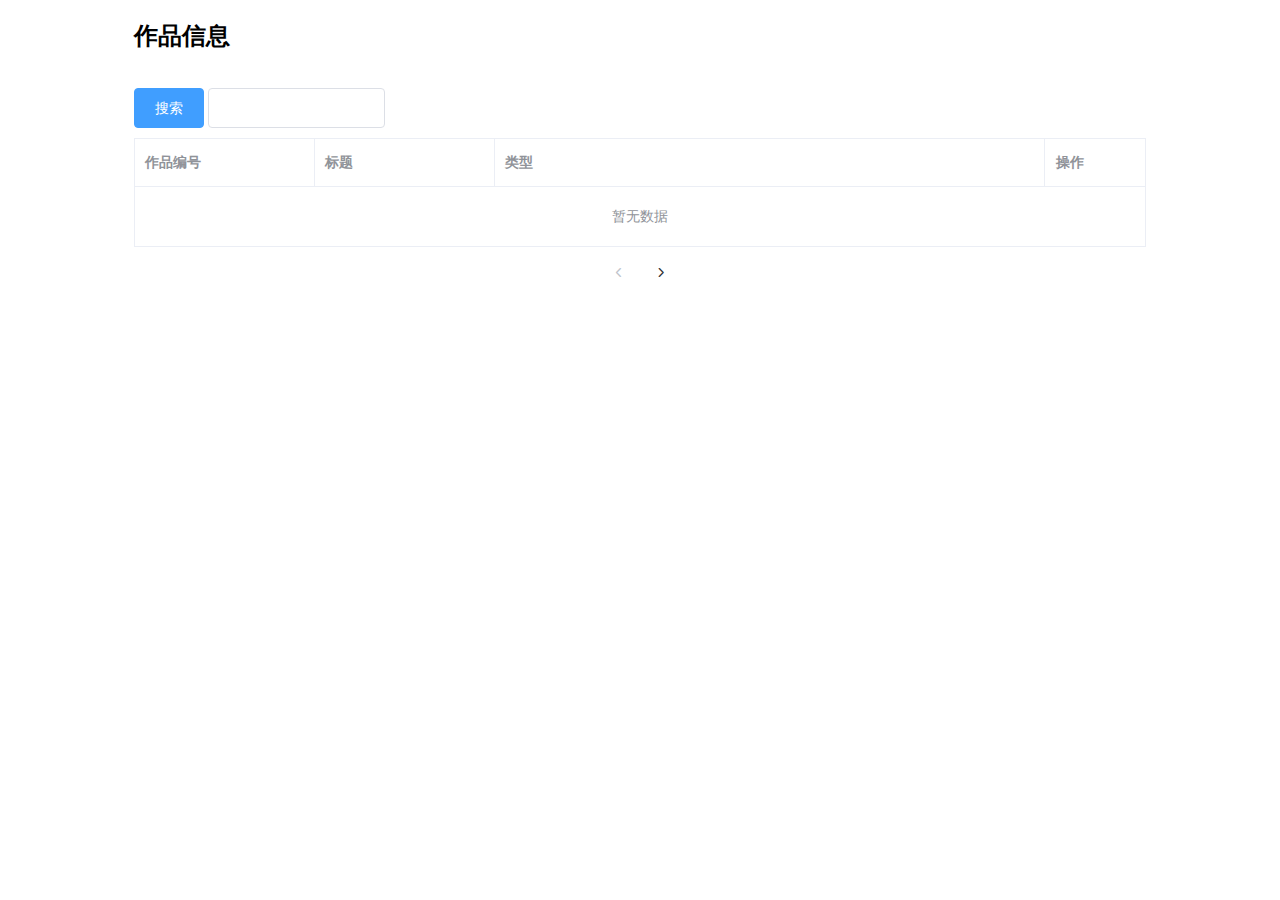
==== commit bca5611f: "0.45 add Daos" ====
--- a/src/main/resources/static/index.html
+++ b/src/main/resources/static/index.html
@@ -12,7 +12,8 @@
 
         <el-row>
             <el-col :span="6" style="margin-bottom: 10px">
-                <el-button type="primary" @click="add">新增</el-button>
+                <p>{{name}}</p>
+                <el-button type="primary" @click="btn(1)">搜索</el-button>
                 <el-input v-model="name" style="width: 70%" @keyup.enter.native="loadTable(1)"></el-input>
             </el-col>
         </el-row>
@@ -86,6 +87,12 @@
                     $.get("/title/page?pageNum=" + this.pageNum + "&pageSize=" + this.pageSize).then(res => {
                         this.page = res.data;
                     });
+                },
+                btn(num){
+                    this.pageNum = num;
+                    $.get("/title/originalTitle?originalTitle="+ this.name + "&pageNum=" + this.pageNum + "&pageSize="+ this.pageSize).then(res => {
+                        this.page = res.data;
+                    });
                 }
             }
         })
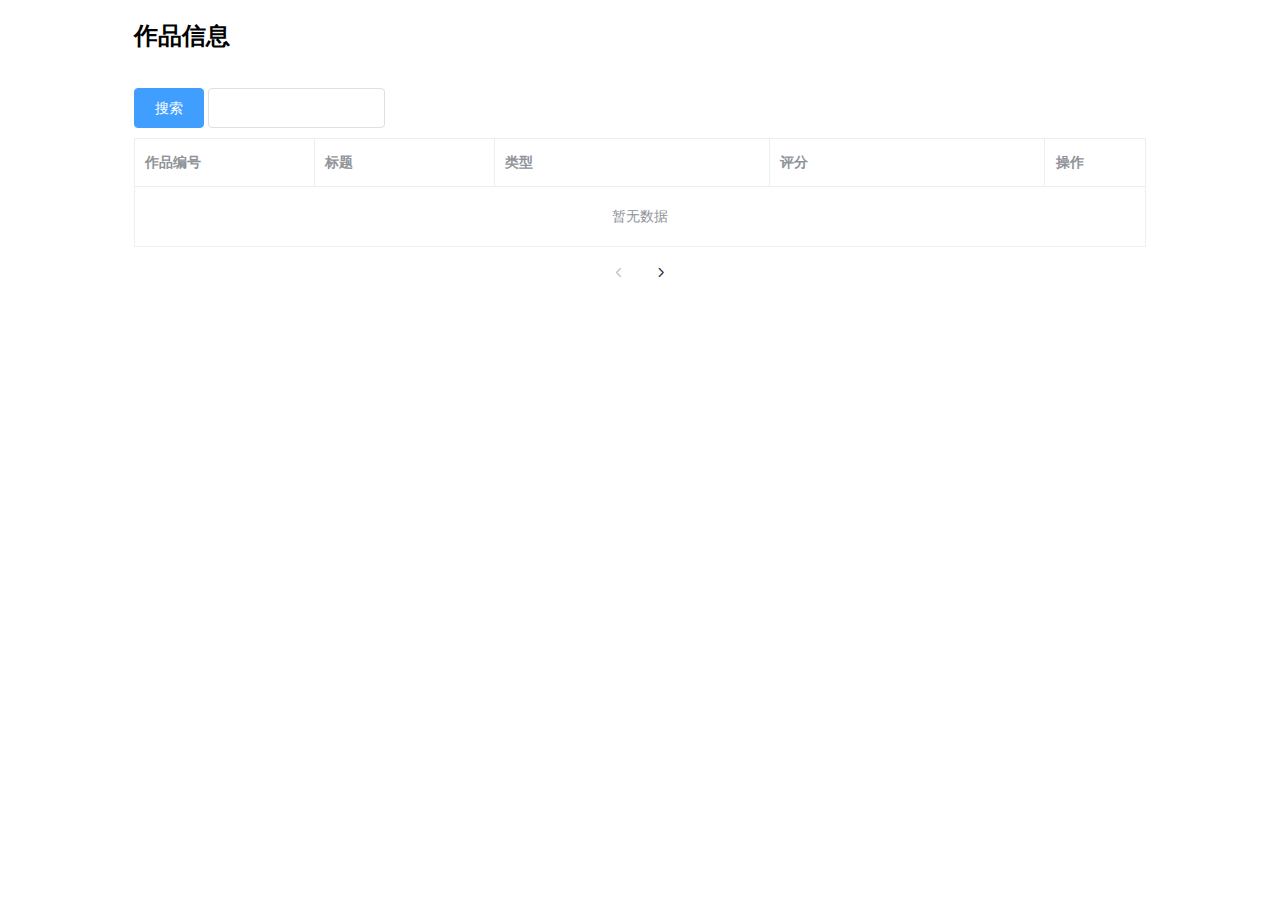
==== commit 54b70f95: "0.55 changes to TitleController, TitleDao" ====
--- a/src/main/resources/static/index.html
+++ b/src/main/resources/static/index.html
@@ -38,6 +38,10 @@
                     label="类型">
             </el-table-column>
             <el-table-column
+                    prop="average_rating"
+                    label="评分">
+            </el-table-column>
+            <el-table-column
                     fixed="right"
                     label="操作"
                     width="100">
@@ -76,7 +80,8 @@
                 pageNum: 1,
                 pageSize: 8,
                 dialogVisible: false,
-                form: {}
+                form: {},
+                nconst:''
             },
             created() {
                 this.loadTable(this.pageNum);
@@ -84,13 +89,13 @@
             methods:{
                 loadTable(num) {
                     this.pageNum = num;
-                    $.get("/title/page?pageNum=" + this.pageNum + "&pageSize=" + this.pageSize).then(res => {
+                    $.get("/title/page?pageNum="+this.pageNum+"&pageSize="+this.pageSize).then(res => {
                         this.page = res.data;
                     });
                 },
                 btn(num){
                     this.pageNum = num;
-                    $.get("/title/originalTitle?originalTitle="+ this.name + "&pageNum=" + this.pageNum + "&pageSize="+ this.pageSize).then(res => {
+                    $.get("/title/bestTitles?type="+ this.name + "&pageNum=" + this.pageNum + "&pageSize="+ this.pageSize).then(res => {
                         this.page = res.data;
                     });
                 }
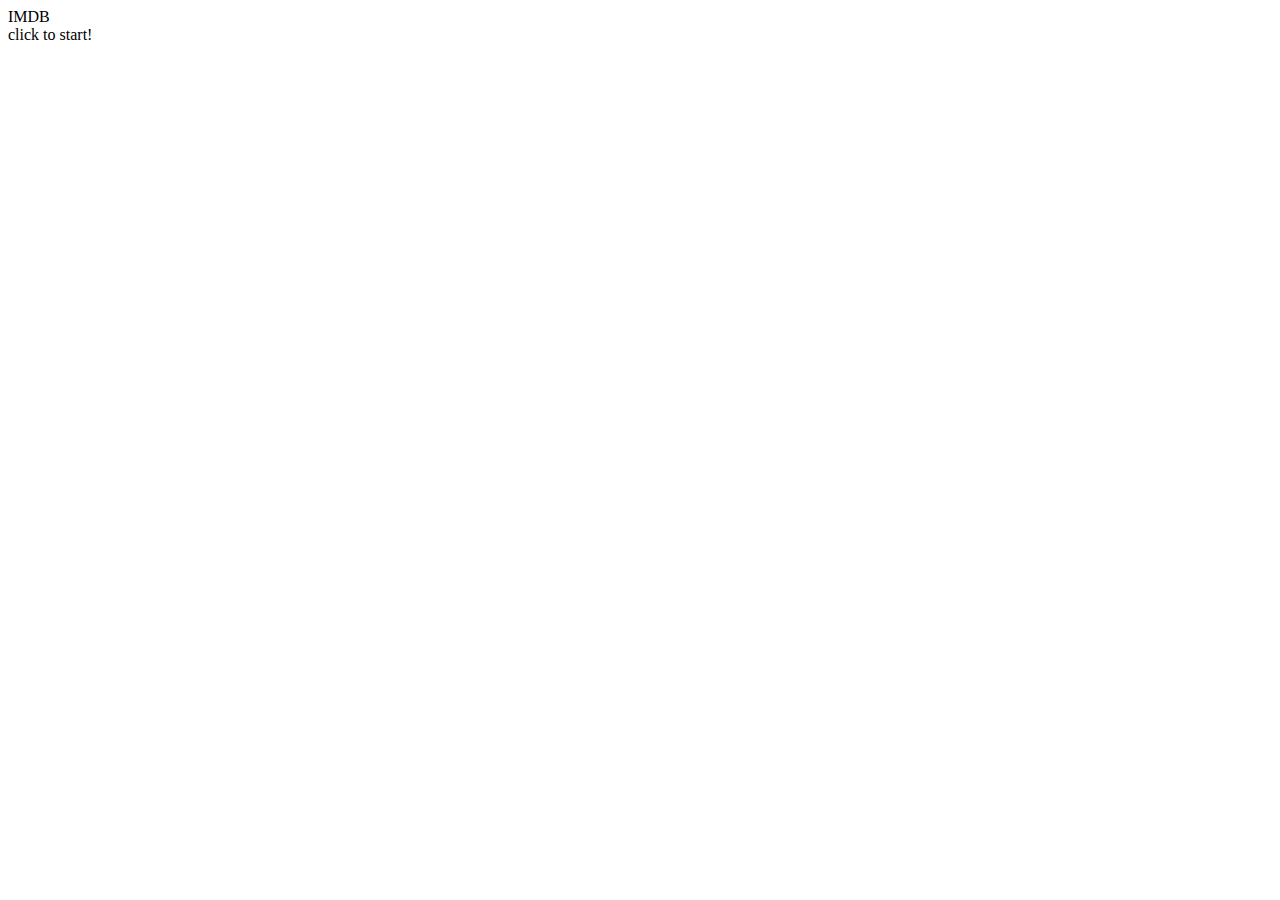
==== commit 703a7d02: "all functions ok! v1.0" ====
--- a/src/main/resources/static/index.html
+++ b/src/main/resources/static/index.html
@@ -1,106 +1,47 @@
-<!DOCTYPE HTML>
+<!DOCTYPE html>
 <html lang="en">
 <head>
-    <meta charset="UTF-8">
-    <title>作品信息</title>
-    <script src = "vue.js" type="text/javascript" charset="UTF-8"></script>
-    <link rel="stylesheet" href = "element.css">
+  <meta charset="UTF-8">
+  <title>Start</title>
+  <script src = "vue.js" type="text/javascript" charset="UTF-8"></script>
+  <link rel="stylesheet" href = "element.css">
+  <link rel="stylesheet" href = "css/index.css">
+  <script src = "jquery.min.js"></script>
+  <script src = "element.js"></script>
 </head>
 <body>
-    <div id="app" style="width: 80%; margin: 0 auto">
-        <h2>作品信息</h2>
+<div class="wrapper">
+<!--  <div class="navBar">-->
+<!--    <div class="itemWrapper">-->
+<!--      <div class="item1">-->
+<!--        <a href="works.html">Works</a>-->
+<!--      </div>-->
+<!--      <div class="item2">-->
+<!--        <a href="people.html">People</a>-->
+<!--      </div>-->
+<!--    </div>-->
+<!--  </div>-->
+  <div class="welcome">
+    <div class="title">IMDB</div>
+    <div class="line"></div>
+    <div class="startWrapper">
+      <div class="start" onclick="window.open('/html/works.html','_self')">click to start!</div>
+    </div>
+  </div>
+<!--  <div id="app">-->
+<!--    {{message}}-->
+<!--  </div>-->
+</div>
 
-        <el-row>
-            <el-col :span="6" style="margin-bottom: 10px">
-                <p>{{name}}</p>
-                <el-button type="primary" @click="btn(1)">搜索</el-button>
-                <el-input v-model="name" style="width: 70%" @keyup.enter.native="loadTable(1)"></el-input>
-            </el-col>
-        </el-row>
-
-        <el-table
-                :data="page.content"
-                stripe
-                border
-                style="width: 100%">
-            <el-table-column
-                    prop="tconst"
-                    label="作品编号"
-                    width="180">
-            </el-table-column>
-            <el-table-column
-                    prop="original_title"
-                    label="标题"
-                    width="180">
-            </el-table-column>
-            <el-table-column
-                    prop="type"
-                    label="类型">
-            </el-table-column>
-            <el-table-column
-                    prop="average_rating"
-                    label="评分">
-            </el-table-column>
-            <el-table-column
-                    fixed="right"
-                    label="操作"
-                    width="100">
-                <template slot-scope="scope">
-                    <el-button type="primary" icon="el-icon-edit" size="small" circle @click="edit(scope.row)"></el-button>
-                    <el-button type="danger" icon="el-icon-delete" size="small" circle @click="del(scope.row.id)"></el-button>
-                </template>
-            </el-table-column>
-        </el-table>
-        <el-row type="flex" justify="center" style="margin-top: 10px">
-            <el-pagination
-                    layout="prev, pager, next"
-                    :page-size="pageSize"
-                    :current-page="pageNum"
-                    @prev-click="loadTable"
-                    @current-change="loadTable"
-                    @next-click="loadTable"
-                    :total="page.totalElements">
-            </el-pagination>
-        </el-row>
+<script>
+  const app = new Vue({
+    el: '#app',
+    data: {
+      message: 'HelloWorld'
+    }
+  })
+</script>
 
 
-    </div>
-
-
-
-    <script src = "jquery.min.js"></script>
-    <script src = "element.js"></script>
-
-    <script>
-        new Vue({
-            el: '#app',
-            data: {
-                page: {},
-                name: '',
-                pageNum: 1,
-                pageSize: 8,
-                dialogVisible: false,
-                form: {},
-                nconst:''
-            },
-            created() {
-                this.loadTable(this.pageNum);
-            },
-            methods:{
-                loadTable(num) {
-                    this.pageNum = num;
-                    $.get("/title/page?pageNum="+this.pageNum+"&pageSize="+this.pageSize).then(res => {
-                        this.page = res.data;
-                    });
-                },
-                btn(num){
-                    this.pageNum = num;
-                    $.get("/title/bestTitles?type="+ this.name + "&pageNum=" + this.pageNum + "&pageSize="+ this.pageSize).then(res => {
-                        this.page = res.data;
-                    });
-                }
-            }
-        })
-    </script>
 </body>
 </html>